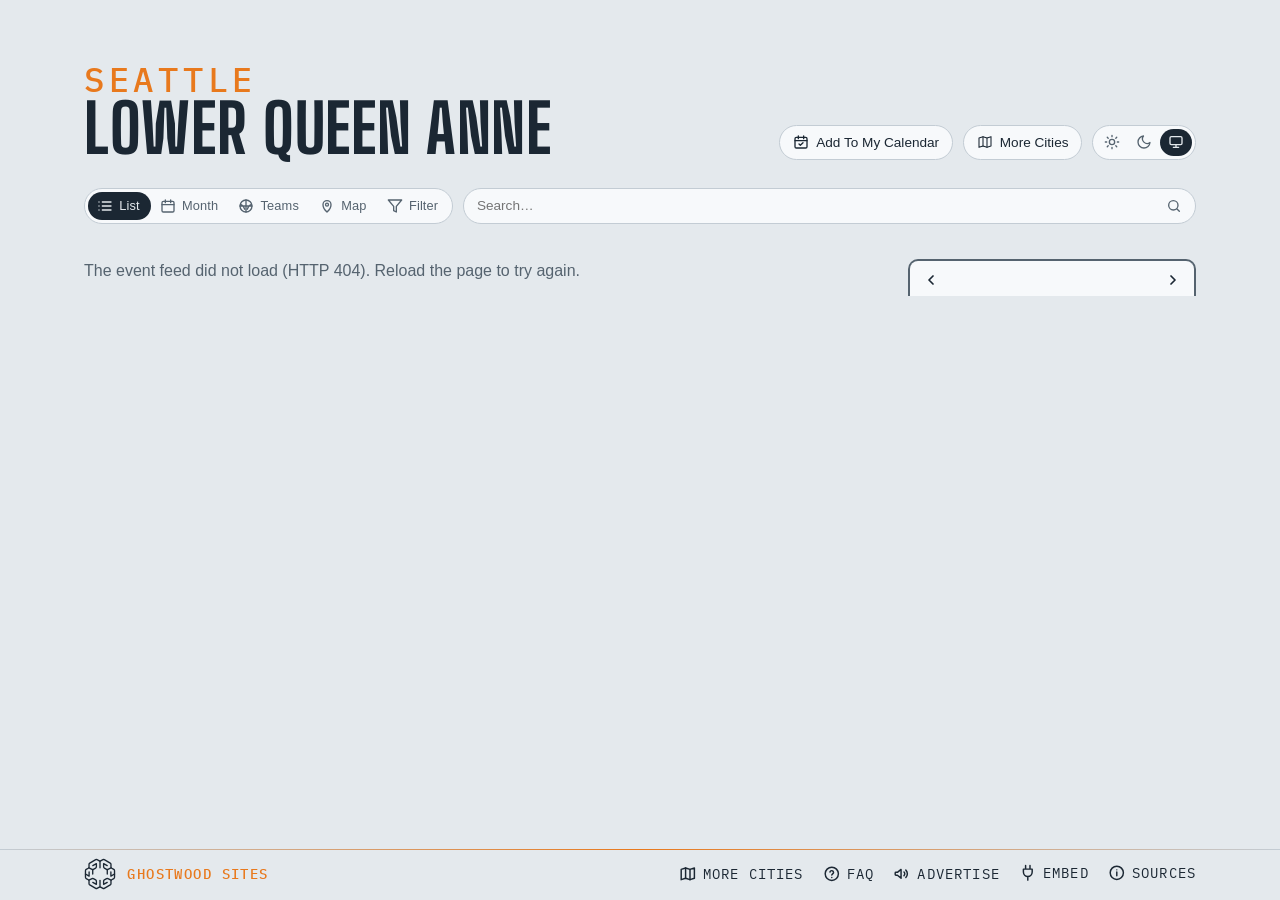
==== site/index.html @ 710bb53f "Refresh wording: "once a day" on Sources, the calendar note and Advertise The sites rebuild once a d" ====
<!DOCTYPE html>
<html lang="en">
<head>
<meta charset="utf-8">
<meta name="viewport" content="width=device-width, initial-scale=1, viewport-fit=cover">
<!-- browser chrome matches the page; app.js repoints both when a theme is
     chosen by hand -->
<meta name="theme-color" media="(prefers-color-scheme: light)" content="#edf1f4" data-light="#edf1f4">
<meta name="theme-color" media="(prefers-color-scheme: dark)" content="#141a20" data-dark="#141a20">
<link rel="manifest" href="manifest.webmanifest">
<link rel="apple-touch-icon" href="apple-touch-icon.png">
<meta name="apple-mobile-web-app-title" content="LQA Events">
<meta name="mobile-web-app-capable" content="yes">
<script>
  // Before the first paint: the theme (light, dark, or system — nothing set,
  // prefers-color-scheme decides); app.js applyTheme keeps the pill in sync.
  try {
    var t = localStorage.getItem('lqa-theme');
    if (t === 'light' || t === 'dark') document.documentElement.dataset.theme = t;
  } catch (e) { /* no storage — system it is */ }
</script>
<!-- Google tag (gtag.js) — the here.events GA4 property, one stream for the map and every city; reports split by hostname -->
<script async src="https://www.googletagmanager.com/gtag/js?id=G-BTQFXS68HN"></script>
<script>
  window.dataLayer = window.dataLayer || [];
  function gtag(){dataLayer.push(arguments);}
  gtag('js', new Date());
  gtag('config', 'G-BTQFXS68HN');
</script>
<title>Lower Queen Anne Events — around Seattle Center</title>
<meta name="description" content="What's on around Seattle Center — Climate Pledge Arena, McCaw Hall, and Seattle Center grounds. Calendar, iCal feed, and embeddable widget.">
<!-- the site's own address (lqa.seattle.here.events since 2026-10-10) and what a shared link shows: name, line, and the share card (share.png, 1200×630, drawn from the masthead) -->
<link rel="canonical" href="https://lqa.seattle.here.events/">
<meta property="og:type" content="website">
<meta property="og:site_name" content="Lower Queen Anne Events">
<meta property="og:title" content="Lower Queen Anne Events">
<meta property="og:description" content="What's on around Seattle Center — the arena, McCaw Hall, the grounds and the neighborhood, with the home teams' seasons.">
<meta property="og:url" content="https://lqa.seattle.here.events/">
<meta property="og:image" content="https://lqa.seattle.here.events/share.png">
<meta property="og:image:width" content="1200">
<meta property="og:image:height" content="630">
<meta name="twitter:card" content="summary_large_image">
<link rel="icon" href="favicon.svg" type="image/svg+xml">
<link rel="preconnect" href="https://fonts.googleapis.com">
<link rel="preconnect" href="https://fonts.gstatic.com" crossorigin>
<link href="https://fonts.googleapis.com/css2?family=Big+Shoulders:opsz,wght@10..72,500;10..72,700&family=IBM+Plex+Mono:wght@400;500&display=swap" rel="stylesheet">
<link rel="stylesheet" href="styles.css?v=__V__">
<link rel="alternate" type="text/calendar" href="events.ics" title="Lower Queen Anne Events">
</head>
<body>

<!-- the Ghostwood Labs mark, drawn once; the masthead and the footer <use> it -->
<svg width="0" height="0" style="position:absolute" aria-hidden="true">
  <symbol id="gw-mark" viewBox="0 0 576 576">
    <g fill="none" stroke="currentColor" stroke-width="24" stroke-linecap="round" stroke-linejoin="round">
      <path d="M300.19 51.03A26 26 0 0 1 275.81 51.03L235.63 29.71A26 26 0 0 0 210.57 30.08L103.63 91.02A26 26 0 0 0 90.5 113.61L90.5 161.4A26 26 0 0 1 77.38 183.98L39.62 205.52A26 26 0 0 0 26.5 228.1L26.5 347.9A26 26 0 0 0 39.62 370.48L77.38 392.02A26 26 0 0 1 90.5 414.6L90.5 462.39A26 26 0 0 0 103.63 484.98L210.57 545.92A26 26 0 0 0 235.63 546.29L275.81 524.97A26 26 0 0 1 300.19 524.97L340.37 546.29A26 26 0 0 0 365.43 545.92L472.37 484.98A26 26 0 0 0 485.5 462.39L485.5 414.6A26 26 0 0 1 498.62 392.02L536.38 370.48A26 26 0 0 0 549.5 347.9L549.5 228.1A26 26 0 0 0 536.38 205.52L498.62 183.98A26 26 0 0 1 485.5 161.4L485.5 113.61A26 26 0 0 0 472.37 91.02L365.43 30.08A26 26 0 0 0 340.37 29.71L300.19 51.03Z"/>
      <path d="M288 57.5L288 177.5"/>
      <path d="M288 518.5L288 403.5"/>
      <path d="M90.5 176.5L144.63 204.58A26 26 0 0 0 169.19 204.26L209.58 181.92A26 26 0 0 0 223 159.17L223 101.5L158.5 137.5"/>
      <path d="M485.5 176.5L431.37 204.58A26 26 0 0 1 406.81 204.26L366.42 181.92A26 26 0 0 1 353 159.17L353 101.5L417.5 137.5"/>
      <path d="M157 211L157 287.5"/>
      <path d="M419 211L419 287.5"/>
      <path d="M90.5 399.5L144.63 371.42A26 26 0 0 1 169.19 371.74L209.58 394.08A26 26 0 0 1 223 416.83L223 474.5L158.5 438.5"/>
      <path d="M485.5 399.5L431.37 371.42A26 26 0 0 0 406.81 371.74L366.42 394.08A26 26 0 0 0 353 416.83L353 474.5L417.5 438.5"/>
      <path d="M26.5 288L92 325.5L92 250.5"/>
      <path d="M549.5 288L484 325.5L484 250.5"/>
    </g>
  </symbol>
</svg>

<header class="masthead">
  <!-- the masthead drawing (the Highsmith aerial of Seattle Center as line
       art, masthead-lines.png + the .masthead-photo rules in styles.css) is
       OFF for now — Steve, 2026-10-12: "ditch the space needle bg. I will
       revisit it later". To bring it back: <div class="masthead-photo" aria-hidden="true"></div> here, and the credit under Sources. -->
  <div class="masthead-text">
    <p class="eyebrow" data-teams="Seattle">Seattle</p> <!-- the Teams view reads "Seattle" over "Hometown Teams" (Steve, 2026-10-11, no ", WA"); app.js swaps it -->
    <h1>Lower Queen Anne</h1> <!-- just the name: one line on any screen -->
  </div>
  <!-- the masthead's tools (Steve, 2026-10-26: Add To My Calendar "should move here"):
       Add To My Calendar, the More Cities pill (app.js mounts it) and the theme pill.
       From 2026-09-16 to 2026-10-26 the theme pill stood here alone, the calendar
       chips down in the bar. -->
  <div class="masthead-tools">
  <!-- Add To My Calendar: the subscribe pop (#subscribePop, in the bar) hangs under this button, placed by app.js placeSubscribePop -->
  <button id="subscribeBtn" class="chip" type="button" aria-expanded="false" aria-controls="subscribePop" title="Subscribe in your calendar app">
    <svg viewBox="0 0 24 24" fill="none" stroke="currentColor" stroke-width="2" stroke-linecap="round" stroke-linejoin="round" aria-hidden="true"><rect x="3" y="5" width="18" height="16" rx="2"/><path d="M8 3v4M16 3v4M3 10h18M9 15l2 2 4-4"/></svg>
    <span>Add To My Calendar</span>
  </button>
  <!-- the home teams' seasons, home and away (the Teams view below the bar) -->
  <!-- the theme pill: light, dark, system (Steve, 2026-09-15; app.js applyTheme) -->
  <div id="themeToggle" class="theme-toggle" role="radiogroup" aria-label="Color theme" data-active="system">
    <button type="button" role="radio" aria-checked="true" data-theme="light" title="Light">
      <svg viewBox="0 0 24 24" fill="none" stroke="currentColor" stroke-width="2" stroke-linecap="round" aria-hidden="true"><circle cx="12" cy="12" r="4"/><path d="M12 2v2M12 20v2M4.9 4.9l1.4 1.4M17.7 17.7l1.4 1.4M2 12h2M20 12h2M4.9 19.1l1.4-1.4M17.7 6.3l1.4-1.4"/></svg>
    </button>
    <button type="button" role="radio" aria-checked="false" data-theme="dark" title="Dark">
      <svg viewBox="0 0 24 24" fill="none" stroke="currentColor" stroke-width="2" stroke-linecap="round" stroke-linejoin="round" aria-hidden="true"><path d="M21 12.8A9 9 0 1 1 11.2 3a7 7 0 0 0 9.8 9.8z"/></svg>
    </button>
    <button type="button" role="radio" aria-checked="false" data-theme="system" title="System">
      <svg viewBox="0 0 24 24" fill="none" stroke="currentColor" stroke-width="2" stroke-linecap="round" stroke-linejoin="round" aria-hidden="true"><rect x="3" y="4" width="18" height="12" rx="2"/><path d="M8 20h8M12 16v4"/></svg>
    </button>
    <span class="theme-knob" aria-hidden="true"></span>
  </div>
  </div>
</header>

<!-- one row of matching chips: the view switch, filters, search, the clubs, the season calendar chip.
     The subscribe pop lives in the bar's markup but hangs under the masthead's Add To My Calendar button (app.js places it). -->
<!-- the bar, and the panel that floats open beneath it (over the content,
     which stays put) -->
<div class="filter-area">
<!-- one slim line standing in for the masthead once it has scrolled off
     (app.js shows it, with the Top button, and raises --barh to match) -->
<!-- the masthead, folded into one line once it has scrolled off: eyebrow, title, stamp -->
<div class="bar-title" hidden><span class="bar-eyebrow" data-teams="Seattle">Seattle</span><span class="bar-name">Lower Queen Anne</span><span class="bar-eyebrow" id="barUpdated"></span></div>
<nav class="filterbar" aria-label="Filters">
  <label class="search-wrap">
    <input id="searchBox" type="search" placeholder="Search…" aria-label="Search events by venue, team, or type" autocomplete="off">
    <svg viewBox="0 0 24 24" fill="none" stroke="currentColor" stroke-width="2" stroke-linecap="round" stroke-linejoin="round" aria-hidden="true"><circle cx="11" cy="11" r="7"/><path d="m20 20-3.5-3.5"/></svg>
  </label>
  <!-- the view switch: the events list | the home teams' seasons, a two-stop pill like the theme's -->
  <div id="viewToggle" class="theme-toggle view-toggle" role="radiogroup" aria-label="View" data-active="events"><!-- List · Month · Teams · Map (Steve, 2026-09-14; the words and the Map stop 2026-10-24): Month is the list with the month calendar, Map the venues on the ground (local-map.js); app.js remembers the choice -->
    <button id="eventsBtn" type="button" role="radio" aria-checked="true" data-view="events" title="Events">
      <svg viewBox="0 0 24 24" fill="none" stroke="currentColor" stroke-width="2" stroke-linecap="round" stroke-linejoin="round" aria-hidden="true"><path d="M8 6h13M8 12h13M8 18h13M3 6h.01M3 12h.01M3 18h.01"/></svg><span class="vt-label">List</span>
    </button>
    <button id="monthBtn" type="button" role="radio" aria-checked="false" data-view="month" aria-controls="calBox" title="Month — the month's events on a calendar">
      <svg viewBox="0 0 24 24" fill="none" stroke="currentColor" stroke-width="2" stroke-linecap="round" stroke-linejoin="round" aria-hidden="true"><rect x="3" y="5" width="18" height="16" rx="2"/><path d="M8 3v4M16 3v4M3 10h18"/></svg><span class="vt-label">Month</span>
    </button>
    <button id="teamsBtn" type="button" role="radio" aria-checked="false" data-view="teams" aria-controls="teamsView" title="Home Teams — season schedules, every game, home and away">
      <svg viewBox="0 0 24 24" fill="none" stroke="currentColor" stroke-width="2" stroke-linecap="round" stroke-linejoin="round" aria-hidden="true"><circle cx="12" cy="12" r="9"/><path d="M3.6 9.5c3 1 5.4 3.6 6.3 7.3M20.4 9.5c-3 1-5.4 3.6-6.3 7.3M12 3v18M3 12h18"/></svg><span class="vt-label">Teams</span>
    </button>
    <button id="mapBtn" type="button" role="radio" aria-checked="false" data-view="map" aria-controls="mapView" title="Map — where the venues are">
      <svg viewBox="0 0 24 24" fill="none" stroke="currentColor" stroke-width="2" stroke-linecap="round" stroke-linejoin="round" aria-hidden="true"><path d="M12 21s-6-5.5-6-11a6 6 0 0 1 12 0c0 5.5-6 11-6 11z"/><circle cx="12" cy="10" r="2.2"/></svg><span class="vt-label">Map</span>
    </button>
    <button id="filterToggle" class="vt-filter" type="button" aria-expanded="false" aria-controls="filterPanel" title="Filters">
      <svg viewBox="0 0 24 24" fill="none" stroke="currentColor" stroke-width="2" stroke-linecap="round" stroke-linejoin="round" aria-hidden="true"><path d="M22 3H2l8 9.46V19l4 2v-8.54z"/></svg>
      <span class="vt-label">Filter</span>
    </button>
    <span class="theme-knob" aria-hidden="true"></span>
  </div>
  <div id="subscribePop" class="pop" hidden>
      <label class="pop-filter" id="subFilterRow" hidden>
        <input type="checkbox" id="subUseFilter" checked> Include my filter choices
      </label>
      <!-- one row of three: the calendar you'd add to, each with its own
           icon and name -->
      <div class="pop-tiles">
        <!-- the webcal: link — Apple Calendar on a Mac, iPhone or iPad (and any
             other desktop calendar app that claims webcal) -->
        <a id="webcalLink" class="tile" href="#" title="macOS / iOS Calendar (or whichever calendar app handles webcal links)">
          <img class="tile-logo" src="https://www.google.com/s2/favicons?domain=www.apple.com&amp;sz=128" alt="" width="64" height="64">
          <span>Apple</span>
        </a>
        <!-- Google Calendar's own icon (its favicon is a small upscaled one); Outlook's favicon, as for the venue marks -->
        <a id="gcalLink" class="tile" href="#" target="_blank" rel="noopener" title="Google Calendar">
          <img class="tile-logo" src="https://ssl.gstatic.com/calendar/images/dynamiclogo_2020q4/calendar_31_2x.png" alt="" width="64" height="64">
          <span>Google</span>
        </a>
        <a id="outlookLink" class="tile" href="#" target="_blank" rel="noopener" title="Outlook">
          <img class="tile-logo" src="https://www.google.com/s2/favicons?domain=outlook.live.com&amp;sz=128" alt="" width="64" height="64">
          <span>Outlook</span>
        </a>
      </div>
      <!-- the other ways in, as chips under the row -->
      <div class="pop-tools">
        <a id="qrBtn" class="chip" href="#" aria-expanded="false" title="QR code for your phone">
          <svg viewBox="0 0 24 24" fill="none" stroke="currentColor" stroke-width="1.8" aria-hidden="true">
            <rect x="4" y="4" width="6" height="6"/><rect x="14" y="4" width="6" height="6"/>
            <rect x="4" y="14" width="6" height="6"/>
            <path d="M14 14h2.5v2.5H14zM17.5 17.5H20V20h-2.5zM14 20h1M20 14v1"/>
          </svg>
          <span>QR Code</span>
        </a>
        <a id="copyIcs" class="chip" href="#" title="Copy the feed link">
          <svg viewBox="0 0 24 24" fill="none" stroke="currentColor" stroke-width="1.8" stroke-linecap="round" aria-hidden="true">
            <path d="M10 13a5 5 0 0 0 7.54.54l3-3a5 5 0 0 0-7.07-7.07l-1.72 1.71"/>
            <path d="M14 11a5 5 0 0 0-7.54-.54l-3 3a5 5 0 0 0 7.07 7.07l1.71-1.71"/>
          </svg>
          <span>Copy Link</span>
        </a>
      </div>
      <div id="qrPanel" class="qr-panel" hidden>
        <div id="qrImg" role="img" aria-label="QR code for the calendar feed"></div>
        <p class="pop-note">Scan with your phone to subscribe there.</p>
      </div>
      <p class="pop-note">Refreshed once a day. Your calendar picks up changes on its own schedule.</p>
  </div>
  <!-- the home teams, one pill per club, in the bar itself while the Teams
       view is open (crests only when the names won't fit; app.js sets is-crests) -->
  <div class="team-strip" id="teamStrip" aria-label="Teams"></div>
  <!-- narrow layouts only (app.js hides it when the calendar is docked):
       floats the calendar over the list. Chevron left = opens, right = folds. -->
  <button id="calToggle" class="chip cal-toggle" type="button" aria-expanded="false" aria-controls="calBox" title="Show calendar" hidden>
    <svg viewBox="0 0 24 24" fill="none" stroke="currentColor" stroke-width="2" stroke-linecap="round" stroke-linejoin="round" aria-hidden="true"><rect x="3" y="5" width="18" height="16" rx="2"/><path d="M8 3v4M16 3v4M3 10h18"/></svg>
    <span>Hide calendar</span>
    <svg class="chev" viewBox="0 0 24 24" fill="none" stroke="currentColor" stroke-width="2.2" stroke-linecap="round" stroke-linejoin="round" aria-hidden="true"><path d="M15 6l-6 6 6 6"/></svg>
  </button>
  <!-- the right end of the bar (Steve, 2026-09-16): the season calendar chip (Teams view only); flex order places it after the clubs. Add To My Calendar left the bar for the masthead tools 2026-10-26 (Steve: it "should move here", beside More Cities) -->
  <button id="teamPdfBtn" class="chip" type="button" title="Season calendar — download it as a PDF">
    <svg viewBox="0 0 24 24" fill="none" stroke="currentColor" stroke-width="2" stroke-linecap="round" stroke-linejoin="round" aria-hidden="true"><rect x="3" y="4" width="18" height="17" rx="2"/><path d="M3 9h18M8 2v4M16 2v4M8 13h3M13 13h3M8 17h3M13 17h3"/></svg>
    <span>Season Calendar</span> <!-- Steve, 2026-09-16: named for what it is, not the file type -->
  </button>
</nav>
<!-- the funnel in the bar drops this open below it -->
<div id="filterPanel" class="filter-panel fp-tree" hidden>
  <!-- top row: presets (chips injected by app.js; the one matching the
       current state is lit), the Only Sold Out switch and the Include Holidays
       switch (off by default; US, WA and Seattle holidays from app.js) -->
  <div class="fp-top">
    <div class="fp-presets" id="fpPresets"></div>
    <!-- Only Sold Out: only the events the checker (or a source) marks
         sold out, or within 5% of the house — LQAFilter.ticketState -->
    <!-- these two are switches, not allow boxes like the rows below: Sold Out
         narrows the list to those, Holidays adds days — so they wear a
         different face (.sw) -->
    <label class="fp-switch fp-soldout">
      <input type="checkbox" role="switch" id="soldOnlyToggle" autocomplete="off">
      <span class="sw"></span>
      <span class="fp-name">Only Sold Out</span> <!-- the words Steve set 2026-10-05 ("only sold"), in the panel's Title Case; was "Sold Out (or Nearly)" -->
    </label>
    <label class="fp-switch fp-holidays">
      <input type="checkbox" role="switch" id="holidaysToggle" autocomplete="off">
      <span class="sw"></span>
      <span class="fp-name">Include Holidays</span> <!-- "include holidays", Steve 2026-10-05; was "Holidays" -->
    </label>
  </div>
  <!-- Four groups — Venues (two lists), Event Type under the second, Teams
       (capacity bands keep state + share-code slots but no rows since
       2026-09-22), every row three-state (Steve, 2026-09-22: "check,
       unchecked or X for exclude, same for every filter option, don't auto
       check or uncheck any filters"), worn as a Show | Hide word pair at
       the row's end (third pass the same day, after a three-face box and
       then a tick box + x):
       · Show lit = show these. Shows among venues and
         teams add up (any of them); shown event types then narrow to
         those kinds.
       · Hide lit = never these (the name struck).
       · neither  = no preference.
       One tap sets a word, a second tap on it clears it — no cycling. No
       row ever changes another: no dashes, no greying, no bulk switches
       apart from a group's own Show All / Hide All. The rule is
       LQAFilter.matchesFilter; the pair is a role="group" of two
       aria-pressed buttons (app.js filterRow). No counts on the rows
       (Steve, 2026-09-22). The everyday way to hide things is on
       the event sheet (Hide chips + Undo), with the view note above the list
       saying what is hidden. -->
  <div class="fp-cols">
    <div class="fp-group">
      <h3>Lower Queen Anne<span class="fp-allnone"><button type="button" class="fp-set" data-scope="campus" data-on="1">Show All</button><i>·</i><button type="button" class="fp-set" data-scope="campus" data-on="0">Hide All</button></span></h3>
      <div id="panelVenues" class="fp-list"><!-- campus venue rows injected by app.js --></div>
    </div>
    <div class="fp-group">
      <h3>Around Town<span class="fp-allnone"><button type="button" class="fp-set" data-scope="town" data-on="1">Show All</button><i>·</i><button type="button" class="fp-set" data-scope="town" data-on="0">Hide All</button></span></h3>
      <div id="panelVenuesTown" class="fp-list"><!-- the stadiums, the Convention Center, injected by app.js --></div>
      <h3>Event Type<span class="fp-allnone"><button type="button" class="fp-set" data-scope="type" data-on="1">Show All</button><i>·</i><button type="button" class="fp-set" data-scope="type" data-on="0">Hide All</button></span></h3>
      <div id="panelBadges" class="fp-list"><!-- the six kinds (Festivals left the list 2026-10-05, when the festivals got rows of their own), injected by app.js; stacked under Around Town (named Downtown & SoDo until 2026-10-05, when Capitol Hill joined it) since 2026-09-22 --></div>
    </div>
    <div class="fp-group">
      <h3>Home Teams<span class="fp-allnone"><button type="button" class="fp-set" data-scope="team" data-on="1">Show All</button><i>·</i><button type="button" class="fp-set" data-scope="team" data-on="0">Hide All</button></span></h3>
      <div id="panelTeams" class="fp-list"><!-- team rows injected by app.js; "Home Teams", as the chip says (Steve, 2026-10-05) --></div>
      <h3>Festivals<span class="fp-allnone"><button type="button" class="fp-set" data-scope="fest" data-on="1">Show All</button><i>·</i><button type="button" class="fp-set" data-scope="fest" data-on="0">Hide All</button></span></h3>
      <div id="panelFestivals" class="fp-list"><!-- the festivals (2026-10-05): each its own venue, a row apiece — Bumbershoot, Folklife and PrideFest on the campus (on by default), the Block Party a bus ride away (off); injected by app.js; under Home Teams so the three columns run about as long (Steve, 2026-10-05: "balance it with the rest of the filter columns") --></div>
    </div>
  </div>
</div>
</div>

<section class="agenda" aria-label="Upcoming events">
  <!-- the view note: one plain line, only while the view is not the usual one,
       saying what is hidden or added compared with it, with a way back
       (app.js renderViewNote) -->
  <div id="viewNote" class="view-note" hidden><span id="viewNoteText"></span><button id="viewNoteReset" type="button" class="chip">Usual View</button></div>
  <div class="agenda-layout">
    <ol id="agenda"><li class="empty">Loading events…</li></ol>
    <aside class="cal-side" aria-label="Month calendar">
      <!-- on narrow layouts this floats over the list (opened from the
           calendar chip at the right end of the filter bar); on the wide
           layout it's docked here -->
      <div class="cal" id="calBox">
        <!-- the card's header: ‹ month name › (Today is a floater at the lower right, shown when the list has left today) -->
        <div class="cal-head" id="calHead" aria-label="Change months">
          <button id="calPrev" type="button" aria-label="Previous month">
            <svg viewBox="0 0 24 24" fill="none" stroke="currentColor" stroke-width="2.6" stroke-linecap="round" stroke-linejoin="round" aria-hidden="true"><path d="M15 6l-6 6 6 6"/></svg>
          </button>
          <button class="cal-cur" id="calCur" type="button" aria-live="polite" title="Pick a month and year"></button> <!-- opens the month/year picker (app.js openMonthPick; Steve, 2026-09-15) -->
          <button id="calNext" type="button" aria-label="Next month">
            <svg viewBox="0 0 24 24" fill="none" stroke="currentColor" stroke-width="2.6" stroke-linecap="round" stroke-linejoin="round" aria-hidden="true"><path d="M9 6l6 6-6 6"/></svg>
          </button>
        </div>
        <div id="calGrid" class="cal-months"><!-- one .cal-month card per month, from app.js --></div>
        <!-- TODAY: a tab out of the card's foot, the odds tab's cut (Steve, 2026-09-15); app.js placeTodayTab moves it under the month board in the month view -->
        <button id="calToday" type="button" class="cal-today-tab" title="Back to today: the current month, past days put away" hidden>
      <svg viewBox="0 0 24 24" fill="none" stroke="currentColor" stroke-width="2" stroke-linecap="round" stroke-linejoin="round" aria-hidden="true"><rect x="3" y="5" width="18" height="16" rx="2"/><path d="M8 3v4M16 3v4M3 10h18"/><circle cx="12" cy="15.5" r="1.6" fill="currentColor" stroke="none"/></svg>
      <span>Today</span>
    </button>
      </div>
    </aside>
  </div>
  <!-- the month view (the calendar stop of the view pill): one continuous
       grid of weeks from this month on, square days carrying their events'
       names, a sticky ‹ MONTH › header naming the month at the top of the
       window (its name opens the month / year picker), and more months
       appended as you scroll — no end (app.js renderBoard). A tapped day
       opens a card listing everything on it (openDayPop). -->
  <section id="monthBoard" class="month-board" aria-label="Month calendar" hidden>
    <div id="mbSticky" class="mb-sticky">
      <div class="cal-head mb-head" aria-label="Change months">
        <button id="mbPrev" type="button" aria-label="Previous month">
          <svg viewBox="0 0 24 24" fill="none" stroke="currentColor" stroke-width="2.6" stroke-linecap="round" stroke-linejoin="round" aria-hidden="true"><path d="M15 6l-6 6 6 6"/></svg>
        </button>
        <button class="cal-cur" id="mbCur" type="button" aria-live="polite" title="Pick a month and year"></button>
        <button id="mbNext" type="button" aria-label="Next month">
          <svg viewBox="0 0 24 24" fill="none" stroke="currentColor" stroke-width="2.6" stroke-linecap="round" stroke-linejoin="round" aria-hidden="true"><path d="M9 6l6 6-6 6"/></svg>
        </button>
      </div>
    </div>
    <div id="mbGrid" class="mb-months"></div> <!-- one .mb-month block per month, appended by app.js appendMonth -->
    <div id="mbSentinel" class="mb-sentinel" aria-hidden="true"></div>
  </section>
</section>

<!-- the Map view (Steve, 2026-10-24): the ground with a pin on every room, sized by
     its upcoming events under the filters in force; a tapped pin opens its card.
     The rest of Seattle's rooms too, from city-map.json (scripts/city-map.mjs reads
     seattle.here.events' feed at build time) — Steve, 2026-10-25.
     Drawn by local-map.js from local-map.json (scripts/build-local-map.mjs — the
     shoreline, lakes and main roads read once from OpenStreetMap at build time)
     — no tiles, nothing fetched off-site -->
<section id="mapView" class="local-map" hidden aria-label="Map of the venues">
  <div class="lm-frame">
    <svg id="lmSvg" viewBox="0 0 1000 1000" preserveAspectRatio="xMidYMid meet" role="img" aria-label="Seattle with the venues marked, Lower Queen Anne's first"></svg>
    <div class="lm-zoom" aria-label="Zoom">
      <button type="button" data-z="in" title="Zoom in" aria-label="Zoom in">+</button>
      <button type="button" data-z="out" title="Zoom out" aria-label="Zoom out">−</button>
      <button type="button" data-z="fit" title="The whole map" aria-label="The whole map"><svg viewBox="0 0 24 24" fill="none" stroke="currentColor" stroke-width="2" stroke-linecap="round" stroke-linejoin="round" aria-hidden="true"><path d="M4 9V5a1 1 0 0 1 1-1h4M15 4h4a1 1 0 0 1 1 1v4M20 15v4a1 1 0 0 1-1 1h-4M9 20H5a1 1 0 0 1-1-1v-4"/></svg></button>
      <button type="button" data-z="me" title="Find my location" aria-label="Find my location" aria-pressed="false"><svg viewBox="0 0 24 24" fill="none" stroke="currentColor" stroke-width="2" stroke-linecap="round" stroke-linejoin="round" aria-hidden="true"><circle cx="12" cy="12" r="6"/><circle cx="12" cy="12" r="1.6" fill="currentColor"/><path d="M12 2v4M12 18v4M2 12h4M18 12h4"/></svg></button> <!-- the visitor's own spot: the browser's Geolocation API on their say-so (local-map.js), no service behind it — Steve, 2026-10-25 -->
    </div>
  </div>
  <p class="lm-caption" id="lmCaption"><span></span></p>
</section>

<!-- the Teams view: in place of the agenda while the Teams chip is on. A
     strip of the home teams, a bar naming a picked opponent, then the season
     in the agenda's own day/card markup (app.js renderTeams) -->
<section class="teams" id="teamsView" aria-label="Team schedules" hidden>
  <div class="teams-layout">
    <!-- the club's form block — record, standing, news, or the game in
         progress — above the list and the calendar alike (app.js renderTeamForm) -->
    <div id="teamHeadTop"></div> <!-- the block's spot in the flow: once it scrolls under the bar the block pins and goes compact (app.js markStuck) -->
    <div id="teamHead"></div>
    <!-- the printed poster's banner and legend (the PDF chip; print only) -->
    <div id="printHead" class="print-head" aria-hidden="true"></div>
    <div class="team-main">
      <div class="team-focus" id="teamFocus" hidden></div>
      <ol id="teamSched" class="team-sched"></ol>
    </div>
    <!-- the season at a glance, poster-style, in place of the list while the
         bar's Calendar chip is on: every month as a card, home games solid,
         away games pale, each cell the opponent and the time (app.js renderTeamCal) -->
    <div class="team-cal" id="teamCal" aria-label="Season calendar" hidden></div>
    <div id="printFoot" class="print-foot" aria-hidden="true"></div>
  </div>
</section>

<!-- a word after hiding something from the sheet, with Undo (app.js toast) -->
<div id="toast" class="toast" role="status" aria-live="polite" hidden><span id="toastText"></span><button id="toastUndo" type="button">Undo</button></div>

<!-- pinned to the bottom edge; Sources (the info mark) and Embed open upward from it,
     floating over the list -->
<footer>
  <!-- Two floaters centred just above this pinned footer, styled like the
       bar's chips. Today: back to now (the current month, past days put
       away, the list at its nearest day), shown only while the list has
       left today. Top: shown once the masthead has scrolled off. app.js
       toggles hidden on both; on narrow screens they drop their labels. -->
  <div class="floaters">
    <button id="toTop" type="button" class="chip" title="Back to top" aria-label="Back to top" hidden>
      <svg viewBox="0 0 24 24" fill="none" stroke="currentColor" stroke-width="2.2" stroke-linecap="round" stroke-linejoin="round" aria-hidden="true"><path d="M12 19V5M5 12l7-7 7 7"/></svg>
      <span>Top</span>
    </button>
  </div>
  <div class="foot-inner">
  <a class="gw" href="https://ghostwoodlabs.com/" target="_blank" rel="noopener" title="Ghostwood Labs"> <!-- the mark and the name are one link, opening a new tab (Steve, 2026-10-05: "any click on the gwl branding should open a new tab"); linked to the company site 2026-10-04, the day ghostwoodlabs.com went live -->
  <svg class="gw-logo" aria-hidden="true"><use href="#gw-mark"/></svg>
  <p class="gw-credit"><strong>Ghostwood Sites</strong></p>
  </a>
  <div class="foot-links"> <!-- Advertise, Embed, Sources as one thing at the row's right end, the credit at its left (the "Updated" stamp between them was removed 2026-10-05, Steve) -->
  <!-- the questions page, behind a question mark (Steve, 2026-10-28: "creating a FAQ page") -->
  <a class="foot-link" id="faq" href="faq.html" title="Questions about this calendar">
    <svg viewBox="0 0 24 24" fill="none" stroke="currentColor" stroke-width="2" stroke-linecap="round" stroke-linejoin="round" aria-hidden="true"><circle cx="12" cy="12" r="9"/><path d="M9.5 9.5a2.5 2.5 0 0 1 4.9.7c0 1.7-2.4 2.1-2.4 3.6M12 17h.01"/></svg>
    <span>FAQ</span>
  </a>
  <!-- advertising: a megaphone, to the placeholder sales page (Steve, 2026-09-15) -->
  <a class="foot-link" id="advertise" href="advertise.html" title="Advertise on this calendar">
    <svg viewBox="0 0 24 24" fill="none" stroke="currentColor" stroke-width="2" stroke-linecap="round" stroke-linejoin="round" aria-hidden="true"><path d="M3 11v2a1 1 0 0 0 1 1h2l5 4V6L6 10H4a1 1 0 0 0-1 1z"/><path d="M15 9.5a3.5 3.5 0 0 1 0 5"/><path d="M17.5 7a7 7 0 0 1 0 10"/></svg>
    <span>Advertise</span>
  </a>
  <!-- the sources, behind an info mark that opens upward like Embed -->
  <details class="share info" id="sources">
    <summary title="Where the listings come from">
      <svg viewBox="0 0 24 24" fill="none" stroke="currentColor" stroke-width="2" stroke-linecap="round" stroke-linejoin="round" aria-hidden="true"><circle cx="12" cy="12" r="9"/><path d="M12 11v5M12 8h.01"/></svg>
      <span>Sources</span>
    </summary>
    <div class="share-body info-body">
      <div class="share-cols">
        <div>
          <h3>Ticketing feeds</h3>
          <p>Ticketmaster for Climate Pledge Arena, T-Mobile Park, Lumen Field and the Paramount; TicketWeb for The Crocodile; the Showboxes’ own listing (AXS). DICE for The Vera Project.</p>
        </div>
        <div>
          <h3>Venue calendars</h3>
          <p>Seattle Center's calendar (McCaw Hall and Cornish Playhouse included), Children's Theatre, MoPOP, Pacific Science Center, KEXP, SIFF, On the Boards, Seattle Rep's performance feed, the Convention Center — and, for local bars, The Traveling Goat's events page.</p>
        </div>
        <div>
          <h3>Game dates</h3>
          <p>MLB, NHL and ESPN schedules flag the games a league may still move. The Seawolves’ matches come from the club’s own schedule at <a href="https://www.seawolves.rugby/schedule" target="_blank" rel="noopener">seawolves.rugby</a>.</p>
        </div>
        <div>
          <h3>The map</h3>
          <p>The shoreline, the lakes and the main roads are © <a href="https://www.openstreetmap.org/copyright" target="_blank" rel="noopener">OpenStreetMap</a> contributors (ODbL), drawn here as one file made at build time — no map tiles, nothing fetched from anywhere else. Venues are placed from their street addresses.</p>
        </div>
        <div>
          <h3>The final word</h3>
          <p>Refreshed once a day. Every listing links to the venue or ticket page — check there before you go.</p>
        </div>
      </div>
    </div>
  </details>
  <details class="share" id="embed">
    <summary>
      <svg class="plug" viewBox="0 0 24 24" fill="none" stroke="currentColor" stroke-width="2" stroke-linecap="round" stroke-linejoin="round" aria-hidden="true"><path d="M9 2v5M15 2v5M6 7h12v4a6 6 0 0 1-12 0V7zM12 17v5"/></svg>
      <span>Embed</span>
    </summary>
    <div class="share-body">
      <div class="share-cols">
        <div>
          <h3>Events widget</h3>
          <p>Drop these two lines into any page and the next events render in place.
            Style it with the <code>lqa-ev-</code> CSS classes.</p>
<pre><code>&lt;div id="lqa-events"&gt;&lt;/div&gt;
&lt;script src="https://lqa.seattle.here.events/embed.js" data-max="8" defer&gt;&lt;/script&gt;</code></pre>
        </div>
        <div>
          <h3>Data feeds</h3>
          <p>The raw data behind this page, fetchable from anywhere (CORS is open):</p>
          <ul class="feed-list">
            <li><code>events.json</code> — <a href="events.json">JSON feed</a></li>
            <li><code>events.ics</code> — <a href="events.ics">iCalendar feed</a></li>
          </ul>
          <p>Google and Outlook don't have feed formats of their own — they subscribe
            to the iCalendar feed. The <em>Add To My Calendar</em> button up top has
            one-click links for both.</p>
        </div>
        <div>
          <h3>Filter links</h3>
          <p>A link that opens this page with the filters you have set right now
            (<code>?f=…</code>) — for a widget's "see all" link, or to share one view.</p>
          <button id="copyFilterLink" class="chip" type="button" title="Copy a link that opens with this exact filter">
            <svg viewBox="0 0 24 24" fill="none" stroke="currentColor" stroke-width="2" stroke-linecap="round" stroke-linejoin="round" aria-hidden="true"><rect x="9" y="9" width="11" height="11" rx="2"/><path d="M5 15V5a2 2 0 0 1 2-2h10"/></svg>
            <span id="copyFilterLabel">Copy Filter Link</span>
          </button>
        </div>
      </div>
    </div>
  </details>
  </div> <!-- /.foot-links -->
  </div>
</footer>

<script src="qrcode.js?v=__V__" defer></script>
<!-- phones: tapping a listing opens this sheet instead of following the
     title link, so every detail and link gets a full-size tap target -->
<div id="sheet" class="sheet" hidden>
  <div class="sheet-back" id="sheetBack"></div>
  <div class="sheet-card" role="dialog" aria-modal="true" aria-labelledby="sheetTitle" tabindex="-1">
    <p class="sheet-venue" id="sheetVenue"></p>
    <h2 class="sheet-title" id="sheetTitle"></h2>
    <p class="sheet-when" id="sheetWhen"></p>
    <p class="sheet-tix" id="sheetTix" hidden><!-- Ticketmaster inventory: "272 of 18,100 tickets left · 614 resale · from $25 · checked Sep 15" (app.js) --></p>
    <p class="sheet-watch" id="sheetWatch" hidden><!-- a home game's TV / radio, from the league (app.js) --></p>
    <div class="sheet-sets-wrap" id="sheetSets" hidden><!-- a festival day's set times, stage by stage (app.js setTimesBlock) --></div>
    <div class="sheet-actions">
      <!-- order: the short chips first so they share a line, the long venue link after (Steve, 2026-09-15) -->
      <a id="sheetTickets" class="btn-cal" href="#" target="_blank" rel="noopener">Tickets</a>
      <!-- the plain way to hide a club's home games (2026-09-20); an Undo toast follows. The venue's own Only / Hide
           chips went 2026-10-26 (Steve: only Tickets and the venue link); the filter panel still has both -->
      <button id="sheetHideTeam" class="chip" type="button" title="Hide this club's home games" hidden></button>
      <button id="sheetTeam" class="chip" type="button" title="This club's whole season in the Teams view" hidden></button>
      <a id="sheetVenueLink" class="chip" href="#" target="_blank" rel="noopener"></a>
      <button id="sheetClose" class="chip" type="button">Close</button>
    </div>
  </div>
</div>

<script src="city.js?v=__V__" defer></script> <!-- the teams, the venues, the words for the place -->
<script src="cities.js?v=__V__" defer></script> <!-- every city on here.events, for the More Cities sheet (generated in lqa, synced) -->
<script src="filter.js?v=__V__" defer></script>
<script src="app.js?v=__V__" defer></script>
<script src="local-map.js?v=__V__" defer></script> <!-- the Map view (after app.js, which lends it LQAHooks) -->
</body>
</html>
---- site/styles.css ----
/* Lower Queen Anne Events — overcast-sky palette, marquee display type. */

:root {
  --sky: #e4e9ed;        /* overcast paper (a step down from #edf1f4, Steve 2026-10-12: "a little less glaring") */
  --mist: #f7f9fb;       /* card surface (was pure white) */
  --ink: #1b2733;        /* Puget ink */
  --ink-soft: #55636f;
  --ink-bright: #1b2733; /* the logo: pure white in the dark palette, ink here */
  --line: #c3ccd4;
  --gold: #e8791d;       /* Space Needle "Galaxy Gold" */
  --gold-soft: #fbe9d8;
  /* Color coding is muted (a step back from the pure primaries) and each
     group keeps to its own family so a dot or stripe reads as what it is:
     venues are cool (blue → violet → teal), event types are warm (yellow →
     orange → red → pink). */
  /* venue hues (chips, grid ticks, agenda tags): a sweep from teal through
     blue and violet to magenta, neighbors alternating light and dark */
  /* all three families sit a step back from the pure primaries: the same
     hues, less glare, so the stripes and ticks read after the titles */
  --v-cornish: #1a9c6e;
  --v-cpa: #2f7fd6;
  --v-tmobile: #3aa8b8;
  --v-seactr: #4048c8;
  --v-lumen: #6b6fcf;
  --v-husky: #8a5fd0;
  --v-siff: #8f6fc9;
  --v-vera: #7a3fc4;
  --v-otb: #c04fc0;
  --v-mccaw: #a32a7a;
  --v-scc: #4f7ca3;       /* Convention Center: steel blue, a step off the arena's */
  --v-sct: #2c8c9e; --v-mopop: #b34a9a; --v-pacsci: #2a7fb8; --v-kexp: #6d4fc4; /* the campus neighbours */
  --v-goat: #2f8f7c;     /* local bars: a muted sea-green (The Traveling Goat) */
  --v-rep: #c0392b;      /* Seattle Rep: a stage-curtain red, the one warm hue */
  --v-chbp: #7a8c2e;     /* the festivals (2026-10-05): the Block Party an olive green-gold, */
  --v-bumber: #c47a2b; --v-folklife: #5a8f3c; --v-pride: #c04a8a; /* Bumbershoot amber, Folklife leaf green, PrideFest pink */
  --v-paramount: #a0522d; --v-showbox: #b8860b; --v-sodo: #5b6b8a; --v-croc: #3b9142; /* Around Town's music rooms (2026-10-05): the Paramount's brick sienna, the Market's neon gold, SoDo slate, crocodile green */
  --venue-text: 72%;     /* how much of the venue hue the card's venue label keeps (light mode) */
  --tint: 26%;           /* the venue wash behind a series card (light mode; 13% in the dark palette) */
  --row-a: #f3f6f8; --row-b: #d6dde3; /* the list's rows alternate light and dark grey; only a series keeps its venue's hue (Steve, 2026-10-20) */
  /* event-type hues (calendar ticks, agenda right edge): concerts salmon and
     arts crimson keep clear of the brand orange; movies slate = "quiet" */
  --t-concert: #d9664f;
  --t-sports: #d4b106;
  --t-arts: #b8303f;
  --t-movie: #7a8a99;
  --t-community: #d63f9c;
  --t-expo: #2a9d8f;      /* conventions & expos: turquoise, the one hue the types didn't use */
  --t-bar: #c28a12;       /* bar nights: amber, an ale between the sports yellow and concert salmon */
  --alert: #e02b26;       /* cancelled / postponed notes: plain bright red */
  --barh-base: 3.4rem;   /* the pinned filter bar's height (chips 2.25rem + padding) */
  --titleh: 1.7rem;      /* the bar's title line (1.2rem + .5rem gap), added while scrolled */
  --barh: var(--barh-base); /* what the sticky things below the bar offset by */
  --rule: color-mix(in srgb, var(--line), var(--ink-soft)); /* list dividers: a step brighter than --line */
  /* the scorebug (the live game block, .tf-bug): a light panel in this theme, the broadcast's charcoal in the dark one (Steve, 2026-10-12: the charcoal panel on the light card looked bad) */
  --bug-bg: #f9fafb; --bug-frame: #c9d2da; --bug-ink: #1b2733; --bug-soft: #55636f; --bug-dim: #7c8894; --bug-rowline: #d5dce3; --bug-off: #b3bcc5; --bug-muted: #6b7784; --bug-score-bg: #ffffff; --bug-shadow: rgba(15, 25, 35, .10); --bug-redzone: #c8261f;
  --bug-bw: 1px; --frame: var(--line); --frame-w: 1px; /* the game block's frame and the bug's rules: hairlines in the card's line colour here, the 2px broadcast frame in the dark theme (Steve, 2026-10-12: "soften … the borders in general") */
  --cell-mix: 22%; --cell-ink: var(--ink); --cell-bar: 4px; --cell-shadow: none; /* the bug's team cells: a wash of the club colour with a bar of it at the left and ink type, instead of the solid cell ("soften the colors here") */
  --tick-mix: var(--ink); --tick-pct: 65%; /* the refresh countdown ring: the club's colour mixed toward ink here, toward white on the dark ground (the mix itself is written in the .tf-refresh rule: a token holding var(--team-2) would resolve here on :root, where no club colour exists, and come out empty) */
  --dot: color-mix(in srgb, var(--ink-soft) 40%, transparent); /* the dotted underline under the watch strip's links */
  --display: "Big Shoulders", "Arial Narrow", sans-serif;
  --body: -apple-system, BlinkMacSystemFont, "Segoe UI", "Helvetica Neue", sans-serif;
  --mono: "IBM Plex Mono", ui-monospace, Menlo, monospace;
}
/* Dark palette. Applies when the system prefers dark and the visitor hasn't
   picked Light, or whenever they've picked Dark (the toggle sets
   data-theme on <html>; "system" leaves it unset). The two blocks must
   stay identical — CSS has no way to give one ruleset two unrelated
   conditions. */
@media (prefers-color-scheme: dark) {
  :root:not([data-theme="light"]) {
    color-scheme: dark;
    --sky: #141a20; --mist: #1d252e; --ink: #e8edf1; --ink-soft: #9aa7b2; --ink-bright: #ffffff;
    --line: #333f4a; --gold: #f08a33; --gold-soft: #3a2a1a;
    --v-cornish: #3ecf97; --v-cpa: #4da3f0; --v-tmobile: #8ad8e0; --v-seactr: #6a72e6;
    --v-lumen: #8b8fe8; --v-husky: #c4a0f0; --v-siff: #b596e0; --v-vera: #a26be6; --v-otb: #e07ae0; --v-mccaw: #d158a7;
    --v-scc: #7fa7cc; --v-sct: #6cc9db; --v-mopop: #e88ad8; --v-pacsci: #62b8f7; --v-kexp: #b48cf5; --v-goat: #5fb3a1; --v-rep: #f0827a;
    --v-paramount: #e39a6e; --v-showbox: #e8c45a; --v-sodo: #aab8d6; --v-croc: #7ed67f;
    --venue-text: 100%; --tint: 13%;
    --row-a: #1e252c; --row-b: #2c343c;
    --t-concert: #f0806a; --t-sports: #f2d21b; --t-arts: #d63a4f;
    --t-movie: #8b9db0; --t-community: #e660a8; --t-expo: #4fd1c5; --t-bar: #e3ad3c; --alert: #ff4b3e;
    --bug-bg: #2b2d30; --bug-frame: #c9cdd2; --bug-ink: #f4f4f4; --bug-soft: #d5d8dc; --bug-dim: #b9bec4; --bug-rowline: #5c6167; --bug-off: #6a6d72; --bug-muted: #4a4f56; --bug-score-bg: #fafafa; --bug-shadow: rgba(0, 0, 0, .35); --bug-redzone: #ff7b7b;
  --bug-bw: 2px; --frame: var(--ink-soft); --frame-w: 2px; --cell-mix: 100%; --cell-ink: #fff; --cell-bar: 0px; --cell-shadow: 0 1px 2px rgba(0, 0, 0, .5);
    --bug-bw: 2px; --frame: var(--ink-soft); --frame-w: 2px; --cell-mix: 100%; --cell-ink: #fff; --cell-bar: 0px; --cell-shadow: 0 1px 2px rgba(0, 0, 0, .5);
    --tick-mix: white; --tick-pct: 45%;
    --dot: color-mix(in srgb, var(--ink-soft) 60%, transparent);
  }
}
:root[data-theme="dark"] {
  color-scheme: dark;
  --sky: #141a20; --mist: #1d252e; --ink: #e8edf1; --ink-soft: #9aa7b2; --ink-bright: #ffffff;
  --line: #333f4a; --gold: #f08a33; --gold-soft: #3a2a1a;
  --v-cornish: #3ecf97; --v-cpa: #4da3f0; --v-tmobile: #8ad8e0; --v-seactr: #6a72e6;
  --v-lumen: #8b8fe8; --v-husky: #c4a0f0; --v-siff: #b596e0; --v-vera: #a26be6; --v-otb: #e07ae0; --v-mccaw: #d158a7;
  --v-scc: #7fa7cc; --v-sct: #6cc9db; --v-mopop: #e88ad8; --v-pacsci: #62b8f7; --v-kexp: #b48cf5; --v-goat: #5fb3a1; --v-rep: #f0827a;
  --v-paramount: #e39a6e; --v-showbox: #e8c45a; --v-sodo: #aab8d6; --v-croc: #7ed67f;
  --venue-text: 100%; --tint: 13%;
  --row-a: #1e252c; --row-b: #2c343c;
  --t-concert: #f0806a; --t-sports: #f2d21b; --t-arts: #d63a4f;
  --t-movie: #8b9db0; --t-community: #e660a8; --t-expo: #4fd1c5; --t-bar: #e3ad3c; --alert: #ff4b3e;
  --bug-bg: #2b2d30; --bug-frame: #c9cdd2; --bug-ink: #f4f4f4; --bug-soft: #d5d8dc; --bug-dim: #b9bec4; --bug-rowline: #5c6167; --bug-off: #6a6d72; --bug-muted: #4a4f56; --bug-score-bg: #fafafa; --bug-shadow: rgba(0, 0, 0, .35); --bug-redzone: #ff7b7b;
  --tick-mix: white; --tick-pct: 45%;
  --dot: color-mix(in srgb, var(--ink-soft) 60%, transparent);
}
:root[data-theme="light"] { color-scheme: light; }

* { box-sizing: border-box; }
html { scroll-behavior: smooth; overflow-x: clip; } /* clip: the footer bleeds to the viewport edges */
@media (prefers-reduced-motion: reduce) { html { scroll-behavior: auto; } }
/* the page is 62rem wide, and steps wider on big screens so event names
   get a single line: the calendar column is fixed, so all of the extra
   width goes to the cards (the footer line follows) */
:root { --pagew: 62rem; }
@media (min-width: 1180px) { :root { --pagew: 72rem; } }
@media (min-width: 1360px) { :root { --pagew: 80rem; } }
body {
  /* no bottom padding: the sticky footer is the page's last thing, and any
     padding here would show as a blank band under it once the list is short.
     A column flex at least a viewport tall, so a short page (the Teams view
     with one team) still puts the footer at the bottom edge */
  display: flex; flex-direction: column; min-height: 100vh; min-height: 100dvh;
  margin: 0 auto; padding: 0 1.25rem; max-width: var(--pagew);
  background: var(--sky); color: var(--ink);
  font: 16px/1.55 var(--body);
}
/* flex items refuse to shrink below their content's minimum width, so one
   unwrappable line (a TV listing, the compact bar's title) would push a whole
   section past a phone's edge; let them shrink like blocks */
body > * { min-width: 0; }
a { color: inherit; text-underline-offset: 2px; }
:focus-visible { outline: 2px solid var(--ink-soft); outline-offset: 2px; }

/* ---- masthead ---- */
.masthead {
  display: flex; flex-wrap: wrap; gap: 1.5rem; align-items: flex-end;
  justify-content: space-between; padding: 2.5rem 0 1rem;
}
.eyebrow {
  font-family: var(--mono); font-size: .8rem; letter-spacing: .12em;
  text-transform: uppercase; color: var(--gold); margin: 0 0 .3rem;
}
h1 {
  font-family: var(--display); font-weight: 700; font-size: clamp(2.6rem, 7vw, 4.2rem);
  line-height: .92; text-transform: uppercase; letter-spacing: .01em; margin: 0;
}
.masthead-text { min-width: 0; max-width: 100%; } /* a flex item would grow to its widest line and push past a phone's edge */
/* "More Cities" (See All until 2026-10-13, Other Places until 2026-10-18): the pill before the theme pill, to the same map (Steve, 2026-10-12); in the pinned bar the chip's text folds away and the map glyph stays */
/* Add To My Calendar: the first of the masthead's tools (Steve, 2026-10-26, "should move here" — beside More Cities; in the bar from 2026-09-16 until then), sized like the More Cities pill beside it */
.masthead-tools #subscribeBtn { order: 3; display: inline-flex; align-items: center; gap: .45rem; min-height: calc(1.7rem + 8px); padding: 0 .95em; }
.masthead-tools #subscribeBtn svg { width: 1rem; height: 1rem; flex: none; }
.masthead-tools #subscribeBtn:hover { border-color: var(--ink-soft); }
.bar-title .masthead-tools #subscribeBtn { min-height: 1.7rem; padding: 0 .5em; } /* icon-only in the title line, like the pill (the label rule is .bar-title .masthead-tools .chip span) */
.masthead-tools .see-all { order: 4; display: inline-flex; align-items: center; gap: .45rem; min-height: calc(1.7rem + 8px); padding: 0 .95em; text-decoration: none; }
.masthead-tools .see-all svg { width: 1rem; height: 1rem; fill: none; stroke: currentColor; stroke-width: 1.6; stroke-linejoin: round; stroke-linecap: round; }
.masthead-tools .see-all:hover { border-color: var(--ink-soft); }
.bar-title .masthead-tools .see-all { min-height: 1.7rem; padding: 0 .5em; }
/* the mark and the name as one thing: the mark stretches to the text's
   height (eyebrow + title) and keeps square, in the footer mark's white */
.masthead { --mast-title: clamp(2.6rem, 7vw, 4.2rem); } /* the title's size; the eyebrow and the mark are cut from it */
.masthead h1 { font-size: var(--mast-title); }
/* the picture (Steve, 2026-09-21: line art, the Needle's crown the focus):
   the top of the Space Needle from the Highsmith aerial, traced to single
   smooth lines at build (a gradient-magnitude pass over the photo, see the
   memory note), a 4.5:1 window from the spire tip to the Queen Anne treeline
   with the Needle centred and the Cascades ridge behind
   (design/lqa-masthead-lines-gen.py). The
   drawing is a luminance mask (masthead-lines.png, white = line) over a box
   of ink, so the lines are the palette's own ink in either theme. A band
   behind the masthead, the Needle toward the right, dissolving into the page
   on every side — no hard edge where the art stops (Steve, 2026-09-21) */
.masthead { min-height: 11rem; overflow: hidden; isolation: isolate; } /* a slim band (Steve, 2026-09-20: minimal) */
.masthead-photo { /* the drawing fills the gap between the name and the theme pill (Steve, 2026-10-05: "in all the modes try to make it fill this space"): a flex item between them, as tall as the band (the negative margins reach over the band's padding) */
  order: 1; flex: 1 1 0; align-self: stretch; min-width: 0; z-index: -1;
  margin: -2.5rem 0 -1rem; pointer-events: none;
  background: #fff; opacity: .9; /* white lines on the dark palette, black on the light one (Steve: "white and black with antialiasing") */
  -webkit-mask-image: url(masthead-lines.png), linear-gradient(to right, transparent 0%, #000 10%, #000 92%, transparent 100%), linear-gradient(to bottom, #000 0%, #000 58%, transparent 100%);
  mask-image: url(masthead-lines.png), linear-gradient(to right, transparent 0%, #000 10%, #000 92%, transparent 100%), linear-gradient(to bottom, #000 0%, #000 58%, transparent 100%);
  -webkit-mask-size: auto 100%, 100% 100%, 100% 100%; mask-size: auto 100%, 100% 100%, 100% 100%; /* the drawing at the band's height, however wide the gap: the Needle stays whole, the ridge beside it shows as far as the gap allows */
  -webkit-mask-position: 50% 0%, 0 0, 0 0; mask-position: 50% 0%, 0 0, 0 0; /* the Needle is at the drawing's centre, so its spire is the centre of the gap at every width (Steve, 2026-10-05: "make the center the top of the needle") */
  -webkit-mask-repeat: no-repeat; mask-repeat: no-repeat;
  mask-mode: luminance, alpha, alpha;
  -webkit-mask-composite: source-in; mask-composite: intersect;
}
.masthead-tools { order: 2; }
:root[data-theme="light"] .masthead-photo { background: #000; opacity: .7; }
@media (prefers-color-scheme: light) { :root:not([data-theme="dark"]) .masthead-photo { background: #000; opacity: .7; } }
.masthead-text { position: relative; }
.masthead .eyebrow { font-size: calc(var(--mast-title) * .5); font-weight: 500; letter-spacing: .14em; margin-bottom: .1rem; line-height: 1; } /* "Seattle": half the title's size (Steve, 2026-09-16: twice the quarter it was), a shade bolder */
/* the masthead's tools (Steve, 2026-09-14): Add To My Calendar (back here
   2026-10-26), the More Cities pill and the theme pill at the masthead's
   right end — the bar below keeps its room for the switch, filters, search,
   the clubs and the season calendar chip */
.masthead { position: relative; }
.masthead-tools { display: flex; align-items: center; gap: .6rem; flex: none; margin-left: auto; }
.sub { color: var(--ink-soft); max-width: 34rem; margin: .8rem 0 0; }

.updated { /* the "Updated …" stamp: an eyebrow line under the title, spaced like the one above it */
  margin: .3rem 0 0; min-height: 1em;
}
/* Solid-ink pill with the page background as its text — a dark pill in
   light mode, a light one in dark — softened on hover (the event sheet's
   Tickets button). */
.btn-cal {
  display: inline-flex; align-items: center; gap: .55em; margin: auto 0;
  font: 600 1rem/1 var(--body); color: var(--sky); background: var(--ink);
  border: 0; border-radius: 999px; padding: .85em 1.4em .85em 1.15em; cursor: pointer;
  transition: background .15s, color .15s;
}
.btn-cal svg { width: 1.15em; height: 1.15em; flex: none; }
.btn-cal:hover { background: var(--ink-soft); color: var(--sky); }
/* the subscribe pop: app.js placeSubscribePop fixes it under the masthead's
   Add To My Calendar button (right edges aligned); these are the fallback
   position and the look */
.pop {
  position: absolute; right: 0; top: calc(100% + 1.1rem); z-index: 10;
  width: min(18rem, 100%); background: var(--mist); border: 1px solid var(--line);
  border-radius: 8px; padding: 1rem 1.1rem; box-shadow: 0 8px 28px rgba(15, 25, 35, .18);
  font-size: .92rem;
}
.pop p { margin: 0 0 .6rem; }
.pop > :last-child { margin-bottom: 0; }
/* everything in the pop sits on one centre line: the checkbox row, the
   three named calendar tiles, the QR / Copy Link chips, then the note */
.pop-tiles { display: grid; grid-template-columns: repeat(3, 4.6rem); justify-content: center; gap: .6rem; margin: 0 0 .7rem; }
.pop-tools { display: flex; justify-content: center; gap: .5rem; margin: 0 0 .9rem; }
.pop-tools .chip { display: inline-flex; align-items: center; gap: .4rem; text-decoration: none; padding: .45em .85em; }
.pop-tools .chip svg { width: 1rem; height: 1rem; flex: none; color: var(--gold); }
.pop-tools .chip:hover { border-color: var(--ink-soft); }
/* Copy Link: a check replaces the icon for a moment after copying */
.pop-tools .chip.is-done svg { display: none; }
.pop-tools .chip.is-done::before { content: "✓"; font-weight: 700; line-height: 1; }
.qr-panel { text-align: center; margin-bottom: .6rem; }
#qrImg {
  display: inline-block; width: 170px; height: 170px;
  background: #fff; padding: 6px; border-radius: 8px;
}
#qrImg svg { display: block; width: 100%; height: 100%; }
/* a tile: the service's icon over its name */
.tile {
  display: grid; justify-items: center; gap: .4rem;
  padding: .6rem .3rem .5rem; border: 1px solid var(--line); border-radius: 10px;
  background: var(--sky); text-decoration: none; color: var(--ink-soft);
}
.tile-logo { width: 2.4rem; height: 2.4rem; border-radius: 8px; object-fit: contain; }
.tile span { font-family: var(--mono); font-size: .62rem; text-transform: uppercase; letter-spacing: .08em; line-height: 1; }
.tile:hover { border-color: var(--ink-soft); color: var(--ink); }
/* ---- filter bar: one row of matching chips ---- */
/* Funnel (filters), Reset, Copy link, Add To Calendar, then the theme toggle
   at the right end. position: relative makes the bar the box the subscribe
   pop hangs from. */
.filterbar {
  display: flex; flex-wrap: nowrap; gap: .6rem; align-items: center;
  margin: .75rem 0 0; position: relative;
}
.filterbar > * { flex-shrink: 0; }
.filterbar .chip {
  display: inline-flex; align-items: center; gap: .45rem; min-height: 2.25rem;
  position: relative; /* for the visually-hidden labels in .is-tight */
}
.filterbar .chip svg { width: 1rem; height: 1rem; flex: none; }
.filterbar .chip:not(:disabled):hover { border-color: var(--ink-soft); }
/* the funnel's chevron is the panel's open/closed indicator. Its outline is
   deliberately the same whether or not a filter is active — Reset lighting
   up is the "something's filtered" signal. */
/* The bar can't wrap. When its content wouldn't fit — app.js measures and
   sets .is-tight — the view switch's words go (see .view-toggle); the labeled
   Add To My Calendar chip that used to shed its label here left the bar for
   the masthead 2026-10-26. */
/* the Teams chip is a switch: solid while its view is on show */
/* the view switch: list | month | home teams, a three-stop pill like the theme's (same rules, .view-toggle) */
.view-toggle[data-active="month"] .theme-knob { left: calc(3px + var(--tt)); }
.view-toggle[data-active="teams"] .theme-knob { left: calc(3px + 2 * var(--tt)); }
.view-toggle button[aria-checked="true"] { color: var(--sky); }
/* while the Teams view is up the agenda's own controls step aside — the
   filters, search, the Today floater, Add To Calendar and the phone's calendar chip */
html.teams-open .search-wrap,
html.teams-open .cal-toggle { display: none; } /* Add To Calendar stays: in Teams mode it offers the club's season feed */
html.teams-open #calToday { display: none; }
.cal-side:not(.is-float) .cal { margin-bottom: 1.6rem; } /* room for the TODAY tab below the docked card */
/* the search box: a chip that takes typing, a magnifier at its right end and
   no placeholder; it gives up width first when the row gets tight */
.filterbar .search-wrap { position: relative; display: flex; flex: 1 1 10rem; min-width: 10rem; max-width: none; } /* the whole of the row's slack (Steve, 2026-10-24, "span the full width"; capped at 28rem from 2026-09-15 until then) */ /* takes whatever room the row has left, never less than a word's worth: the chips drop their labels first (is-tight) */
#searchBox {
  width: 100%; font: 500 .85rem/1 var(--body); color: var(--ink); background: var(--mist);
  border: 1px solid var(--line); border-radius: 999px; padding: .5em 2.4em .5em .95em; min-height: 2.25rem;
  -webkit-appearance: none; appearance: none;
}
#searchBox::-webkit-search-cancel-button { margin-right: .2em; }
/* hover and focus both just brighten the edge — no orange ring on a text box */
#searchBox:hover { border-color: var(--ink-soft); }
#searchBox:focus, #searchBox:focus-visible { outline: none; border-color: var(--ink); }
.search-wrap svg {
  position: absolute; right: .85rem; top: 50%; width: 1rem; height: 1rem;
  transform: translateY(-50%); color: var(--ink-soft); pointer-events: none;
}
/* Right end of the bar, left to right: the calendar chip (narrow layouts
   only), then the season calendar chip (DOM order keeps the chips together;
   flex order places them); the search box grows to fill the gap before them.
   Add To My Calendar was the bar's last chip from 2026-09-16 to 2026-10-26. */
#calToggle { order: 2; }
#viewToggle { order: -1; } /* the view switch leads the bar in either mode (Steve, 2026-09-14) */
/* light / dark: a two-stop pill at the bar's right end, the ink knob
   sliding under the stop in effect (the system's side until a click) */
.theme-toggle {
  position: relative; display: inline-flex; order: 5;
  padding: 3px; border: 1px solid var(--line); border-radius: 999px; background: var(--mist);
}
.theme-toggle { --tt: 2rem; cursor: pointer; } /* stop width — wider on phones for the tap target; the rim and the knob are click targets too (a press anywhere steps the pill) */
.theme-toggle button {
  position: relative; z-index: 1; width: var(--tt); height: 1.7rem; cursor: pointer;
  background: none; border: 0; padding: 0; color: var(--ink-soft); border-radius: 999px;
  display: grid; place-items: center;
}
.theme-toggle button svg { width: 1rem; height: 1rem; }
.theme-toggle button[aria-checked="true"] { color: var(--sky); } /* still a click target: any stop flips */
.theme-toggle button:not([aria-checked="true"]):hover { color: var(--ink); }
.theme-knob {
  position: absolute; top: 3px; left: 3px; width: var(--tt); height: calc(100% - 6px);
  border-radius: 999px; background: var(--ink); transition: left .18s; /* ink knob, page-colored icon — like a checked box */
}
.theme-toggle[data-active="dark"] .theme-knob { left: calc(3px + var(--tt)); }
.theme-toggle[data-active="system"] .theme-knob { left: calc(3px + 2 * var(--tt)); }
@media (prefers-reduced-motion: reduce) { .theme-knob { transition: none; } }
/* the view stops carry their words — List · Month · Teams — while the bar has room (Steve, 2026-10-24,
   "span the full width … display text for the icons if there is space"; Kona first, every city the same day):
   is-tight (app.js fitFilterBar / fitTeamStrip) drops them back to icons, and the ink knob is measured under
   the lit stop by app.js placeKnob (--knob-x/--knob-w), whatever its width. After the .theme-toggle rules so
   width: auto wins. */
.view-toggle button { width: auto; min-width: var(--tt); padding: 0 .7rem 0 .55rem; gap: .4rem; display: inline-flex; align-items: center; justify-content: center; }
.view-toggle .vt-label { font: 500 .8rem/1 var(--body); letter-spacing: .01em; white-space: nowrap; }
.filterbar.is-tight .view-toggle button { padding: 0; width: var(--tt); }
.filterbar.is-tight .vt-label { display: none; }
.view-toggle[data-active] .theme-knob { left: var(--knob-x, 3px); width: var(--knob-w, var(--tt)); transition: left .18s, width .18s; }
@media (prefers-reduced-motion: reduce) { .view-toggle[data-active] .theme-knob { transition: none; } }
/* the Filter button rides at the end of the view pill, past a hairline, in every mode (Steve, 2026-10-24,
   "for all sites, and modes combine these"): icon + word like the stops, the word going with is-tight; while
   the panel is open it wears the ink like a knob of its own. It is not a stop: the knob never moves to it. */
.view-toggle .vt-filter { width: auto; min-width: var(--tt); padding: 0 .7rem 0 .55rem; } /* a stop like the others — no divider (Steve, 2026-10-24: "vert lines should be consistent") */
.filterbar.is-tight .view-toggle .vt-filter { width: auto; padding: 0 .35rem 0 .4rem; }
.view-toggle .vt-filter[aria-expanded="true"], .view-toggle .vt-filter[aria-expanded="true"]:hover { background: var(--ink); color: var(--sky); border-radius: 999px; }
/* the bar stays pinned at the top while the list scrolls (--barh is its
   height — the month dividers and the calendar strip stick just below it);
   the panel floats open under it, over the content, which stays put */
.filter-area {
  position: sticky; top: 0; z-index: 30; background: var(--sky);
  padding: .55rem 0 .6rem; margin-top: .2rem;
}
.filter-area .filterbar { margin: 0; }
/* the pinned bar's title: one slim line above the chips in the masthead's
   face, shown once the masthead itself has scrolled off; --titleh is what
   it adds to the bar, and html.is-scrolled adds that to --barh */
.bar-title { /* one size for all three parts */
  display: flex; align-items: baseline; gap: .9rem; white-space: nowrap;
  font-family: var(--display); font-weight: 700; font-size: 1.1rem; line-height: 1.2rem;
  text-transform: uppercase; letter-spacing: .02em; margin: 0 0 .5rem;
}
.bar-title[hidden] { display: none; } /* an author display beats the UA [hidden] rule */
.eyebrow[hidden], .bar-eyebrow[hidden] { display: none; } /* an empty eyebrow (a city with no neighbourhood) takes no room */
.bar-name { min-width: 0; overflow: hidden; text-overflow: ellipsis; } /* the title gives way first */
.bar-eyebrow { /* "Seattle" and "Updated …" in the masthead's eyebrow face */
  flex: none; font-family: var(--mono); font-weight: 400; letter-spacing: .08em; color: var(--gold);
}
#barUpdated { display: none; } /* the stamp is the footer's alone (Steve, 2026-09-16) */
html.is-scrolled { --titleh: 2.2rem; --barh: calc(var(--barh-base) + var(--titleh)); } /* the title line carries the masthead's tools while scrolled (app.js markStuck moves them): 1.7rem chips + the .5rem gap */
/* the tools in the title line: icon-only chips a size down, the theme pill scaled to match, at the line's right end (the pop still hangs from the bar below) */
.bar-title .masthead-tools { align-self: center; margin-left: auto; gap: .4rem; }
.bar-title .masthead-tools .chip { min-height: 1.7rem; padding: .2em .5em; }
.bar-title .masthead-tools .chip span { position: absolute; width: 1px; height: 1px; overflow: hidden; clip: rect(0 0 0 0); white-space: nowrap; }
.bar-title .masthead-tools .chip svg { width: 1rem; height: 1rem; }
.bar-title .theme-toggle { zoom: .8; }
.filter-panel {
  position: absolute; left: 0; right: 0; top: calc(100% + .5rem); z-index: 20;
  background: var(--mist); border: 1px solid var(--line);
  border-radius: 10px; padding: 1rem 1.1rem;
  box-shadow: 0 12px 36px rgba(0, 0, 0, .3);
  max-height: calc(100vh - 8rem); max-height: calc(100dvh - 8rem); overflow-y: auto;
}
/* Kayak-style panel: columns of checkbox rows, Select all | Clear all links
   per group, an "only" link on hover, and an event count on the right. */
/* the groups sit in columns with a rule between them (a rule above, on
   phones, where they stack) */
.fp-cols { display: grid; grid-template-columns: repeat(auto-fit, minmax(18rem, 1fr)); gap: 1.25rem 0; } /* wide enough that no name wraps; tablets get two columns */
.fp-group { padding: 0 1.25rem; min-width: 0; } /* columns share the width evenly; a long name clips with an ellipsis rather than pushing the next column out of the panel (2026-10-18, the neighbourhood rows) */
.fp-group:first-child { padding-left: 0; }
.fp-group:last-child { padding-right: 0; }
.fp-group + .fp-group { border-left: 1px solid var(--line); }
@media (max-width: 640px) {
  .fp-group { padding: 0; }
  .fp-group + .fp-group { border-left: 0; border-top: 1px solid var(--line); padding-top: 1.1rem; }
}
/* top row: preset chips (the lit one matches the current state) with the
   Sold Out and Holidays switches pushed to the right. They are switches, not
   allow boxes like the rows below (one narrows the list, one adds days), so
   they wear a pill-and-knob face instead of the tick box */
.fp-switch { position: relative; display: flex; align-items: center; gap: .5rem; cursor: pointer; }
.fp-switch input { position: absolute; opacity: 0; width: 1px; height: 1px; }
.sw {
  flex: none; width: 2rem; height: 1.15rem; position: relative;
  border: 1.5px solid var(--ink-soft); border-radius: 1rem; background: var(--mist);
  transition: background .15s, border-color .15s;
}
.sw::after {
  content: ""; position: absolute; top: .1rem; left: .1rem; width: .75rem; height: .75rem;
  border-radius: 50%; background: var(--ink-soft); transition: transform .15s, background .15s;
}
.fp-switch input:checked + .sw { background: var(--ink); border-color: var(--ink); }
.fp-switch input:checked + .sw::after { transform: translateX(.85rem); background: var(--mist); }
.fp-switch:hover .sw { border-color: var(--ink); }
.fp-switch input:focus-visible + .sw { outline: 2px solid var(--ink-soft); outline-offset: 2px; }
.fp-top { display: flex; align-items: center; gap: 1rem; padding: 0 1.25rem; margin: 0 0 1.1rem; }
/* one row that scrolls sideways at every width, never wraps (Steve,
   2026-09-22); a right-edge fade (.is-more-right, app.js presetEdge) says
   more chips sit beyond the edge and lifts once scrolled to the end */
.fp-presets { display: flex; flex-wrap: nowrap; align-items: center; gap: .4rem; flex: 1; min-width: 0; overflow-x: auto; scrollbar-width: none; padding: 2px 0; scroll-padding: 0 1rem; }
.fp-presets::-webkit-scrollbar { display: none; }
.fp-presets.is-more-right { -webkit-mask-image: linear-gradient(to right, #000 calc(100% - 2.6rem), transparent); mask-image: linear-gradient(to right, #000 calc(100% - 2.6rem), transparent); }
.fp-preset { flex: none; }
.fp-soldout { margin-left: auto; white-space: nowrap; flex: none; }
.fp-holidays { white-space: nowrap; flex: none; }
.fp-preset { font-size: .8rem; padding: .4em .85em; min-height: 2rem; }
.fp-preset:hover { border-color: var(--ink-soft); }
.fp-preset.is-on { background: var(--ink); color: var(--sky); border-color: var(--ink); }
.fp-group h3 {
  white-space: nowrap; /* never wraps (Steve, 2026-09-22) */
  font-family: var(--mono); font-size: .68rem; text-transform: uppercase;
  letter-spacing: .1em; color: var(--ink); margin: 0 0 .35rem; font-weight: 700; /* bold, ink (Steve, 2026-09-22) */
  display: flex; align-items: baseline; gap: .6rem;
}
/* All · None at the heading's right end: plain words in the heading's own face, not chips */
.fp-allnone { margin-left: auto; display: inline-flex; align-items: baseline; gap: .35rem; font-weight: 500; color: var(--ink-soft); } /* the links stay quiet next to the bold title */
.fp-allnone i { font-style: normal; opacity: .6; }
.fp-set { font: inherit; letter-spacing: inherit; text-transform: inherit; color: var(--ink-soft); background: none; border: 0; padding: 0; cursor: pointer; text-decoration: underline; text-decoration-color: color-mix(in srgb, var(--ink-soft) 50%, transparent); text-underline-offset: 2px; }
.fp-set:hover { color: var(--ink); text-decoration-color: currentColor; }
.fp-list { display: flex; flex-direction: column; }
.fp-list + h3 { margin-top: 1rem; } /* a second group stacked in the same column */
.fp-list[hidden] + h3 { margin-top: 0; } /* a group folded away leaves the next heading level with the other columns' */
.fp-row { display: flex; align-items: center; gap: .5rem; padding: .3rem .35rem; border-radius: 6px; }
.fp-row:hover { background: var(--sky); }
.fp-check { position: relative; display: flex; align-items: center; gap: .6rem; cursor: pointer; min-width: 0; }
/* the Show | Hide pair at the row's end (Steve, 2026-09-22, third pass):
   two small words joined into one pill. Neither lit = no preference; the
   lit one is ink. Hide lit strikes the row's name */
.fp-seg { flex: none; display: inline-flex; margin-left: auto; border: 1.5px solid var(--line); border-radius: 999px; background: var(--mist); overflow: hidden; }
.fp-seg-b {
  font: inherit; font-size: .68rem; line-height: 1; letter-spacing: .02em; color: var(--ink-soft);
  background: none; border: 0; padding: .28rem .55rem; margin: 0; cursor: pointer;
}
.fp-seg-b + .fp-seg-b { border-left: 1.5px solid var(--line); }
.fp-seg-b:hover { color: var(--ink); background: color-mix(in srgb, var(--ink) 8%, transparent); }
.fp-seg-b[aria-pressed="true"] { color: var(--mist); background: var(--ink); }
.fp-seg-b:focus-visible { outline: 2px solid var(--ink-soft); outline-offset: 2px; }
.fp-check:hover .fp-name { color: var(--ink); }
.fp-name { font-size: .88rem; display: flex; align-items: center; gap: .45rem; white-space: nowrap; min-width: 0; }
.fp-name > * { overflow: hidden; text-overflow: ellipsis; } /* never wraps; a too-narrow column clips with an ellipsis */
.fp-name a { text-decoration-color: var(--line); }
.fp-name a:hover { text-decoration-color: var(--ink-soft); }
.fp-row:has(.fp-seg[data-mode="ex"]) .fp-name { opacity: .55; } /* a hidden row reads dimmed — the colour change alone, no strike-through (Steve, 2026-10-05) */
/* a city-wide site folds its column by neighbourhood (seattle-events, 2026-10-18): the neighbourhood's row carries a chevron that
   opens the rooms under it, indented behind a hairline; its Show | Hide pair works every room at once */
.fp-hood .fp-name { font-weight: 600; }
.fp-fold { flex: none; width: 1.15rem; height: 1.15rem; display: inline-flex; align-items: center; justify-content: center; border: 0; border-radius: 4px; background: none; padding: 0; margin: 0 -.1rem 0 -.2rem; color: var(--ink-soft); cursor: pointer; }
.fp-fold:hover { color: var(--ink); background: color-mix(in srgb, var(--ink) 8%, transparent); }
.fp-fold svg { width: .72rem; height: .72rem; transition: transform .15s; }
.fp-fold[aria-expanded="true"] svg { transform: rotate(90deg); }
.fp-sub { display: flex; flex-direction: column; margin: 0 0 .25rem 1rem; padding-left: .3rem; border-left: 1px solid var(--line); }
.fp-sub[hidden] { display: none; }
.fp-tail .fp-name { color: var(--ink-soft); font-style: italic; } /* the "More rooms" row at a group's foot: the rooms the usual view hides, folded (2026-10-18) */
.fp-tail:has(.fp-seg[data-mode="ex"]) .fp-name { opacity: 1; } /* it is usually all-Hide; dimming it too would make it vanish */
/* three groups — the two venue lists (Lower Queen Anne the wider), Teams
   (Steve, 2026-09-20; Capacity rows dropped 2026-09-22) */
@media (min-width: 641px) and (max-width: 899px) { .fp-tree .fp-cols { grid-template-columns: 1.1fr 1fr; } .fp-tree .fp-group:nth-child(3) { grid-column: 1; border-left: 0; padding-left: 0; padding-right: 1.25rem; border-top: 1px solid var(--line); padding-top: 1rem; margin-top: -.25rem; } } /* tablets: two columns, Teams under Lower Queen Anne (three squeezed the headings into wraps) */
@media (min-width: 900px) { .fp-tree .fp-cols { grid-template-columns: 1.15fr 1fr 1fr; } .fp-tree { right: auto; width: min(100%, 58rem); } } /* three columns of about twelve rows each (Festivals under Home Teams, 2026-10-05); the panel no wider than they need — it used to run the toolbar's width and stretch the rows across it (Steve: "feel free to shrink the width of the filter pop up") */
.fp-note { font-family: var(--mono); font-size: .66rem; color: var(--ink-soft); letter-spacing: .04em; margin-left: .35rem; } /* a band's seat range after its name */
.chip {
  font: 500 .85rem/1 var(--body); cursor: pointer; border-radius: 999px;
  padding: .5em .95em; background: var(--mist); color: var(--ink);
  border: 1px solid var(--line);
}

/* ---- agenda layout: list + docked mini calendar ---- */
.agenda { margin-top: 1.6rem; }
/* the view note: one plain line above the list while the view is not the
   usual one, the way back at its right (app.js renderViewNote) */
.view-note { display: flex; align-items: center; gap: .8rem; flex-wrap: wrap; margin: 0 0 1.1rem; padding: .55rem .9rem; border: 1px solid var(--line); border-radius: 10px; background: var(--mist); font-size: .88rem; }
.fp-group h3[hidden], .fp-list[hidden] { display: none; } /* a group with no rows in this city folds away with its heading (the flex displays above would otherwise beat [hidden]; Steve, 2026-10-11) */
.view-note[hidden] { display: none; }
.view-note .chip { margin-left: auto; font-size: .78rem; padding: .3em .75em; min-height: 1.9rem; }
/* the toast: a word above the footer after hiding something from the sheet, with Undo */
.toast { position: fixed; left: 50%; bottom: calc(3.6rem + env(safe-area-inset-bottom)); transform: translateX(-50%); z-index: 40; display: flex; align-items: center; gap: 1rem; padding: .6rem .6rem .6rem 1rem; border-radius: 999px; background: var(--ink); color: var(--sky); font-size: .88rem; box-shadow: 0 12px 36px rgba(0, 0, 0, .35); max-width: calc(100vw - 2rem); }
.toast[hidden] { display: none; }
.toast button { font: 700 .82rem/1 var(--body); color: var(--gold); background: none; border: 1px solid color-mix(in srgb, var(--sky) 35%, transparent); border-radius: 999px; padding: .45em .9em; cursor: pointer; }
.toast button:hover { border-color: var(--sky); }
.agenda, .teams { margin-bottom: 1.5rem; } /* the gap above the footer (its own top margin is auto) */
.agenda-layout {
  display: grid; grid-template-columns: minmax(0, 1fr) 18rem;
  gap: 0 2.5rem; align-items: start;
}
.agenda-layout > ol { grid-column: 1; }
.cal-side { position: sticky; top: calc(var(--barh) + .5rem); grid-column: 2; grid-row: 1; } /* same offset under the bar as the pops */
/* the Add To Calendar pop hangs over the docked calendar (same width, same right edge)
   and is shorter, so the calendar steps out while the pop is open */
.cal-side:not(.is-float) .cal { transition: opacity .15s; }
html.pop-open .cal-side:not(.is-float) .cal { opacity: 0; pointer-events: none; }
/* Below the page's full width (62rem + padding) the calendar never docks —
   beside the list it would squeeze the cards to a sliver — so from here
   down it floats over the list instead. */
@media (max-width: 1023px) {
  .agenda-layout { display: flex; flex-direction: column; }
  /* the grid's align-items: start carries over; the strip must span the
     column or it shrinks to its content (it has none, so its right edge —
     where the handle hangs — would be the left edge of the page) */
  .cal-side { align-self: stretch; width: 100%; }
  /* a zero-height sticky strip, first in the column, carrying the handle
     (hanging off its right end) and the floating calendar; both ride along
     as the list scrolls */
  .cal-side { order: -1; height: 0; top: calc(var(--barh) + .5rem); z-index: 15; }
  .cal-side.is-float .cal {
    position: absolute; z-index: 14; right: 0; top: 0; /* right under the pinned bar */
    width: min(22rem, 100%);
    max-height: calc(100vh - 5rem); max-height: calc(100dvh - 5rem); overflow-y: auto;
  }
  .cal-side.is-float .cal-month { box-shadow: 0 12px 36px rgba(0, 0, 0, .3); }
}

/* ---- the Month view: the month's events, as the filters leave them, on one calendar ---- */
html.month-open .agenda-layout, html.month-open .cal-toggle { display: none; } /* the list and its mini calendar step aside; the board is the month */
/* ---- the month view: one continuous grid of weeks, square days (Steve, 2026-09-15) ----
   The grid runs from this month on with no end (app.js appends months as
   the sentinel nears the window), sized to the window: seven squares across,
   the page scrolling down them under the pinned filter bar; the ‹ MONTH ›
   header and the weekday row stick under the bar and name the month at the
   top (the sticky footer stays pinned at the bottom as everywhere). A day
   carries its events' names only, as many as fit, the rest folded into
   "+N more" (fitBoardCells); a tap on the day opens the card listing them all. */
.month-board[hidden] { display: none; }
.month-board { margin: 0 auto; max-width: 100%; position: relative; } /* app.js sizeBoard sets its width: seven squares that show the whole month in the window at the top of the page, centred when that is narrower than the page */
.mb-sticky { position: sticky; top: var(--barh); z-index: 6; background: var(--sky); padding-top: 1.9rem; } /* the room is the TODAY tab's, which rises from the header (Steve: an up tab) */
.mb-head { position: relative; } /* the tab and, on a centred board, the vertical month name hang off it */
/* TODAY over the month view's header: the same tab, upside down — rising from the header's top edge */
.cal-head button.cal-today-tab { width: auto; height: auto; min-width: 0; min-height: 0; display: inline-flex; border-radius: 6px 6px 0 0; } /* not the header's arrow-button size, nor the phones' 2.75rem touch minimum */
.cal-head button.cal-today-tab svg { width: .85rem; height: .85rem; }
.cal-head button.cal-today-tab[hidden] { display: none; } /* the override above would otherwise beat [hidden] */
.mb-head .cal-today-tab { top: auto; bottom: 100%; border-top: 2px solid var(--ink-soft); border-bottom: 0; border-radius: 6px 6px 0 0; padding: .24rem .7rem .3rem; box-shadow: 0 -3px 8px rgba(0, 0, 0, .25); }
/* the board centred narrower than the page (sizeBoard's is-narrow): the months' names stand beside their blocks, so the header keeps only ‹ › */
/* …and on a centred board the header goes altogether (Steve, 2026-09-16: "useless" — the names beside the blocks say the month and open the picker; scrolling moves the months); what stays is the sticky anchor, a hair tall, and TODAY as a chip under the filter bar while another month is at the top */
.month-board.is-narrow .mb-head { display: none; }
.month-board.is-narrow .mb-sticky { padding-top: 0; height: .4rem; }
.month-board.is-narrow .mb-sticky > .cal-today-tab { top: .4rem; bottom: auto; border: 2px solid var(--ink-soft); border-radius: 6px; box-shadow: 0 3px 8px rgba(0, 0, 0, .25); } /* painted: the days scroll under it, not through the gap to the bar; the TODAY tab hangs from its foot */
.mb-sticky .mb-head { border-bottom: 2px solid var(--ink-soft); border-radius: 10px; padding-bottom: .3rem; } /* the header on its own: the weekday row went with each month */
.mb-wdays { display: grid; grid-template-columns: repeat(7, minmax(0, 1fr)); background: var(--mist); border: 2px solid var(--ink-soft); border-bottom: 0; border-radius: 10px 10px 0 0; font-family: var(--mono); font-size: .62rem; letter-spacing: .1em; text-transform: uppercase; color: var(--ink-soft); }
.mb-wdays span { padding: .1rem .35rem .3rem; text-align: center; } /* centred over the column (Steve, 2026-09-16) */
/* every month its own block (Steve, 2026-09-15): a framed grid padded to whole weeks with blank slots, a gap between months, its name standing beside it on a centred board */
.mb-month { position: relative; margin-top: .8rem; }
.mb-days { border: 2px solid var(--ink-soft); border-radius: 0 0 10px 10px; overflow: hidden; grid-auto-rows: auto; }
/* the month's name: standing beside its block on a centred board; on a full-width board the pinned ‹ MONTH › bar names the month, so no heading over the block as well (it read twice — Steve's review, 2026-09-16) */
.mb-mname { display: none; font: 700 .95rem/1 var(--display); text-transform: uppercase; letter-spacing: .12em; color: var(--ink); background: none; border: 0; padding: .15rem .1rem .35rem; margin: 0; cursor: pointer; text-align: left; border-radius: 6px; }
.mb-mname:hover { color: var(--ink-soft); }
.month-board.is-narrow .mb-mname { display: block; position: absolute; right: calc(100% + .9rem); top: 50%; translate: 0 -50%; /* centred on its block (Steve, 2026-09-15) */ writing-mode: vertical-rl; transform: rotate(180deg); transform-origin: center; font: 700 var(--mname, 3rem)/1 var(--display); text-transform: uppercase; letter-spacing: .08em; color: var(--ink); background: none; border: 0; padding: 0; margin: 0; cursor: pointer; white-space: nowrap; border-radius: 6px; }
.month-board.is-narrow .mb-mname:hover { color: var(--ink-soft); }
.month-board.is-narrow .mb-mname:focus-visible { outline: 2px solid var(--ink); outline-offset: 4px; }
.month-board.is-short .mb-days > .cal-day { aspect-ratio: auto; height: var(--cellh); } /* a full-width board that would run past the window: the days give up a little height (never under 60% of their width) so the month fits (app.js sizeBoard) */
.mb-days > .cal-day { aspect-ratio: 1; height: auto; display: flex; flex-direction: column; align-items: stretch; gap: .15rem; padding: .3rem .3rem .35rem; cursor: pointer; }
.mb-days > .cal-day:hover { background: color-mix(in srgb, var(--ink) 6%, var(--mist)); }
.mb-days > .cal-day.is-today:hover { background: color-mix(in srgb, var(--ink) 26%, var(--mist)); }
.mb-days > .cal-day.is-blank { aspect-ratio: 1; margin: 0; width: auto; cursor: default; background: color-mix(in srgb, var(--line) 35%, var(--mist)); } /* a padding slot is a cell like the rest, a shade darker */
.mb-days > .cal-day.is-blank:hover { background: color-mix(in srgb, var(--line) 35%, var(--mist)); }
.mb-days .num { font-size: clamp(.72rem, 1.3vw, 1rem); line-height: 1; margin-bottom: .1rem; }
.mb-days .hol { font-size: .58rem; line-height: 1.2; color: var(--gold); letter-spacing: .06em; text-transform: uppercase; }
.mb-days .ticks { display: none; } /* phones only (below) */
/* an event on a day: its name only (Steve, 2026-09-15 — no times), one line in its venue's colour */
/* no venue colours on the names (Steve, 2026-09-15, late): plain ink, a neutral wash on hover and in the day's card */
.mb-ev { display: block; flex: none; width: 100%; text-align: left; font-family: var(--body); font-size: .7rem; line-height: 1.25; color: var(--ink); background: none; border: 0; border-radius: 4px; padding: .12rem .2rem; cursor: pointer; overflow: hidden; text-overflow: ellipsis; white-space: nowrap; font-weight: 600; }
.mb-ev:hover { background: color-mix(in srgb, var(--ink) 10%, transparent); }
.mb-ev[hidden] { display: none; }
.mb-ev.is-off { text-decoration: line-through; opacity: .7; }
.mb-more { flex: none; align-self: flex-start; font: inherit; font-family: var(--mono); font-size: .62rem; color: var(--ink-soft); background: none; border: 0; padding: .1rem .2rem; cursor: pointer; }
.mb-more[hidden] { display: none; }
.mb-more:hover { color: var(--ink); }
.mb-days .cal-day.is-past .mb-ev { opacity: .55; }
.mb-sentinel { height: 1px; }
/* the day's card: opens over the tapped day (the day, grown) and lists everything on it */
.mb-pop { position: fixed; z-index: 31; background: var(--mist); border: 2px solid var(--ink-soft); border-radius: 10px; box-shadow: 0 14px 40px rgba(0, 0, 0, .35); padding: .6rem .7rem .7rem; max-height: min(70vh, 32rem); overflow-y: auto; transform-origin: top left; animation: mb-pop-in .16s ease-out; }
@keyframes mb-pop-in { from { opacity: 0; transform: scale(.94); } to { opacity: 1; transform: none; } }
@media (prefers-reduced-motion: reduce) { .mb-pop { animation: none; } }
@media (max-width: 640px) { .mb-pop { left: 0; right: 0; bottom: 0; top: auto; width: auto; max-height: 70vh; border-radius: 12px 12px 0 0; border-bottom: 0; padding-bottom: calc(.7rem + env(safe-area-inset-bottom, 0px)); transform-origin: bottom center; } } /* a sheet from the foot, like the event's (app.js openDayPop leaves the position to this) */
.mb-pop h3 { font-family: var(--display); font-weight: 700; font-size: 1rem; text-transform: uppercase; letter-spacing: .06em; margin: 0 0 .5rem; display: flex; align-items: baseline; gap: .6rem; }
.mb-pop h3 .mb-pop-n { font-family: var(--mono); font-weight: 400; font-size: .68rem; letter-spacing: .1em; color: var(--ink-soft); }
.mb-pop .mb-ev { font-size: .85rem; padding: .4rem .6rem; margin-bottom: .35rem; white-space: normal; background: color-mix(in srgb, var(--ink) 6%, transparent); }
.mb-pop .mb-ev:hover { background: color-mix(in srgb, var(--ink) 14%, transparent); }
.mb-pop .mb-ev .mb-sub { display: block; font-family: var(--mono); font-weight: 400; font-size: .68rem; letter-spacing: .04em; color: var(--ink-soft); margin-top: .1rem; }
.mb-pop .mb-none { font-family: var(--mono); font-size: .8rem; color: var(--ink-soft); margin: 0; }
@media (max-width: 640px) { /* phones: the days are too small for names — they carry the venue ticks; the tap opens the same card */
  .mb-days > .cal-day { padding: .2rem .25rem; gap: .1rem; }
  .mb-days .hol, .mb-days .mb-ev, .mb-days .mb-more { display: none; }
  .mb-days .ticks { display: flex; }
}

/* ---- mini month calendar: a nav bar, then one framed card per month ---- */
.cal { display: grid; gap: 0; position: relative; } /* the header bar and the card are one piece; the TODAY tab hangs from its foot */
/* TODAY: a tab out of the calendar's foot, the odds tab's cut (Steve, 2026-09-15) — shown only while the list has left today (app.js syncTodayFloat) */
.cal-today-tab {
  position: absolute; top: 100%; left: 50%; transform: translateX(-50%); z-index: 4; display: inline-flex; align-items: center; gap: .35rem;
  font: 700 .62rem/1 var(--mono); letter-spacing: .14em; text-transform: uppercase; color: #f4f4f4; background: #2b2d30;
  border: 2px solid var(--ink-soft); border-top: 0; border-radius: 0 0 6px 6px; padding: .28rem .7rem .24rem; cursor: pointer; zoom: 1.15; /* the frame's own colour (Steve, 2026-09-15: the borders should match) */
  box-shadow: 0 3px 8px rgba(0, 0, 0, .25);
}
.cal-today-tab svg { width: .85rem; height: .85rem; }
.cal-today-tab:hover { background: #3a3d41; }
.cal-today-tab[hidden] { display: none; }
.cal[hidden] { display: none; } /* an author display beats the UA [hidden] rule */
.cal-months { display: grid; gap: 1.1rem; grid-auto-rows: max-content; } /* rows stay card-sized even while the reel pins the box's height */
/* when the month changes the cards move like a reel (app.js swapCal):
   forward, the top card scrolls up and out while the new one rises in from
   below; backward is the mirror. The box is clipped for the run. */
.cal-month { background: var(--mist); border: 2px solid var(--ink-soft); border-radius: 10px; overflow: hidden; }
/* ‹ MONTH › as the card's header: ‹ flush left, › flush right, the name
   dead center, joined to the card below (Today is a floater at the lower right) */
.cal-head {
  display: grid; grid-template-columns: 1fr auto 1fr; align-items: center;
  padding: .3rem .3rem .1rem; background: var(--mist);
  border: 2px solid var(--ink-soft); border-bottom: 0; border-radius: 10px 10px 0 0; /* the month card's frame */
}
.cal-head #calNext, .cal-head #mbNext { justify-self: end; } /* ‹ flush left, › flush right on both calendars */
.cal-head button.cal-cur { /* the month's name: a button that opens the month / year picker (outranks the bar's control rule below) */
  font-family: var(--display); font-weight: 700; font-size: 1rem;
  text-transform: uppercase; letter-spacing: .12em; text-align: center;
  display: inline-block; background: none; border: 0; color: var(--ink); cursor: pointer; padding: .1rem .5rem; border-radius: 6px; width: auto; min-width: 0; height: auto; min-height: 0;
}
.cal-head button.cal-cur:hover { background: color-mix(in srgb, var(--ink) 10%, var(--mist)); }
/* the month / year picker under a calendar's header (app.js openMonthPick) */
.cal-pick { position: fixed; z-index: 30; width: 15rem; padding: .6rem; background: var(--mist); border: 1px solid var(--line); border-radius: 10px; box-shadow: 0 12px 36px rgba(0, 0, 0, .3); }
.cp-head { display: grid; grid-template-columns: 2rem 1fr 2rem; align-items: center; margin-bottom: .45rem; }
.cp-head button { background: none; border: 0; color: var(--ink); font-size: 1.3rem; line-height: 1; cursor: pointer; border-radius: 6px; height: 1.75rem; }
.cp-head button:disabled { opacity: .3; cursor: default; }
.cp-head button:not(:disabled):hover { background: color-mix(in srgb, var(--ink) 10%, var(--mist)); }
.cp-year { font-family: var(--display); font-weight: 700; font-size: 1.05rem; letter-spacing: .1em; text-align: center; }
.cp-grid { display: grid; grid-template-columns: repeat(3, 1fr); gap: .3rem; }
.cp-grid button { font-family: var(--mono); font-size: .78rem; text-transform: uppercase; letter-spacing: .06em; padding: .45rem 0; background: none; border: 1px solid var(--line); border-radius: 6px; color: var(--ink); cursor: pointer; }
.cp-grid button:disabled { opacity: .3; cursor: default; }
.cp-grid button:not(:disabled):hover { border-color: var(--ink-soft); }
.cp-grid button.is-on { background: var(--ink); color: var(--sky); border-color: var(--ink); }
.cal-head button { /* flat controls inside the bar */
  display: inline-grid; place-items: center; width: 2rem; height: 1.75rem; cursor: pointer;
  background: none; color: var(--ink); border: 0; border-radius: 6px;
  transition: background .15s, transform .1s;
}
.cal-head button svg { width: 1rem; height: 1rem; }
.cal-head button:disabled { opacity: .3; cursor: default; }
.cal-head button:not(:disabled):hover { background: color-mix(in srgb, var(--ink) 10%, var(--mist)); }
.cal-head button:not(:disabled):active { transform: translateY(1px); }
.cal-month { border-radius: 0 0 10px 10px; }
.cal-mname { display: none; } /* the header carries the name */
/* floating over the list on a small screen the pair's outline is a touch
   brighter than the docked hairline, being over content */
.cal-side.is-float .cal-head, .cal-side.is-float .cal-month { border-color: color-mix(in srgb, var(--ink) 40%, var(--ink-soft)); }
/* each card: its name across the top in the display face, over a hairline
   where the weekday row used to be, then only its own days (the grid is
   padded to whole weeks with blank cells, never with the neighbor months'
   dates; the columns run Sunday to Saturday)  */
.cal-mname { padding: .45rem .6rem .3rem; border-bottom: 1px solid var(--line); font-size: .95rem; letter-spacing: .12em; }
.cal-days { display: grid; grid-template-columns: repeat(7, minmax(0, 1fr)); gap: 1px; background: var(--line); } /* minmax(0, …): a day's row of ticks can't widen its column, so the seven fit a 320px phone (the ticks wrap under) */
.cal-days > * {
  aspect-ratio: 1; padding: .2rem .25rem; /* square cells */
  font-family: var(--mono); font-size: .68rem; text-align: left; vertical-align: top;
}
/* The hairlines are the 1px gaps of the grid showing the container's line
   color through — so every horizontal and vertical line is one continuous
   stroke on the same pixel row/column. Each real day is an opaque cell, so
   it comes out boxed on all four sides. The padding slots before the 1st
   and after the last day are opaque too and stretch one pixel into the gap
   beside them (leading ones to the left, trailing ones to the right and
   down) so no lines are drawn between padding slots — only where they meet
   a day, plus the rule under the month's name, which runs the full width. */
/* a day: the number top-left (a button centres its content otherwise, so a
   day with two rows of ticks lifted its number), the ticks under it as a
   centred block of at most four a row (Steve, 2026-09-15) */
.cal-day { background: var(--mist); border: 0; color: var(--ink); display: flex; flex-direction: column; align-items: stretch; justify-content: flex-start; width: 100%; min-width: 0; overflow: hidden; }
.cal-day.is-blank { width: auto; aspect-ratio: auto; margin: 0 0 0 -1px; } /* stretches with its margins; the row's height comes from its days */
.cal-day:not(.is-blank) ~ .cal-day.is-blank { margin: 0 -1px -1px 0; }
button.cal-day { cursor: pointer; }
/* inset ring rather than a border so the cell doesn't shift; the fill is a
   touch of ink over the card (lighter in dark mode, darker in light), so
   it reads in both themes */
button.cal-day:hover { background: color-mix(in srgb, var(--ink) 10%, var(--mist)); box-shadow: inset 0 0 0 1px var(--ink-soft); }
.cal-day .num { display: block; font-size: .88rem; line-height: 1; text-align: left; }
/* today: the hover treatment, a touch brighter, held */
.cal-day.is-today { background: color-mix(in srgb, var(--ink) 20%, var(--mist)); box-shadow: inset 0 0 0 1px var(--ink); }
.cal-day.is-today .num { font-weight: 700; }
/* three round dots at most, centred, then a "+" for the rest — the row sits at the cell's foot, the + the dots' own height and on their line (Steve, 2026-09-15 / 16) */
.ticks { display: flex; justify-content: center; align-items: center; gap: 2px; margin: auto auto 0; padding-top: .3rem; height: .32rem; box-sizing: content-box; }
.ticks i { width: .32rem; height: .32rem; border-radius: 50%; background: var(--dot, var(--ink-soft)); flex: none; }
.ticks .tick-more { display: block; width: .32rem; height: .32rem; margin-left: 1px; flex: none; color: var(--ink-soft); background: linear-gradient(currentColor, currentColor) center / 100% 1.5px no-repeat, linear-gradient(currentColor, currentColor) center / 1.5px 100% no-repeat; font-size: 0; }
/* past days go grey: the number in the soft ink, the venue ticks washed
   out — still tinted enough to tell venues apart, just clearly behind us */
.cal-day.is-past { color: var(--ink-soft); }
.cal-day.is-past .ticks i { filter: saturate(.4); opacity: .6; }

/* ---- agenda ---- */
.agenda ol { list-style: none; margin: 0; padding: 0; }
.agenda .empty { color: var(--ink-soft); }
/* dividers: a name centered between two rules, in the masthead's stamp type
   (see .updated) a size down. The month one is stuck to the top of the
   viewport while its month scrolls by (the next month's slides over it);
   holiday ones just scroll past. */
/* the name sits on a rule that fades out toward both edges (the rule is the
   row's background; the name's own background knocks it out behind the text) */
.month-row, .holiday-row {
  position: relative; display: flex; justify-content: center; align-items: center; gap: .6rem; flex-wrap: wrap;
  padding: .6rem 0 .45rem;
  font-family: var(--display); font-weight: 700; font-size: 1.2rem; line-height: 1;
  text-transform: uppercase; letter-spacing: .08em; color: var(--ink);
  /* opaque above the rule, fading out below it: while stuck, the rows
     scroll on under the lower half and dissolve as they near the line, so
     they never run into the oval that hangs below it */
  background: linear-gradient(var(--sky) 50%, transparent);
}
/* the rule itself: a 1px layer at the row's center, above the shadow. A
   month's warms to the brand orange at the middle like the footer's edge;
   a holiday's stays the plain list rule */
.month-row::before, .holiday-row::before {
  content: ""; position: absolute; left: 0; right: 0; top: 50%; height: 1px; z-index: 1;
  background: linear-gradient(90deg, transparent, var(--rule) 15%, var(--rule) 85%, transparent);
}
.month-row::before { background: linear-gradient(90deg, transparent, var(--line) 15%, var(--gold) 50%, var(--line) 85%, transparent); }
.month-row > span, .holiday-row > span { position: relative; z-index: 1; background: var(--sky); padding: 0 .9rem; }
/* the label sits in an oval the rule runs into: the same 1px line as the
   rule, bent around the name (months and holidays alike) */
.month-row > span, .holiday-row > span {
  border: 1px solid var(--rule); border-radius: 999px; padding: .4em 1.1em .3em;
  background: color-mix(in srgb, var(--rule) 15%, var(--sky)); /* a whisper above the page, well clear of the outline */
}
.month-row > span:not(.hol-pill) { border-color: var(--gold); } /* the month oval takes the orange its rule arrives in */
.holiday-row > span, .month-row > .hol-pill { display: inline-flex; align-items: center; gap: .5rem; }
/* a holiday is a flag, not another divider: a solid orange pill, ink type,
   on the same orange-centred rule as a month's */
.holiday-row::before { background: linear-gradient(90deg, transparent, var(--line) 15%, var(--gold) 50%, var(--line) 85%, transparent); }
.holiday-row > span, .month-row > .hol-pill { background: var(--gold); border-color: var(--gold); color: #1b2733; }
/* a holiday sharing the month's row: its own pill beside the month's, a
   size down like a holiday row, gone while the month is stuck up top */
.month-row > .hol-pill { font-size: 1.05rem; }
.month-row.is-stuck > .hol-pill { display: none; }
/* a month with only holidays: the month oval ends on the page's centre line,
   every month's the same, and its holidays stack to the right of it — so the
   months line up down the page instead of drifting with the pills beside them */
.month-row.has-hol:not(.is-stuck) { display: grid; grid-template-columns: 11.5rem minmax(0, 1fr); gap: .4rem .6rem; align-items: center; } /* a fixed month column from the left: the ovals line up on its edge and the pills get the rest of the row, no empty half on the left */
@media (max-width: 640px) { .month-row.has-hol:not(.is-stuck) { grid-template-columns: minmax(0, 2fr) minmax(0, 3fr); } }
.month-row.has-hol:not(.is-stuck) > span:not(.hol-pill) { grid-column: 1; grid-row: 1 / span var(--hols, 1); justify-self: end; align-self: center; } /* centred on the pills' rows: no more rows than pills, or the gaps of empty rows would pull it down */
.month-row.has-hol:not(.is-stuck) > .hol-pill { grid-column: 2; justify-self: start; }
.month-row { position: sticky; top: var(--barh); z-index: 5; }
.month-group { display: block; } /* one per month: the sticky divider's bounds, so the next month pushes it out */
.holiday-row { font-size: 1.05rem; }
.month-row + .day-row, .holiday-row + .day-row { background: none; }
/* the rule between days fades out toward both edges */
.day-row {
  display: grid; grid-template-columns: 5.2rem 1fr; gap: 1rem;
  padding: 1rem 0;
  scroll-margin-top: calc(var(--barh) + .5rem); /* a jumped-to day lands under the pinned bar, not behind it */
  background: linear-gradient(90deg, transparent, var(--rule) 15%, var(--rule) 85%, transparent) top / 100% 1px no-repeat;
}
.day-row.is-past { opacity: .5; }
/* ---- series: "n of N" under the time, and a git-style graph in a gutter
   right of the cards (one lane per concurrent series, --gutter set by
   app.js) whose lines, in the mini calendar's border colour, curve into
   each card's right edge ---- */
.agenda-layout.has-series .day-row { grid-template-columns: 5.2rem 1fr var(--gutter); }
/* clip: a series line continuing from the previous page starts at the very
   top edge, and its round cap would otherwise poke out above the list */
#agenda { position: relative; overflow: clip; }
.series-graph { position: absolute; left: 0; top: 0; pointer-events: none; overflow: visible; }
/* a hairline in the calendar's border colour; at each join a faint
   mirrored pair carries the curves on into the card */
.sg-line { fill: none; stroke-width: 1.5; stroke-opacity: .85; stroke-linecap: round; pointer-events: stroke; }
.sg-trunk { stroke: var(--ink-soft); pointer-events: none; } /* a merged lane's shared line */
.series-n { position: absolute; right: .55em; bottom: .45em; font: .68rem/1 var(--mono); color: var(--ink-soft); letter-spacing: .04em; white-space: nowrap; } /* "1 of 2" at the card's lower right (Steve, 2026-09-22) */
.ev:has(.team-mark) .series-n { right: calc(2.9rem + .75rem + .6rem); } /* clear of the crest */
.ev:has(.series-n) { padding-bottom: 1.15em; } /* room under the last line for the marker */
@media (max-width: 640px) { .series-graph { display: none; } }
/* the day's number and weekday sit centred on the day's FIRST event (Steve,
   2026-09-15): app.js alignRails gives the rail that row's height, and the
   rail centres its two lines in it */
.date-rail { text-align: center; align-self: start; display: flex; flex-direction: column; justify-content: center; gap: .1rem; } /* the same line metrics as the clock (.t-clock), so the two centre on one midpoint */
.date-rail .dnum {
  font-family: var(--display); font-weight: 700; font-size: 2.6rem; line-height: 1; display: block;
}
.date-rail .dmeta {
  font-family: var(--mono); font-size: .7rem; text-transform: uppercase;
  letter-spacing: .06em; color: var(--ink-soft); line-height: 1; /* "WEDNESDAY" fits the rail; line-height 1 like the clock's PM */
}
.day-events { display: grid; gap: .6rem; align-content: start; }
.agenda .day-events > .ev { background: var(--row-a); } /* the list only: the Teams schedule keeps its home-game wash */
.agenda .day-events > .ev:nth-child(even) { background: var(--row-b); }
/* a series row carries a whisper of its venue's color (set inline by app.js); the rest are the greys above */
.ev { display: flex; gap: .8rem; align-items: flex-start; padding: .45em .55em; border-radius: 6px; position: relative; overflow: hidden; }
.ev-body { display: flex; flex-direction: column; align-items: flex-start; gap: .18rem; min-width: 0; }
.ev-title { display: flex; align-items: center; gap: .45rem; min-width: 0; }
/* home games carry the team crest as a monochrome watermark at the row's
   right — grayscale in light mode, inverted to white-on-dark in dark mode */
/* a row with a mark keeps its text clear of it — the title wraps rather than
   running underneath (mark width + its inset + a little breathing room) */
.ev:has(.team-mark) { padding-right: calc(2.9rem + .75rem + .6rem); }
.team-mark {
  position: absolute; right: .75rem; top: 50%; transform: translateY(-50%);
  width: 2.9rem; height: 2.9rem; object-fit: contain;
  opacity: .7; pointer-events: none;
  filter: grayscale(1);
}
@media (prefers-color-scheme: dark) {
  :root:not([data-theme="light"]) .team-mark { filter: grayscale(1) invert(1) brightness(1.35); }
}
:root[data-theme="dark"] .team-mark { filter: grayscale(1) invert(1) brightness(1.35); }
/* a bar's supplied logo (site/marks/) keeps its own look in both themes —
   no grayscale, no inversion. Full strength: the Goat's is gold line art on
   a near-black disc, and on a dark card only the lines show, so dark mode
   also lifts its brightness to keep the gold legible. */
:root .team-mark.venue-mark { filter: none; opacity: 1; }
@media (prefers-color-scheme: dark) {
  :root:not([data-theme="light"]) .team-mark.venue-mark { filter: brightness(1.5) saturate(1.15); }
}
:root[data-theme="dark"] .team-mark.venue-mark { filter: brightness(1.5) saturate(1.15); }
.ev a { font-weight: 600; text-decoration-color: var(--line); }
.ev a:hover { text-decoration-color: var(--ink-soft); }
.ev .time { font-family: var(--mono); font-size: .8rem; color: var(--ink-soft); min-width: 5.5rem; padding-top: .15em; display: flex; flex-direction: column; gap: .1rem; }
/* all-day rows lead their day; the clock face reads ALL over DAY (app.js
   clockCell, Steve 2026-10-14 — the word "all day" in soft ink before) */
.ev.is-allday .time { color: var(--ink); font-weight: 500; }
.ev .venue {
  font-family: var(--mono); font-size: 1rem; font-weight: 700; text-transform: uppercase;
  /* the venue's hue, pulled toward the ink in light mode so small text on
     white keeps its contrast (--venue-text is 100% in the dark palette) */
  letter-spacing: .06em; color: color-mix(in srgb, var(--dot, var(--ink-soft)) var(--venue-text), var(--ink));
}
/* the venue link keeps the label's look — .ev a above is for the title */
.ev .venue a { font-weight: inherit; text-decoration-color: var(--line); }
.ev .venue a:hover { text-decoration-color: var(--ink-soft); }

/* ---- status badges: "date tbd", "cancelled" / "postponed" ---- */
.badge {
  font-family: var(--mono); font-size: .62rem; text-transform: uppercase;
  letter-spacing: .08em; border-radius: 3px; padding: .18em .5em;
  border: 1px solid currentColor; align-self: center; white-space: nowrap;
}
.b-tbd { color: var(--ink-soft); border-style: dashed; }
/* a cancelled or postponed show stays in its slot, struck through and dimmed,
   with a third line: "Cancelled Sep 5" */
.ev.is-off .ev-title a, .ev.is-off .venue { text-decoration: line-through; color: var(--ink-soft); }
.ev.is-off .time, .ev.is-off .team-mark { opacity: .55; }
.ev-note { font-family: var(--mono); font-size: .76rem; letter-spacing: .04em; color: var(--alert); font-weight: 700; }
/* Ticketmaster inventory: a third line, "272 of 18,100 tickets left · 614
   resale · from $25". A sold-out or nearly-sold-out card is framed in the
   alert red (an inset shadow, so nothing shifts) and wears a small tab out
   of its foot saying which — the ODDS tab's cut (Steve, 2026-09-15); room
   for it below, and the card lets it show */
.ev-tix { font-family: var(--mono); font-size: .72rem; letter-spacing: .02em; color: var(--ink-soft); }
/* the frame is a pseudo-element with a z-index so it paints OVER the series
   connectors (the .series-graph svg comes after the rows); the ink colour —
   white on the dark theme, like the odds bug's frame — not the alert red
   (Steve, 2026-09-15) */
.ev.is-soldout { overflow: visible; margin-bottom: .95rem; }
.ev.is-soldout::before { content: ""; position: absolute; inset: 0; border: 1.5px solid var(--ink); border-radius: 6px; pointer-events: none; z-index: 1; }
.ev.is-soldout::after {
  content: attr(data-tab); position: absolute; top: 100%; left: 1rem; z-index: 1;
  font: 700 .6rem/1 var(--mono); letter-spacing: .14em; color: #f4f4f4; background: #2b2d30;
  border: 1.5px solid #c9cdd2; border-top: 0; border-radius: 0 0 6px 6px; padding: .24rem .6rem .2rem;
  box-shadow: 0 3px 8px rgba(0, 0, 0, .25); pointer-events: none;
}
.sheet-tix { font-family: var(--mono); font-size: .76rem; color: var(--ink-soft); margin: -.4rem 0 .6rem; }
/* a festival day's set times (the Block Party): on the card a mono line per
   stage, the stage's name in ink, the acts in order with their starts; in
   the sheet the stage over its sets with start and end, the grid scrolling
   inside the sheet past a screen's worth */
.ev-stage { font-family: var(--mono); font-size: .74rem; letter-spacing: .03em; color: var(--ink-soft); } /* a festival set's stage, or the day's count of them */
.sheet-sets-wrap { max-height: 40vh; max-height: 40dvh; overflow: auto; margin: -.4rem 0 .9rem; padding-right: .3rem; }
.sheet-sets .ss-stage { margin: .55rem 0 .15rem; font: 700 .72rem/1 var(--mono); text-transform: uppercase; letter-spacing: .08em; color: var(--ink); }
.sheet-sets .ss-stage:first-child { margin-top: 0; }
.sheet-sets ul { list-style: none; margin: 0; padding: 0; }
.sheet-sets li { display: flex; gap: .6rem; font-size: .86rem; line-height: 1.45; color: var(--ink); }
.sheet-sets .ss-time { flex: none; width: 6.2em; font-family: var(--mono); font-size: .74rem; line-height: inherit; color: var(--ink-soft); white-space: nowrap; }
/* notes in the masthead's stamp type (see .updated), small */
.pop-note {
  font-family: var(--display); font-weight: 700; font-size: .76rem; line-height: 1.35;
  text-transform: uppercase; letter-spacing: .05em; color: color-mix(in srgb, var(--ink) 70%, var(--ink-soft));
  text-align: center; text-wrap: balance;
}
.pop-filter { display: flex; justify-content: center; gap: .5em; align-items: center; cursor: pointer; font-weight: 600; font-size: .88rem; margin: 0 0 .8rem; }
.pop-filter input { accent-color: var(--ink); }
.pop-filter[hidden] { display: none; } /* an author display beats the hidden attribute: say it outright (Teams mode has no filter to include) */

/* ---- share / embed: a <details> in the footer that opens UPWARD, its body
   floating over the list ---- */
.share summary {
  list-style: none; cursor: pointer; display: inline-flex; align-items: center; gap: .4rem;
  font-family: var(--mono); font-size: .74rem; text-transform: uppercase; letter-spacing: .08em;
  color: var(--ink); padding: .2rem 0;
}
.share summary::-webkit-details-marker { display: none; }
.share summary:hover { color: var(--ink-soft); }
.share summary .chev { width: .85rem; height: .85rem; transition: transform .15s; } /* up = opens upward */
.share summary .plug { width: 1.05rem; height: 1.05rem; }
.share[open] summary .chev { transform: rotate(180deg); }
/* one column, the mini calendar's width, hanging from the right end */
.share-body {
  position: absolute; right: 0; bottom: calc(100% + .5rem); z-index: 25;
  width: min(18rem, 100%);
  background: var(--mist); border: 1px solid var(--line); border-radius: 10px;
  padding: 1.1rem 1.25rem; text-align: left; white-space: normal; /* .foot-inner is nowrap */
  box-shadow: 0 -12px 36px rgba(0, 0, 0, .3);
  max-height: calc(100vh - 8rem); max-height: calc(100dvh - 8rem); overflow-y: auto;
}
.share-body .share-cols { grid-template-columns: 1fr; gap: 1.25rem; }
.share-body .share-cols > div { min-width: 0; } /* let the long code line scroll instead of widening the column */
.share .chip { display: inline-flex; align-items: center; gap: .45rem; min-height: 2.25rem; }
.share .chip svg { width: 1rem; height: 1rem; flex: none; }
.share .chip:hover { border-color: var(--ink-soft); }
#copyFilterLabel { transition: opacity .4s; }
#copyFilterLabel.is-fading { opacity: 0; }
.share-cols { display: grid; grid-template-columns: repeat(auto-fit, minmax(18rem, 1fr)); gap: 1.5rem; }
.share h3 { font-size: 1.05rem; margin: 0 0 .4rem; }
.share p { color: var(--ink-soft); margin: 0 0 .7rem; }
.share pre {
  background: var(--ink); color: var(--sky); border-radius: 8px;
  padding: .9rem 1rem; overflow-x: auto; font-family: var(--mono); font-size: .78rem;
}
@media (prefers-color-scheme: dark) { :root:not([data-theme="light"]) .share pre { background: var(--mist); color: var(--ink); border: 1px solid var(--line); } }
:root[data-theme="dark"] .share pre { background: var(--mist); color: var(--ink); border: 1px solid var(--line); }
.share code { font-family: var(--mono); }
.feed-list { list-style: none; padding: 0; margin: 0; display: grid; gap: .4rem; }
.feed-list code { background: var(--mist); border: 1px solid var(--line); border-radius: 4px; padding: .15em .45em; font-size: .82rem; }

/* pinned to the bottom edge and bleeding to the viewport's sides (negative
   margins undo the body's column), the list scrolling behind it; the content
   inside stays in the page column. Row one: credit left, "Put this on your
   site" right. Row two: the sources, a sentence per line, centered. */
footer {
  position: sticky; bottom: 0; z-index: 12; background: var(--sky);
  margin: auto calc(50% - 50vw) 0; /* auto: pushed to the bottom of a short page (the sections keep the 1.5rem gap) */
  padding: .6rem 1.25rem calc(.6rem + env(safe-area-inset-bottom));
}
/* no fade above the footer (Steve, 2026-09-10: the list and the season
   calendar show whole right down to the edge); the edge itself is a hairline
   that warms to the brand orange at the center and cools to --line at the sides */
footer::after {
  content: ""; position: absolute; left: 0; right: 0; top: 0; height: 1px; pointer-events: none;
  background: linear-gradient(90deg, var(--line), var(--gold) 50%, var(--line));
}
/* Two floaters centred just above the pinned footer (its box, so they never
   cover the credit or Sources), under the footer's own upward pops. They
   are bar chips: mist, hairline, no shadow. Today shows only while the list
   has left today (past days open, another month, or scrolled away from the
   nearest day); Top once the masthead has scrolled off — app.js toggles
   hidden on both, and a hidden one takes no room so the other stays
   centred. Narrow screens drop the labels, leaving the icons. */
.floaters {
  position: absolute; left: 0; right: 0; bottom: calc(100% + .9rem); z-index: 5;
  display: flex; justify-content: center; gap: .6rem; pointer-events: none;
}
.floaters .chip {
  pointer-events: auto; display: inline-flex; align-items: center; justify-content: center; gap: .45rem;
  height: 2.25rem; padding: 0 .95em 0 .8em;
}
.floaters .chip svg { width: 1rem; height: 1rem; flex: none; }
.floaters .chip:hover { border-color: var(--ink-soft); }
.floaters .chip:focus-visible { outline: 2px solid var(--ink-soft); outline-offset: 3px; }
.floaters .chip[hidden] { display: none; } /* the class rule above would otherwise beat the UA's [hidden] */
@media (max-width: 640px) {
  .floaters .chip span { display: none; }
  .floaters .chip { width: 2.25rem; padding: 0; border-radius: 50%; }
}
/* one line: Ghostwood Labs at the left, Embed then Sources at the right.
   app.js sets .is-tight (labels off Embed/Sources) and .is-tighter (credit
   down to its mark) when the line wouldn't fit. */
.foot-inner {
  position: relative; max-width: calc(var(--pagew) - 2.5rem); margin: 0 auto;
  display: flex; align-items: center; justify-content: space-around; gap: 1.2rem; white-space: nowrap;
}
/* two things across, one at each end — the credit and the links (the Updated
   stamp that sat dead centre between them was removed 2026-10-05, Steve) */
@media (min-width: 641px) {
  .foot-inner { display: grid; grid-template-columns: auto auto; justify-content: space-between; }
}
footer p { color: var(--ink-soft); font-size: .72rem; margin: 0; }
.gw { display: flex; align-items: center; gap: .7rem; }
.gw-logo { width: 32px; height: 32px; color: var(--ink-bright); flex: none; } /* pure white on dark */
footer .gw-credit { font-size: .9rem; letter-spacing: .1em; line-height: 1; } /* same size as Sources / Embed */
/* the credit, then the links (space-around on phones; Steve, 2026-09-15) */
footer .gw { order: 1; }
footer .foot-links { order: 3; display: flex; align-items: center; gap: 1.2rem; }
footer .foot-link { order: 1; } /* Advertise, Embed, Sources */
footer #embed { order: 2; }
footer .share.info { order: 3; position: relative; }
/* the Advertise link: dressed as the Sources / Embed labels, after them */
footer .foot-link { position: relative; top: -.5px; display: inline-flex; align-items: center; gap: .4rem; /* measured half a pixel under its neighbours' labels (Steve, 2026-09-15) */ font-family: var(--mono); font-size: .9rem; text-transform: uppercase; letter-spacing: .08em; color: var(--ink); text-decoration: none; padding: .2rem 0; white-space: nowrap; }
footer .foot-link:hover { color: var(--ink-soft); }
/* Advertise, Embed, Sources: one type, one colour; their icons one size, white on dark (Steve, 2026-09-15) */
footer .foot-link, footer .share summary { font-family: var(--mono); font-size: .9rem; font-weight: 400; letter-spacing: .08em; text-transform: uppercase; color: var(--ink); }
footer .foot-link svg, footer .share summary svg:not(.chev) { width: 1.1rem; height: 1.1rem; color: var(--ink-bright); }
footer .share summary .chev { color: var(--ink-bright); }
.foot-inner.is-tight .foot-link span { position: absolute; width: 1px; height: 1px; overflow: hidden; clip: rect(0 0 0 0); white-space: nowrap; }
/* the advertising page (advertise.html): a short column of prose under the masthead */
.ad-page { max-width: 40rem; margin: 0 auto 4rem; padding: 0 1.25rem; }
.ad-page h2 { font: 700 1.3rem/1.2 var(--body); margin: 1.6rem 0 .5rem; }
.ad-page p, .ad-page li { color: var(--ink-soft); line-height: 1.55; }
.ad-page ul { padding-left: 1.2rem; }
.ad-page .ad-lead { font-size: 1.1rem; color: var(--ink); }
.ad-page .ad-back { display: inline-block; margin-top: 2rem; font-family: var(--mono); font-size: .8rem; text-transform: uppercase; letter-spacing: .08em; color: var(--ink); }
footer .info summary svg { width: 1.1rem; height: 1.1rem; }
.info-body { width: min(18rem, 90vw); text-align: left; } /* the Embed panel's width; its own details box is only as wide as its label */
.info-body h3 { font-size: 1.05rem; margin: 0 0 .4rem; }
.info-body p { color: var(--ink-soft); margin: 0 0 .5rem; }
footer .share summary { font-size: .9rem; white-space: nowrap; }
.foot-inner.is-tight .share summary span, .foot-inner.is-tighter .gw-credit {
  position: absolute; width: 1px; height: 1px; overflow: hidden; clip: rect(0 0 0 0); white-space: nowrap;
}
.gw-credit {
  font-family: var(--mono); font-size: .9rem; text-transform: uppercase;
  letter-spacing: .1em; color: var(--ink); white-space: nowrap; margin: 0;
}
.gw-credit strong { font-weight: 500; color: var(--gold); }
a.gw { text-decoration: none; color: inherit; } /* the mark and the credit are one link to ghostwoodlabs.com, in a new tab (2026-10-05); bare like the other footer links */
a.gw:hover .gw-credit strong { color: var(--ink-bright); }

/* ---- the Teams view: the home teams' seasons, home and away ---- */
.teams { width: 100%; margin: 1.6rem auto 0; } /* width: as a body flex item, auto margins would shrink it to its content and it would shift per team */
/* list or calendar, one at a time, each the full width (the bar's
   Calendar chip switches; app.js sets .is-cal on the section) */
.teams.is-cal .team-main { display: none; }
.team-cal[hidden] { display: none; }
/* the season's months as cards filling the page, poster-style */
.team-cal { display: grid; grid-template-columns: repeat(2, minmax(0, 1fr)); gap: 1.1rem; align-items: start; } /* two across, always (app.js pads week rows per pair) */
@media (max-width: 640px) { .team-cal { gap: .7rem; } }
/* the form block across the top of the calendar: crest, record and standing
   in the club's colours, then a line or two on where the season stands */
/* between seasons, in place of the empty list: the season past in numbers and the next one's outlook */
.season-next { margin: .6rem 0 0; padding: 1rem 1.2rem 1.1rem; border: 1px solid var(--line); border-radius: 10px; background: var(--mist); }
.season-next .sn-title { margin: 0 0 .5rem; font-family: var(--display); font-size: 1.2rem; font-weight: 700; letter-spacing: .08em; text-transform: uppercase; color: var(--team-2); }
.season-next .sn-blurb { margin: 0 0 .7rem; font-size: .95rem; line-height: 1.5; color: var(--ink); max-width: 70ch; }
.season-next .sn-facts p { margin: .3rem 0 0; font-family: var(--mono); font-size: .78rem; color: var(--ink-soft); }
.season-next .sn-facts b { font-weight: 700; color: var(--ink); }
.season-next .sn-soft { color: color-mix(in srgb, var(--ink-soft) 70%, transparent); }
#teamHead { margin-bottom: 1.1rem; }
#teamHead.is-multi { display: grid; gap: .7rem; } /* several clubs picked: a block each, stacked */
#teamHead.is-compact.is-multi .team-form:not(:first-child) { display: none; } /* pinned under the bar there is room for one */
/* the poster chooser under the PDF chip, with several clubs picked */
.pdf-pick { position: fixed; z-index: 30; display: flex; flex-direction: column; align-items: stretch; gap: .4rem; width: 12rem; padding: .6rem .7rem; background: var(--mist); border: 1px solid var(--line); border-radius: 10px; box-shadow: 0 12px 36px rgba(0, 0, 0, .3); } /* a column, its left edge on the chip's (Steve, 2026-09-15) */
.pdf-pick-label { font-family: var(--mono); font-size: .7rem; text-transform: uppercase; letter-spacing: .08em; color: var(--ink-soft); margin-bottom: .1rem; }
.pdf-pick .chip { display: flex; align-items: center; justify-content: flex-start; gap: .45rem; }
.pdf-pick .chip img { width: 18px; height: 18px; object-fit: contain; }
/* Teams mode: the block close under the chips (the masthead's own spacing is the same in both views, so the bar never moves between them) */
html.teams-open #teamsView { margin-top: .5rem; }
#teamHead:empty { display: none; }
.team-form {
  display: flex; align-items: center; gap: 1.1rem;
  padding: .85rem 1.1rem; border: var(--frame-w, 2px) solid var(--frame, var(--ink-soft)); border-radius: 10px; background: var(--mist);
}
.team-form { --crest: 9.5rem; } /* the crest sets the block's height: nothing beside it may run taller */
/* pinned under the bar while the season scrolls by — and compact while it
   is (app.js markStuck sets .is-compact once the page has scrolled past the
   block's spot, and --head-h so the opponent bar and the month rows pin
   below it): the crests small, the record or the score on one line, the
   lines, the watch list and the news folded away */
#teamHead { position: relative; padding-top: .5rem; background: var(--sky); z-index: 6; will-change: transform; }
#teamHead.is-compact { position: sticky; top: var(--barh); } /* the whole block scrolls off with the page; the compact bar is what pins (app.js markStuck) */ /* the gap under the bar is the block's own padding, painted, so nothing scrolling under it shows through (seen 2026-09-13: the month pill peeking above the compact bar) */ /* its own layer: the crests' shadows are not repainted as the list scrolls under it */
#teamHead.is-compact .team-form.is-live { flex-wrap: nowrap; } /* one row, whatever the run between the crests holds */
/* the block changes height in place — the news unfolds, the pinned block
   goes compact and back — and the browser's scroll anchoring would answer
   each change by moving the page to keep whatever it had picked as the
   anchor still: with the block pinned that lands the list hundreds of
   pixels down and pins it compact (seen 2026-09-11). Nothing on the page
   loads late above the fold, so the anchoring is not missed. */
html { overflow-anchor: none; }
.team-form.is-wait { min-height: 15.9rem; border-color: transparent; background: transparent; box-shadow: none; } /* the block's frame, empty, while the first scoreboard poll is out (app.js teamBlock): the page keeps its shape instead of drawing the season card, then the news, then the highlights */
@media (max-width: 640px) { .team-form.is-wait { min-height: 22rem; } }
#teamHead.is-compact .team-form { box-shadow: 0 8px 28px rgba(15, 25, 35, .18); }
#teamHead.is-compact .team-form { --crest: 2.6rem; align-items: center; justify-content: center; gap: .7rem; padding: .4rem .9rem; }
#teamHead.is-compact .tf-wiki, #teamHead.is-compact .tf-refresh-wrap, #teamHead.is-compact .tf-lines > * { display: none; }
#teamHead.is-compact .is-live .tf-lines > .tf-state, #teamHead.is-compact .team-form.is-pre:not(.is-live) .tf-lines > p:first-child { display: block; margin: 0; } /* one line stays: the first pitch, or the opener */
#teamHead.is-compact .tf-body, #teamHead.is-compact .tf-inner { display: flex; align-items: center; gap: .8rem; width: auto; min-width: 0; }
#teamHead.is-compact .tf-head { flex-wrap: nowrap; gap: .3rem .6rem; white-space: nowrap; }
#teamHead.is-compact .tf-record, #teamHead.is-compact .tf-score { font-size: 1.3rem; }
#teamHead.is-compact .tf-standing, #teamHead.is-compact .tf-title { font-size: .85rem; }
#teamHead.is-compact .tf-live { font-size: .65rem; padding: .2em .5em; }
#teamHead.is-compact .tf-live::before { width: .4rem; height: .4rem; }
#teamHead.is-compact .team-form.is-live { align-items: center; }
/* the compact game bar uses the whole width: the crests at the block's ends, the score, the venue and the scorebug spread between them, the refresh control at the right end */
#teamHead.is-compact .team-form.is-live .tf-body { flex: 1 1 auto; min-width: 0; }
#teamHead.is-compact .team-form.is-live .tf-inner { width: 100%; justify-content: space-between; gap: 1rem; }
#teamHead.is-compact .team-form.is-live .tf-refresh-wrap { display: flex; position: static; }

#teamHead.is-compact .team-form.is-live .tf-cluster { display: contents; }
/* the pinned bar's run: hidden in the full block, a row of short lines in the compact one */
.tf-brief { display: none; }
#teamHead.is-compact .team-form.is-live .tf-brief { display: flex; align-items: center; justify-content: center; gap: 1.3rem; flex: 1 1 auto; min-width: 0; font-family: var(--mono); font-size: .74rem; color: var(--ink-soft); } /* centred in the run it has, not on the page */
#teamHead.is-compact .team-form.is-live .tf-brief p { margin: 0; min-width: 0; white-space: nowrap; overflow: hidden; text-overflow: ellipsis; flex: 0 1 auto; }
#teamHead.is-compact .team-form.is-live .tf-brief b { font-weight: 700; color: var(--ink); }
#teamHead.is-compact .team-form.is-live .tf-info { flex-direction: row; align-items: center; gap: 1.4rem; flex: 1 1 auto; min-width: 0; }
#teamHead.is-compact .team-form.is-live .tf-info > * { display: none; }
#teamHead.is-compact .team-form.is-live .tf-info > .tf-series, #teamHead.is-compact .team-form.is-live .tf-info > .tf-next { display: block; margin: 0; min-width: 0; white-space: nowrap; overflow: hidden; text-overflow: ellipsis; } /* the run between the crests: the series, the next game */
#teamHead.is-compact .team-form:not(.is-live) .tf-body { flex: 0 1 auto; }
#teamHead.is-compact .tf-head { justify-content: center; }
.team-focus { top: calc(var(--barh) + .5rem + var(--head-h, 0px)); }
.team-form img { width: var(--crest); height: var(--crest); object-fit: contain; flex: none; }
.tf-body { min-width: 0; flex: 1 1 22rem; }
/* only a game in progress carries the news; the season block, the pregame
   and the final keep the stats lines (Next, Series, the record, last season)
   and drop the stories, the "more" button and the season blurb (Steve, 2026-09-15) */
.team-form.is-season .tf-news, .team-form.is-season .tf-more, .team-form.is-season .tf-wiki > p,
.team-form.is-pre .tf-news, .team-form.is-pre .tf-more, .team-form.is-pre .tf-wiki > p,
.team-form.is-final .tf-news, .team-form.is-final .tf-more, .team-form.is-final .tf-wiki > p { display: none; }
/* with the news gone the rule under the lines went with it (Steve, 2026-09-16: "scraps of left over design") */
.team-form.is-season .tf-wiki .tf-lead, .team-form.is-pre .tf-wiki .tf-lead, .team-form.is-final .tf-wiki .tf-lead { border-bottom: 0; padding-bottom: 0; margin-bottom: 0; }
/* the season's Wikipedia lead, at the right; under the rest when the row is narrow */
.tf-wiki { position: relative; flex: 1 1 24rem; min-width: 0; align-self: stretch; display: flex; flex-direction: column; max-height: var(--crest); overflow: hidden auto; scrollbar-width: thin; padding-left: 1.1rem; border-left: 1px solid var(--line); font-size: .85rem; line-height: 1.45; color: var(--ink); } /* the rule runs the block's height; beside the crests the column scrolls inside it */
.tf-wiki > .tf-cols, .tf-wiki > p { margin-block: auto; } /* short: centred on the row; tall: scrolls from the top (justify-content: center would clip the top) */
/* beside the crests every story shows; a fade at the foot says there is more below (app.js foldNews sets is-scroll; is-at-end once scrolled to the end) */
.tf-wiki.is-scroll:not(.is-at-end) { -webkit-mask-image: linear-gradient(#000 calc(100% - 1.4rem), transparent); mask-image: linear-gradient(#000 calc(100% - 1.4rem), transparent); }
/* the fold, under the row and on phones: the rest of the stories behind a button that says how many (app.js foldNews) */
.tf-wiki.is-open { max-height: none; }
.tf-news li.is-more { display: none; }
.tf-wiki.is-open .tf-news li.is-more { display: grid; }
.tf-wiki:not(.has-more) .tf-more { display: none; }
/* the pregame's starters and the leaders out, at the top of the column */
.tf-wiki .tf-lead { margin-bottom: .55rem; padding-bottom: .5rem; border-bottom: 1px solid var(--line); }
.tf-wiki .tf-lead p:first-child { margin-top: 0; }
.tf-lines p[hidden] { display: none; } /* a line fitLead dropped */
.tf-more { display: inline-flex; align-items: center; justify-content: center; gap: .35rem; margin: .6rem auto 0; flex: none; font-size: .78rem; padding: .45em .9em .45em 1.05em; color: var(--ink-soft); }
.tf-more svg { width: .9rem; height: .9rem; transition: transform .2s; }
.tf-more:hover { color: var(--ink); border-color: var(--ink-soft); }
.tf-wiki.is-open .tf-more svg { transform: rotate(180deg); }
.tf-wiki > p { margin: 0; display: -webkit-box; -webkit-box-orient: vertical; -webkit-line-clamp: 4; overflow: hidden; } /* the Wikipedia fallback: four lines */
.tf-lines .tf-wikilink { display: inline-block; margin-top: .35rem; font-family: var(--mono); font-size: .72rem; color: var(--ink-soft); text-decoration: none; }
.tf-lines .tf-wikilink:hover { color: var(--ink); text-decoration: underline; }
/* the news: headline (a link), date, one line of summary */
.tf-news { list-style: none; margin: 0; padding: 0; display: grid; gap: .4rem; }
.tf-news li { display: grid; grid-template-columns: minmax(0, 1fr) auto; column-gap: .5rem; align-items: baseline; }
.tf-news a { font-weight: 600; color: var(--ink); text-decoration: none; white-space: nowrap; overflow: hidden; text-overflow: ellipsis; } /* one line each, so three fit beside the crest */
.tf-news a:hover { text-decoration: underline; color: var(--team-2); }
.tf-news .tf-date { font-family: var(--mono); font-size: .7rem; color: var(--ink-soft); white-space: nowrap; } /* the outlet and the day */
.tf-news p { grid-column: 1 / -1; margin: .05rem 0 0; font-size: .8rem; color: var(--ink-soft); white-space: nowrap; overflow: hidden; text-overflow: ellipsis; }
@media (max-width: 760px) { .team-form { flex-wrap: wrap; } .tf-wiki { flex-basis: 100%; max-height: none; padding-left: 0; border-left: 0; padding-top: .6rem; border-top: 1px solid var(--line); } }
.tf-head { display: flex; align-items: baseline; flex-wrap: wrap; gap: .3rem .8rem; font-family: var(--display); text-transform: uppercase; letter-spacing: .08em; }
.tf-record { font-size: 2rem; font-weight: 700; line-height: 1; color: var(--team-2); }
.tf-standing { font-size: 1.1rem; font-weight: 700; color: var(--ink); }
.tf-title { font-size: 1.1rem; font-weight: 700; color: var(--team-2); }
.tf-lines p { margin: .3rem 0 0; font-family: var(--mono); font-size: .78rem; color: var(--ink-soft); }
.tf-lines b { font-weight: 700; color: var(--ink); }
.tf-lines .tf-blurb { font-family: var(--body); font-size: .9rem; color: var(--ink); max-width: 60ch; }
.tf-run { display: inline-flex; gap: .2rem; vertical-align: middle; }
.tf-run i { font: 700 .66rem/1.5rem var(--mono); font-style: normal; width: 1.5rem; text-align: center; border-radius: 4px; background: var(--line); color: var(--ink-soft); }
.tf-run i.r-W { background: var(--team-2); color: var(--team-2-on); }
.tf-run i.r-L { background: color-mix(in srgb, var(--ink-soft) 25%, var(--mist)); }
@media (max-width: 640px) { .team-form { gap: .8rem; padding: .7rem .8rem; } .team-form { --crest: 4rem; } .tf-record { font-size: 1.6rem; } }
}
/* a game in progress: LIVE tag, the score in the club's accent, the state of play */
.tf-live { display: inline-flex; align-items: center; gap: .4rem; padding: .25em .6em; border-radius: 999px; background: var(--alert); color: #fff; font-size: .8rem; letter-spacing: .12em; }
.tf-live::before { content: ""; width: .5rem; height: .5rem; border-radius: 50%; background: #fff; animation: tf-pulse 1.2s ease-in-out infinite; }
.is-final .tf-live { background: var(--ink-soft); }
.is-final .tf-live::before { animation: none; }
@keyframes tf-pulse { 50% { opacity: .25; } }
@media (prefers-reduced-motion: reduce) { .tf-live::before { animation: none; } }
/* refresh: the arrow spins while a fetch is out; beside it, when the score was last fetched */
.tf-refresh-wrap { position: absolute; bottom: .5rem; right: .9rem; z-index: 2; display: flex; align-items: center; gap: .4rem; margin: 0; font-family: var(--mono); } /* the block's lower right corner, on the strip's centre line */
.team-form.is-live { position: relative; align-items: flex-start; } /* the crests sit at the top; the refresh control needs the corner */
.is-live .tf-wiki { padding-top: .2rem; } /* the refresh control sits at the block's foot now, not above the news */
/* the top of the cluster — the tag and score, the state, the venue, the series and the predictor — is centred; the starters, the hurt and the watch list are left-aligned under it */
.is-live .tf-head { justify-content: center; }
.is-live .tf-lines .tf-state, .is-live .tf-lines .tf-series { text-align: center; }
/* the left section: the crests' row, then the venue line and the watch strip, centred across it; the news column beside */
.is-live .tf-main { flex: 2 1 34rem; min-width: 0; display: flex; flex-direction: column; gap: .45rem; } /* the game takes two parts of the row, the news one */
.is-live .tf-row { display: flex; align-items: flex-start; gap: 1.1rem; height: calc(var(--crest) + 1rem); } /* the crests' height and a little air */
.is-live .tf-row > img, .is-live .tf-row > img.tf-opp, .is-live .tf-row > .tf-opp-abbr { flex: 0 3 auto; min-width: 5rem; width: var(--crest); height: auto; aspect-ratio: 1; margin-top: var(--crest-top, 0px); } /* level with the bug (app.js alignCrests); when the row is tight both crests give way, alike, before the bug does */
.tf-row > .is-link { cursor: pointer; } /* a crest opens the club's site */
.tf-row > .is-link:hover { opacity: .85; }
.tf-row > .is-link:focus-visible { outline: 2px solid var(--team-2); outline-offset: 3px; border-radius: 50%; }
.tf-opp-abbr { display: grid; place-items: center; border-radius: 50%; border: 2px solid var(--ink-soft); background: color-mix(in srgb, var(--ink-soft) 18%, transparent); font-family: var(--display); font-size: 1.9rem; font-weight: 700; letter-spacing: .06em; color: var(--ink); } /* a club with no mark on file */
#teamHead.is-compact .tf-row > .tf-opp-abbr { flex: none; min-width: 0; width: var(--crest); height: var(--crest); margin-top: 0; font-size: .7rem; border-width: 1px; }
.is-live .tf-row > .tf-body { align-self: center; }
#teamHead.is-compact .tf-row > img, #teamHead.is-compact .tf-row > img.tf-opp { flex: none; min-width: 0; height: var(--crest); margin-top: 0; }
#teamHead.is-compact .tf-row { height: auto; }
/* one height for every block, a game on or not: the crests' (the narrow layout, which stacks, is free of it) */
@media (min-width: 761px) {
  .team-form { min-height: var(--crest); }
  #teamHead.is-compact .team-form { min-height: 0; }
  .team-form > .tf-body, .team-form > .tf-main, .team-form > .tf-wiki { max-height: calc(var(--crest) + 1rem); }
  .team-form.no-watch > .tf-body, .team-form.no-watch > .tf-main, .team-form.no-watch > .tf-wiki { max-height: calc(var(--crest) + 3.9rem); } /* the season played out: the strip's two lines go to the column's wrap instead, the block as tall as before */
  .team-form.has-wrap > .tf-main { max-height: none; } /* the season's wrap under the bug: the block grows to hold it (Steve, 2026-10-05) */
  .team-form > .tf-body { overflow: hidden; }
}

.is-live .tf-row .tf-body { flex: 1 1 auto; }
#teamHead.is-compact .tf-main, #teamHead.is-compact .tf-row { display: contents; } /* compact: the crests and the line back in the block's own row */
.tf-pred { justify-content: center; }
.is-live .tf-wiki { flex: 1 1 20rem; }
.is-live .tf-inner { width: 100%; display: flex; align-items: center; gap: 1.3rem; } /* the score cluster, then the column of the rest — the block stays the crests' height */
.tf-cluster { flex: 0 1 auto; min-width: 0; max-width: 100%; margin: 0 auto; padding: .35rem 1.2rem .45rem; display: flex; flex-direction: column; align-items: center; } /* centred between the crests, with air around it */
.tf-info { flex: 1 0 11rem; min-width: 0; display: flex; flex-direction: column; gap: .2rem; font-family: var(--mono); font-size: .76rem; color: var(--ink-soft); }
.tf-info p { margin: 0; }
.tf-info b { font-weight: 700; color: var(--ink); }
.tf-cluster > .tf-where { margin: 0 0 .3rem; text-align: center; font-family: var(--display); font-size: 1.05rem; font-weight: 700; letter-spacing: .06em; text-transform: uppercase; color: var(--ink); white-space: nowrap; } /* the venue along the top of the bug */
.tf-cluster > .tf-where a { color: inherit; text-decoration: none; }
.tf-cluster > .tf-where a:hover { color: var(--team-2); text-decoration: underline; }
#teamHead.is-compact .team-form.is-live .tf-cluster > .tf-where { margin: 0; font-size: .9rem; color: var(--ink-soft); overflow: hidden; text-overflow: ellipsis; flex: 0 0 auto; max-width: 14rem; } /* the venue keeps its line; the run beside it gives way first */
#teamHead.is-compact .team-form.is-live .tf-at { display: none; } /* the bar keeps the refresh button, not the stamp */
.tf-info .tf-blurb { margin: .15rem 0 0; font-family: var(--body); font-size: .85rem; line-height: 1.4; color: var(--ink); display: -webkit-box; -webkit-box-orient: vertical; -webkit-line-clamp: 3; overflow: hidden; }
/* the season's bug and the pregame's, in the same frame */
.is-season .tf-head { display: none; } /* the record is in the bug (or, with the odds up, on a line beside); the head serves the compact bar */
.tf-lead .tf-season .tf-run { margin-left: .15rem; } .tf-lead .tf-season .tf-run i { font-size: .6rem; line-height: 1.25rem; width: 1.25rem; } /* the last five, small, at the end of the season line */
#teamHead.is-compact .is-season .tf-head { display: flex; }
.bug-team-soft { --cell: var(--bug-muted); font-size: .8rem; letter-spacing: .1em; }
.bug-team i { font-style: normal; }
.bug-team .bug-nick { display: none; }
#teamHead.is-compact .bug-team .bug-abbr { display: none; }
#teamHead.is-compact .bug-team .bug-nick { display: inline; padding: 0 .45rem; white-space: nowrap; } /* the compact bar has the room for the name: Seahawks, not SEA */
.bug-ev .tf-run { vertical-align: middle; }
.bug-ev .bug-lbl { font-weight: 700; font-size: .58rem; letter-spacing: .12em; text-transform: uppercase; color: #f4f4f4; margin-right: .55rem; vertical-align: middle; } /* the cell's name in small caps before its figure: LAST 5, LAST GAME */
.bug-score.bug-odds { font-size: 1.05rem; letter-spacing: .02em; }
.bug-grid.bug-grid-2.has-ring { grid-template-columns: 6.6rem minmax(3.6rem, max-content) auto; }
.is-pregame .bug-grid.no-ev > :nth-child(3) { grid-area: 2 / 1; } .is-pregame .bug-grid.no-ev > :nth-child(4) { grid-area: 2 / 2; } /* no odds yet, no ring: four cells, two rows */
.is-pregame .bug-grid.no-ev > :nth-child(3), .is-pregame .bug-grid.no-ev > :nth-child(4) { border-bottom: 0; }
.bug-grid.bug-grid-2.has-ring > .bug-ring { grid-area: 1 / 3 / 3 / 4; } /* both rows (outranks the per-cell pinning below, which puts the third cell in row 1) */
.bug-ring { display: flex; align-items: center; justify-content: center; gap: .55rem; padding: .15rem .8rem; border-left: var(--bug-bw, 2px) solid var(--bug-frame); }
.bug-ring svg { width: 3.1rem; height: 3.1rem; flex: none; }
/* squeezed (app.js fitBug: the grid runs wider than the frame): the ring's label goes, then the desktop's zoom */
.tf-bug.is-tight, .tf-bug.is-tight:not(.is-generic) { zoom: 1; }
#teamHead.is-compact .bug-ring, #teamHead.is-compact .is-season-bug .bug-ev { display: none; }
#teamHead.is-compact .bug-grid.bug-grid-2.has-ring { grid-template-columns: minmax(2.7rem, max-content) 2rem; }
.is-live .tf-wiki { max-height: calc(var(--crest) + 1rem); } /* the news column no taller than the row */
/* the season's wrap (Steve, 2026-10-05): with the last game played the
   block drops the watch strip, the next opponent's crest and the news
   column, and draws the season under the crest and the bug, the block's
   width, growing to hold it (app.js buildSeasonWrap): one row of six
   tiles — the months, the record, the scoring, the streaks, the best and
   worst, the wins on last season */
.team-form.is-live.has-wrap > .tf-main, .team-form.is-live.has-wrap > .tf-main:not(:has(+ .tf-wiki)) { flex: 1 1 100%; width: 100%; margin-inline: 0; } /* the block's width, not centred at its content's (the rule below centres a main with no column beside it) */
.team-form.has-wrap .tf-row { display: grid; grid-template-columns: 1fr auto 1fr; align-items: center; width: 100%; max-width: 100%; height: auto; padding: .5rem 0 .9rem; } /* the crest at the block's left edge, the bug at the block's exact centre (the two 1fr columns match whatever the crest's width), both centred on the row — not the crest dropped level with the bug under its venue line, which left all the air above it (Steve, 2026-10-05: "vert centering here is bad"; then "center this … crest should be left justified") */
.team-form.has-wrap .tf-row > img { grid-column: 1; justify-self: start; margin-top: 0; }
.team-form.has-wrap .tf-row > .tf-body { grid-column: 2; min-width: 0; max-width: 100%; }
/* the big moves, at the row's right end, right-justified (Steve, 2026-10-05: "2026 season over is fine. the rest should be right justified"): a line per move in the column's mono */
.team-form.has-wrap .tf-row > .tf-ahead { grid-column: 3; justify-self: stretch; text-align: right; min-width: 0; padding-left: .75rem; }
.tf-ahead .tf-move { margin: .4rem 0 0; font-family: var(--mono); font-size: .84rem; line-height: 1.3; color: var(--ink); text-wrap: balance; } /* a short line each, sized to fill the column; a long one wraps in two even halves, never a word alone on the second line */
.tf-ahead .tf-move:first-child { margin-top: 0; }
.tf-ahead .tf-move a { color: inherit; text-decoration: none; border-bottom: 1px solid var(--line); } /* linked to the source: ESPN's transactions page for the club */
.tf-ahead .tf-move a:hover { color: var(--gold); border-color: var(--gold); }
.tf-ahead .tf-move-day { font-size: .76rem; color: var(--ink-soft); }
@media (max-width: 900px) { .team-form.has-wrap .tf-row > .tf-ahead { grid-column: 1 / -1; justify-self: stretch; text-align: left; max-width: none; margin-top: .6rem; } } /* under the row once the three columns can't share the width */
.tf-wrap { width: 100%; min-width: 0; margin-top: .2rem; padding-top: 1rem; border-top: 1px solid var(--line); display: grid; grid-template-columns: repeat(3, minmax(0, 1fr)); gap: 1rem 2.2rem; font-family: var(--mono); font-size: .86rem; color: var(--ink-soft); } /* six tiles, three across in two rows: room for text that can be read (Steve, 2026-10-05: "text here is too small … take more vert space") */
.tw { min-width: 0; }
.tw-l { display: block; font-size: .7rem; font-weight: 700; letter-spacing: .12em; text-transform: uppercase; color: var(--ink); margin-bottom: .4rem; white-space: nowrap; overflow: hidden; text-overflow: ellipsis; }
.tw p { margin: 0; white-space: nowrap; overflow: hidden; text-overflow: ellipsis; line-height: 1.6; }
.tw .tw-foot { font-size: .78rem; margin-top: .2rem; }
.tw-bar { display: grid; grid-template-columns: 4.6rem minmax(0, 1fr) auto; align-items: center; gap: .6rem; line-height: 1.75; white-space: nowrap; max-width: 24rem; }
.tw-bar > span:first-child { overflow: hidden; text-overflow: ellipsis; }
.tw-bar i { position: relative; display: block; height: .7rem; border-radius: 2px; background: var(--line); overflow: hidden; }
.tw-bar i b { display: block; height: 100%; border-radius: inherit; background: var(--team-2); }
.tw-bar i s { position: absolute; left: 50%; top: 0; bottom: 0; width: 1px; background: var(--mist); opacity: .9; z-index: 1; } /* the .500 tick */
.tw-bar.is-them i b { background: color-mix(in srgb, var(--ink-soft) 55%, var(--mist)); }
.tw-bar .tw-n { color: var(--ink); font-weight: 700; }
.tw-bar.is-them .tw-n { color: var(--ink-soft); }
.tw p.is-them b { color: var(--ink-soft); }
/* the months: a stacked column each in a short chart; the streaks: a square a game */
.tw-months { display: flex; align-items: stretch; gap: .35rem; height: 4.2rem; max-width: 24rem; }
.tw-col { flex: 1 1 0; min-width: 0; display: grid; grid-template-rows: minmax(0, 1fr) auto; text-align: center; }
.tw-stack { display: flex; flex-direction: column; justify-content: flex-end; min-height: 0; }
.tw-stack i { display: block; width: 100%; flex: none; }
.tw-stack .tw-w { background: var(--team-2); border-radius: 0 0 2px 2px; }
.tw-stack .tw-x { background: color-mix(in srgb, var(--ink-soft) 25%, var(--mist)); border-radius: 2px 2px 0 0; }
.tw-col em { font-style: normal; font-size: .68rem; line-height: 1.7; letter-spacing: .04em; overflow: hidden; text-overflow: ellipsis; }
.tw-col.is-best em { color: var(--team-2); font-weight: 700; }
.tw-col.is-worst em { opacity: .55; }
.tw-sq { display: inline-flex; gap: .14rem; vertical-align: middle; margin: 0 .45rem 0 .4rem; }
.tw-sq i { width: .56rem; height: .56rem; border-radius: 2px; background: var(--team-2); }
.tw-sq.is-L i { background: color-mix(in srgb, var(--ink-soft) 40%, var(--mist)); }
.tw p b { color: var(--ink); font-weight: 700; }
/* the leaders: a fourth column the height of both rows, a line a stat — the stat, the player, the figure */
.tf-wrap.has-leaders { grid-template-columns: 1.15fr 1fr 1fr 1.15fr; }
.tf-wrap.has-leaders .tw-leaders { grid-column: 4; grid-row: 1 / span 2; }
.tw-lead { display: grid; grid-template-columns: auto minmax(0, 1fr) auto; align-items: baseline; gap: .6rem; line-height: 1.75; white-space: nowrap; }
.tw-lead > span:first-child { color: var(--ink-soft); }
.tw-lead .tw-who { color: var(--ink); overflow: hidden; text-overflow: ellipsis; }
.tw-lead .tw-n { color: var(--ink); font-weight: 700; }
@media (max-width: 1100px) { .tf-wrap.has-leaders { grid-template-columns: repeat(3, minmax(0, 1fr)); } .tf-wrap.has-leaders .tw-leaders { grid-column: auto; grid-row: auto; } }
#teamHead.is-compact .tf-wrap { display: none; }
@media (max-width: 640px) { .tf-wrap, .tf-wrap.has-leaders { grid-template-columns: 1fr 1fr; gap: .8rem 1.2rem; font-size: .78rem; } .tf-wrap.has-leaders .tw-leaders { grid-column: 1 / -1; } }
.is-live img.tf-opp { margin-left: .2rem; }
.tf-refresh { display: inline-grid; place-items: center; width: 1.9rem; height: 1.9rem; padding: 0; border: 1px solid var(--ink-soft); border-radius: 50%; background: transparent; color: var(--ink); cursor: pointer; } /* the block's own colour inside */
.tf-refresh:hover { border-color: var(--ink); background: color-mix(in srgb, var(--ink) 8%, transparent); }
.tf-refresh svg { width: 1rem; height: 1rem; }
.tf-at { font-size: .7rem; color: var(--ink-soft); white-space: nowrap; }
/* the countdown to the next fetch: a ring around the refresh button, filling
   clockwise from the top over the poll's half-minute (app.js POLL_MS sets
   --tick-delay so a redraw picks it up mid-way) */
.tf-watch { position: relative; }
@property --tick { syntax: '<angle>'; inherits: false; initial-value: 0deg; }
.tf-refresh { position: relative; isolation: isolate; }
.tf-refresh::before { content: ""; position: absolute; inset: -1.5px; border-radius: 50%; z-index: 1; pointer-events: none; background: conic-gradient(color-mix(in srgb, var(--team-2) var(--tick-pct, 45%), var(--tick-mix, white)) var(--tick), transparent 0); -webkit-mask: radial-gradient(farthest-side, transparent calc(100% - 3px), #000 calc(100% - 2.5px)); mask: radial-gradient(farthest-side, transparent calc(100% - 3px), #000 calc(100% - 2.5px)); } /* a bright 2.5px ring over the button's border, covering it as it goes round */
.tf-refresh-wrap.is-ticking .tf-refresh::before { animation: tf-tick 30s linear forwards; animation-delay: var(--tick-delay, 0ms); }
@keyframes tf-tick { from { --tick: 0deg; } to { --tick: 360deg; } }
@media (prefers-reduced-motion: reduce) { .tf-refresh-wrap.is-ticking .tf-refresh::before { animation: none; --tick: 360deg; opacity: .35; } }
.tf-watch::before { content: ""; position: absolute; left: 0; right: 0; top: 0; height: 2px; }
.tf-watch::before { background: var(--line); }
/* a fresh score: the block's face lifts toward the club's accent and settles */
.team-form.is-flash { animation: tf-flash 1.2s ease-out; }
@keyframes tf-flash { 0% { background: color-mix(in srgb, var(--team-2) 28%, var(--mist)); } 100% { background: var(--mist); } }
@media (prefers-reduced-motion: reduce) { .team-form.is-flash { animation: none; } }
.tf-refresh svg { width: .9rem; height: .9rem; }
.tf-refresh.is-busy svg { animation: tf-spin .8s linear infinite; }
@keyframes tf-spin { to { transform: rotate(360deg); } }
@media (prefers-reduced-motion: reduce) { .tf-refresh.is-busy svg { animation: none; opacity: .5; } }
.is-live .tf-head { align-items: center; } /* the LIVE tag and refresh sit on the score's centre line, not its baseline */
.tf-score { font-size: 2rem; font-weight: 700; line-height: 1; color: var(--ink); letter-spacing: .04em; }
.tf-score b { color: var(--team-2); }
.tf-score .tf-dash { margin: 0 .3em; color: var(--ink-soft); font-weight: 400; }
.is-pre .tf-score .tf-dash { font-size: .55em; text-transform: uppercase; letter-spacing: .1em; }
.is-pre .tf-live { background: var(--team-2); color: var(--team-2-on); }
.is-pre .tf-live::before { animation: none; background: currentColor; }
/* the opponent's crest: as big as ours, after the lines, drawn the same way — no disc */
.team-form img.tf-opp { width: var(--crest); height: var(--crest); object-fit: contain; flex: none; }
.tf-lines .tf-state { color: var(--ink); font-weight: 700; }
.tf-out { margin: .3rem 0 0; font-family: var(--body); font-size: .85rem; color: var(--ink); } /* the last out, in prose */
.tf-lines .tf-out { max-width: 56ch; }
.tf-out b { font-family: var(--mono); font-size: .74rem; color: var(--ink); }
.tf-bugwrap { width: max-content; max-width: 100%; margin: 0; }
.tf-wiki .tf-lead .tf-out { margin: 0; font-family: var(--body); font-size: .82rem; } /* the last out, at the top of the news column, in prose */
.tf-wiki .tf-lead p, .is-live .tf-wiki .tf-lead p { text-align: left; margin: .25rem 0 0; } /* whatever the cluster centres, the column reads from the left (the second selector outranks the cluster's centring rules) */
.tf-hl { list-style: none; margin: .1rem 0 0; padding: 0; display: grid; gap: .1rem; min-width: 0; }
.tf-hl li { min-width: 0; overflow: hidden; } /* so a long title ellipsizes instead of running past the column */
.tf-hl a { font-size: .8rem; color: var(--ink); text-decoration: none; display: block; white-space: nowrap; overflow: hidden; text-overflow: ellipsis; }
.tf-hl a::before { content: "▶ "; font-size: .6rem; color: var(--team-2); }
.tf-hl a:hover { text-decoration: underline; color: var(--team-2); }
.tf-hl-head { margin-bottom: 0 !important; }
.tf-wiki .tf-lead p:first-child { margin-top: 0; }
.tf-wiki .tf-lead .tf-blurb { font-family: var(--body); font-size: .85rem; line-height: 1.4; color: var(--ink); max-width: none; white-space: normal; display: -webkit-box; -webkit-box-orient: vertical; -webkit-line-clamp: 3; overflow: hidden; }
/* the other sports' bug: team, score, that side's goals (or the ball) */
.bug-grid.bug-grid-2 { grid-template-columns: minmax(6.6rem, max-content) minmax(3.6rem, max-content) minmax(5rem, 1fr); } /* the name column grows for a record with a tag beside it (SH, the ball) rather than wrapping it */ /* the goals column takes what the row allows and trims with an ellipsis */
/* (doubled class: these outrank the baseball grid's pins further down) */
.bug-grid.bug-grid-2 > :nth-child(3) { grid-area: 1 / 3; } .bug-grid.bug-grid-2 > :nth-child(6) { grid-area: 2 / 3; }
.bug-grid.bug-grid-2 > :nth-child(4) { grid-area: 2 / 1; } .bug-grid.bug-grid-2 > :nth-child(5) { grid-area: 2 / 2; }
.bug-grid.bug-grid-2 > :nth-child(4), .bug-grid.bug-grid-2 > :nth-child(5), .bug-grid.bug-grid-2 > :nth-child(6) { border-bottom: 0; }
.bug-ev { display: block; min-width: 0; padding: 0 .7rem; line-height: 1.95rem; border-left: var(--bug-bw, 2px) solid var(--bug-frame); border-bottom: var(--bug-bw, 2px) solid var(--bug-rowline); font-size: .72rem; color: var(--bug-soft); letter-spacing: .02em; white-space: nowrap; overflow: hidden; text-overflow: ellipsis; }
.bug-ball { display: inline-block; vertical-align: middle; margin-right: .4rem; }
.bug-grid.bug-grid-2.no-ev { grid-template-columns: 8rem minmax(4.4rem, max-content); } .bug-grid-2.no-ev .bug-ev { display: none; } /* a final with nothing beside the scores */
.bug-ball { width: .55rem; height: .55rem; border-radius: 50%; background: var(--bug-on); flex: none; }
.bug-team { position: relative; }
/* the season bug's rows say what they count: SEASON over "every game", HOME over "at T-Mobile Park" (Steve, 2026-10-05: "define season v. home"); taller rows for the second line */
.is-season-bug .bug-grid { grid-template-rows: 2.5rem 2.5rem; }
.is-season-bug.is-final .bug-grid.bug-grid-2.no-ev { grid-template-columns: 1fr minmax(4.4rem, max-content); } /* the season played out: two rows of label and record, no last five, no last game; the label cell takes the width the top line needs */
.is-season-bug .bug-ev { line-height: 2.5rem; }
.is-season-bug .bug-team { grid-template-rows: auto auto; align-content: center; line-height: 1; }
.is-season-bug .bug-team small { font-family: var(--mono); font-size: .5rem; font-weight: 500; letter-spacing: .08em; text-transform: uppercase; text-shadow: none; opacity: .9; margin-top: .2rem; white-space: nowrap; } .bug-poss { position: absolute; left: .3rem; top: 50%; width: 1rem; height: .7rem; transform: translateY(-50%); } /* the football at the left edge of the name cell: who has the ball */
#teamHead.is-compact .bug-poss { width: .8rem; height: .55rem; left: .15rem; }
.bug-abbr:has(.bug-xtra) { display: grid; grid-template-columns: 3.1rem max-content; justify-items: start; align-items: center; gap: .3rem; width: 100%; box-sizing: border-box; padding: 0 .4rem; } /* the name in a fixed column, what rides with it (the record, SH, the ball) after: both rows' names start on one line and both records on another, whatever their lengths (Steve, 2026-10-01: SKC 6-3-17 over SEA 9-8-9 sat staggered when the pair was centred); the cell widens for a long extra (bug-grid-2 below) */
.bug-ab { font-weight: inherit; }
.bug-xtra { display: inline-flex; align-items: center; gap: .3rem; white-space: nowrap; } /* the record sits on the name's centre line, not its baseline */
.bug-grid:has(.bug-poss) .bug-abbr:has(.bug-xtra) { padding-left: 1.5rem; } /* room for the ball at the left edge — in both rows, so the names stay in line */
.bug-rec { font-family: var(--mono); font-size: .6rem; font-weight: 600; letter-spacing: .02em; line-height: 1; opacity: .8; text-shadow: none; } /* the record beside the abbreviation (football), as the broadcast prints it — goes with the abbreviation on the compact bar */
.bug-to { display: inline-flex; gap: .16rem; vertical-align: middle; margin-right: .5rem; } /* the timeouts left: three dashes, the spent ones dimmed (football) */
.bug-to b { display: block; width: .55rem; height: .2rem; border-radius: 1px; background: var(--bug-off); }
.bug-to b.on { background: var(--bug-on); }
.bug-sh { font-family: var(--mono); font-size: .55rem; font-weight: 700; letter-spacing: .08em; margin-right: .3rem; padding: .05rem .25rem; border-radius: 2px; background: var(--bug-on); color: #fff; text-shadow: none; } /* the side a skater down (hockey) */
.bug-card { display: inline-block; width: .42rem; height: .58rem; border-radius: 1px; vertical-align: middle; margin-right: .22rem; } /* a booking (soccer) */
.bug-card.is-y { background: #f3d23c; } .bug-card.is-r { background: var(--bug-on); }
.bug-foot { display: flex; justify-content: space-between; align-items: baseline; gap: 1.2rem; padding: .18rem .8rem .12rem; border-top: var(--bug-bw, 2px) solid var(--bug-frame); font-weight: 700; font-size: .9rem; letter-spacing: .06em; text-transform: uppercase; white-space: nowrap; } /* football in play: the quarter, the clock, the down and distance on a tab under the rows, as the broadcast draws it */
.bug-foot > span { min-width: 0; overflow: hidden; text-overflow: ellipsis; }
.bug-foot .bug-clock { flex: 1 1 auto; text-align: center; }
.bug-foot.is-pause { justify-content: center; } /* Halftime, End of 3rd */
.bug-foot .bug-dd.is-redzone { color: var(--bug-redzone); } /* the down and distance, red inside the 20 */
#teamHead.is-compact .bug-foot { display: none; }
#teamHead.is-compact .bug-ev { display: none; }
#teamHead.is-compact .bug-grid.bug-grid-2 { grid-template-columns: minmax(2.7rem, max-content) 1.6rem; }
/* compact: the scorebug stays, slimmed — no pitcher rows, no last out — in place of the score and the state line */
/* the odds bug wears a small tab out of its foot saying so (Steve, 2026-09-14) — room for it below, none on the compact bar */
.tf-bugwrap { position: relative; }
.tf-bugwrap:has(> .is-pregame) { margin-bottom: 1.5rem; }
.tf-bugwrap:has(> .is-pregame)::after { content: "ODDS"; position: absolute; left: var(--tab-l, 0); width: var(--tab-w, max-content); box-sizing: border-box; text-align: center; top: 100%; zoom: 1.25; font: 700 .6rem/1 var(--mono); letter-spacing: .14em; color: var(--bug-ink); background: var(--bug-bg); border: var(--bug-bw, 2px) solid var(--bug-frame); border-top: 0; border-radius: 0 0 6px 6px; padding: .22rem .6rem .18rem; box-shadow: 0 6px 20px var(--bug-shadow); } /* hung from the frame's bottom edge (top: 100%), so the frame's own line runs on unbroken above it; the bug's zoom, border and face */
.tf-bugwrap:has(> .is-pregame.is-tight) { margin-bottom: 1.2rem; }
.tf-bugwrap:has(> .is-pregame.is-tight)::after { zoom: 1; }
#teamHead.is-compact .tf-bugwrap { margin: 0; }
#teamHead.is-compact .tf-bugwrap::after { display: none; }
#teamHead.is-compact .tf-bugwrap .tf-out, #teamHead.is-compact .bug-top, #teamHead.is-compact .has-bug .tf-head .tf-score, #teamHead.is-compact .has-bug .tf-lines .tf-state { display: none; }
.tf-bug:not(.is-generic) { zoom: 1.02; } /* baseball's live bug has three rows on top: no room to grow */
#teamHead.is-compact .tf-bug, #teamHead.is-compact .tf-bug:not(.is-generic) { zoom: 1; border-width: 1px; border-radius: 5px; box-shadow: none; }
#teamHead.is-compact .bug-grid { grid-template-columns: minmax(2.7rem, max-content) 1.6rem 1.4rem auto; grid-template-rows: 1.2rem 1.2rem; }
#teamHead.is-compact .bug-team { font-size: .72rem; border-bottom-width: 1px; letter-spacing: .04em; }
#teamHead.is-compact .bug-score { font-size: 1rem; border-width: 1px; }
#teamHead.is-compact .bug-inn { border-width: 1px; }
#teamHead.is-compact .bug-inn b { font-size: .85rem; }
#teamHead.is-compact .bug-inn i { border-left-width: .25rem; border-right-width: .25rem; }
#teamHead.is-compact .bug-inn .bug-up { border-bottom-width: .36rem; }
#teamHead.is-compact .bug-inn .bug-dn { border-top-width: .36rem; }
#teamHead.is-compact .bug-field { padding: .1rem .45rem; gap: .5rem; }
#teamHead.is-compact .bug-bases { width: 1.9rem; height: 1.2rem; }
#teamHead.is-compact .bug-outs i { width: .5rem; height: .5rem; border-width: 1.5px; }
#teamHead.is-compact .bug-count > b { font-size: .8rem; }
/* where to watch: a low strip along the foot of the block, under both
   columns — the cast mark, then each network with the ways to get it
   inline, dotted apart, each a link where channels.json names one */
.team-form.is-live { flex-wrap: wrap; }
.tf-watch { flex: 1 1 100%; display: flex; align-items: center; gap: .5rem 1rem; margin-top: .3rem; padding: 0; height: 2.9rem; overflow: hidden; box-sizing: border-box; } /* two lines' room, its contents centred in it (the refresh control in its right end), so every block is the same height; the block's own bottom padding is folded into it so the centring is true */
.team-form.is-live { padding-bottom: 0; } /* the strip's height carries the bottom padding (above) */
.team-form.is-live.no-watch { padding-bottom: .85rem; } /* no strip once the season is played out (app.js renderTeamForm): the padding is the block's own again */
.tf-watch-label { font-family: var(--mono); font-size: .74rem; color: var(--ink); }
.tf-watch-none { font-family: var(--mono); font-size: .74rem; color: var(--ink-soft); }
.tf-channels a { color: inherit; text-decoration: none; border-bottom: 1px dotted var(--dot); }
.tf-channels a:hover { color: var(--team-2); border-bottom-color: currentColor; }
.sr-only { position: absolute; width: 1px; height: 1px; overflow: hidden; clip: rect(0 0 0 0); white-space: nowrap; }
/* the strip's three sections (app.js buildWatchStrip): streaming at the left, TV centred, radio at the right — a grid of three equal tracks so the middle stays centred whatever the ends hold; an empty section keeps its track */
.tf-sect { display: flex; align-items: center; gap: .5rem; min-width: 0; max-width: 100%; overflow: hidden; } /* a section never spills into its neighbour: its list wraps (and folds behind the chevron) inside its own track */
.tf-sect.at-l { justify-self: start; }
.tf-sect.at-c { justify-self: center; }
.tf-sect.at-r { justify-self: end; }
.tf-sect.is-empty { display: none; }
.tf-ico { flex: none; position: relative; color: var(--ink-soft); display: inline-flex; }
.tf-ico svg { width: 1.5rem; height: 1.5rem; }
.tf-sect .tf-channels { justify-content: flex-start; } /* the list starts at its mark; the section as a whole is what sits left, centred or right */
.tf-sect.at-r .tf-channels { justify-content: flex-start; } /* right-justified as a whole, but its entries still flow from its mark: pushed to the end they would leave a hole after the mark when the line wraps (Steve, 2026-09-14) */
.tf-watch.has-more { padding-right: 2.2rem; } /* the chevron's room at the right end, clear of the radio section */
@media (min-width: 641px) {
  /* the sections' places (app.js buildWatchStrip counts them): three sit left, centre and right; two at the ends; one centred — the ends keep a floor, so a long list wraps behind the chevron rather than crushing its neighbour, and a section never spills into the next */
  .tf-watch { display: grid; grid-template-columns: minmax(7rem, 1fr) minmax(0, auto) minmax(7rem, 1fr); align-items: center; column-gap: 1rem; }
  .tf-watch.has-3 { grid-template-columns: minmax(0, auto) minmax(0, auto) minmax(0, auto); justify-content: space-between; column-gap: 1.2rem; } /* minmax(0, …): a long list wraps inside its track (and folds behind the chevron) instead of running into its neighbour (Steve, 2026-09-16) */ /* each section its own width, the room left over split evenly between them: with a long streaming list and a short radio one, centring the middle section left it hard against the first and a hole before the third (Steve, 2026-09-19) */
  .tf-watch.has-3 .tf-sect { justify-self: start; }
  .tf-watch.has-2 { grid-template-columns: minmax(7rem, auto) minmax(7rem, auto); justify-content: space-between; }
  .tf-watch.has-1, .tf-watch.has-0 { grid-template-columns: minmax(0, auto); justify-content: center; }
  .tf-sect { min-width: 0; overflow: hidden; }
  .tf-watch > .tf-watch-label, .tf-watch > .tf-watch-none { grid-column: 1 / -1; }
}
.tf-channels { list-style: none; margin: 0; padding: 0; flex: 1 1 auto; min-width: 0; display: flex; flex-wrap: wrap; justify-content: flex-start; gap: .25rem 1.1rem; font-family: var(--mono); font-size: .74rem; line-height: 1.5; color: var(--ink-soft); max-height: 1.2rem; overflow: hidden; } /* one line, the groups a little apart (each starts with its bold name, so no more is needed); the rest unfolds behind the chevron (app.js foldWatch sets has-more when there is more) */
.tf-watch.is-open { height: auto; padding-top: .7rem; padding-bottom: .7rem; }
.tf-watch.is-open .tf-channels { max-height: none; }
.tf-sched { position: absolute; left: .45rem; top: 50%; transform: translateY(-50%); display: inline-flex; align-items: center; gap: .4rem; padding: .32rem .7rem; border: 1px solid var(--line); border-radius: 999px; background: var(--panel, transparent); color: var(--ink); font-family: var(--mono); font-size: .74rem; letter-spacing: .04em; text-transform: uppercase; cursor: pointer; white-space: nowrap; }
.tf-sched.is-loose { position: static; transform: none; margin: .6rem 0 0; }
.tf-sched svg { width: 1rem; height: 1rem; }
.tf-sched:hover { background: color-mix(in srgb, var(--ink) 10%, transparent); }
.tf-watch { padding-left: 11.5rem; } /* the Season Schedule button's room at the strip's left end */
.tf-watch.is-open .tf-sched { top: .75rem; transform: none; }
.tf-wmore { display: none; position: absolute; right: .2rem; top: 50%; transform: translateY(-50%); width: 1.5rem; height: 1.5rem; padding: 0; border: 0; border-radius: 50%; background: transparent; color: var(--ink-soft); cursor: pointer; place-items: center; }
.tf-wmore svg { width: 1.1rem; height: 1.1rem; transition: transform .2s; }
.tf-wmore:hover { color: var(--ink); background: color-mix(in srgb, var(--ink) 10%, transparent); }
.tf-watch.has-more .tf-wmore { display: grid; }
.tf-watch.is-open .tf-wmore svg { transform: rotate(180deg); }
.team-form.has-refresh .tf-watch, .team-form.has-refresh .tf-watch.has-more { padding-right: 3.2rem; } /* the refresh control's room in the strip's right end, on a game in progress */
.team-form.has-refresh .tf-watch.has-more { padding-right: 5.2rem; } /* both the chevron and the refresh control */
.team-form.has-refresh .tf-wmore { right: 3.4rem; } /* left of the refresh button on a game block */ /* the entries flow from the left, evenly spaced, rather than spread to the ends */
.tf-channels li { display: flex; flex-wrap: wrap; column-gap: .45rem; } /* the network, then each way, on one line */
.tf-channels li span + span::before { content: "· "; }
.tf-channels b { color: var(--ink); font-weight: 700; }
#teamHead.is-compact .tf-watch { display: none; }
/* the scorebug: a baseball game in progress, drawn like the broadcast's —
   a charcoal panel; the pitcher and the pitch count along the top; a row
   per side (visitors first): the abbreviation on the club's colour, the
   score on white; the inning between the half-inning arrows; the bases
   as diamonds, the outs as lamps, the count. While the block is compact
   the panel gives way to the head and the state line. */
.has-bug .tf-head .tf-score, .has-bug .tf-head .tf-live, .has-bug .tf-lines .tf-state { display: none; }
#teamHead.is-compact .has-bug .tf-head .tf-live { display: inline-flex; }
/* the compact game bar: both crests at the left end (the opponent's beside ours), then "Mariners at Athletics" in place of the venue, the slim bug and the lead lines; the LIVE tag, the venue, the watch lines and the countdown ring stay off it */
#teamHead.is-compact .team-form.is-live .tf-row > img:first-child { order: -3; }
#teamHead.is-compact .team-form.is-live .tf-row > .tf-opp { order: -1; }
#teamHead.is-compact .team-form.is-live .tf-head .tf-live, #teamHead.is-compact .team-form.is-live .tf-cluster > .tf-where, #teamHead.is-compact .team-form.is-live .tf-brief .tf-brief-watch { display: none; }
#teamHead.is-compact .team-form.is-live .tf-refresh::before { display: none; }
#teamHead.is-compact .team-form.is-live .tf-brief .tf-hl-head { display: none; } /* the "Highlights" heading has no list to head on the bar */
.tf-vs { display: none; }
#teamHead.is-compact .team-form.is-live .tf-row > .tf-vs { display: block; order: -2; margin: 0 -.15rem; font-family: var(--mono); font-size: .8rem; color: var(--ink-soft); white-space: nowrap; flex: 0 0 auto; } /* between the crests */
#teamHead.is-compact .team-form.is-live .tf-inner { justify-content: flex-start; }
/* the compact season bar: the record, the standing, the bug and the next game centred in the run between the crests and last season's line, which sits at the right end */
#teamHead.is-compact .team-form.is-live.is-season .tf-brief { display: contents; }
#teamHead.is-compact .team-form.is-season .tf-bugwrap { display: none; } /* the season bug's two records read as a score on the bar; the record and the standing beside it say the same */
#teamHead.is-compact .team-form.is-live.is-season .tf-head { margin-left: auto; }
#teamHead.is-compact .team-form.is-live.is-season .tf-brief .tf-series { margin-left: auto; order: 99; }
#teamHead.is-compact .tf-bug { isolation: isolate; } /* the rounded frame clips its cells even inside the pinned block's own compositing layer */
.tf-bug { --bug-on: #e5342b; zoom: 1.25; margin: 0 auto; width: max-content; max-width: 100%; font-family: var(--mono); color: var(--bug-ink); border: var(--bug-bw, 2px) solid var(--bug-frame); border-radius: 8px; overflow: hidden; background: var(--bug-bg); box-shadow: 0 6px 20px var(--bug-shadow); }
.bug-top { display: flex; justify-content: space-between; align-items: baseline; gap: 1.5rem; padding: .2rem .8rem .15rem; border-bottom: var(--bug-bw, 2px) solid var(--bug-frame); font-weight: 700; font-size: .9rem; letter-spacing: .06em; text-transform: uppercase; white-space: nowrap; }
.bug-top > span { min-width: 0; overflow: hidden; text-overflow: ellipsis; } /* one line, trimmed, never wrapped */
/* the pregame's and the season's top rows: the right-hand piece is a label (first pitch; last season's record) — when the frame is too narrow for both it goes, whole, rather than both trimming to nothing: the row wraps and the second line is clipped */
.is-pregame .bug-top, .is-season-bug .bug-top { flex-wrap: wrap; max-height: calc(1.55em + .35rem); overflow: hidden; }
.is-pregame .bug-top { justify-content: center; } /* the day and the time, centred over the rows */
.is-pregame .bug-top > span, .is-season-bug .bug-top > span { flex: 0 1 auto; }
.is-pregame .bug-top .bug-pc, .is-season-bug .bug-top .bug-pc { flex: 0 0 auto; margin-left: auto; }
.bug-pc { font-size: .85rem; }
.bug-top.bug-bat { font-weight: 400; font-size: .8rem; padding-top: .15rem; color: var(--bug-soft); } /* the batter's row under the pitcher's */
.bug-top.bug-bat .bug-pc { font-size: .75rem; }
.bug-top.bug-pitch { font-weight: 400; font-size: .72rem; padding: .1rem .7rem .2rem; color: var(--bug-dim); letter-spacing: .04em; } /* the last pitch: speed and type, then what came of it */
.bug-top.bug-pitch .bug-pc { font-size: .72rem; }
.bug-grid { display: grid; grid-template-columns: 6.6rem minmax(3.6rem, max-content) 2.4rem auto; grid-template-rows: 1.95rem 1.95rem; } /* wide and low; the score cell grows for a long record */
.bug-team { display: grid; place-items: center; font-family: var(--display); font-size: 1.15rem; font-weight: 700; letter-spacing: .06em; color: var(--cell-ink, #fff); text-shadow: var(--cell-shadow, none); background: color-mix(in srgb, var(--cell) var(--cell-mix, 100%), var(--bug-bg)); box-shadow: inset var(--cell-bar, 0px) 0 0 var(--cell); border-bottom: var(--bug-bw, 2px) solid var(--bug-rowline); } /* app.js sets --cell to the club colour: the solid cell in the dark theme, a wash with a bar of it in the light one */ /* the line between the two rows, darker than the frame */
.bug-score { display: grid; place-items: center; padding: 0 .35rem; white-space: nowrap; background: var(--bug-score-bg); color: #111; font-family: var(--display); font-size: 1.5rem; font-weight: 700; line-height: 1; border-bottom: var(--bug-bw, 2px) solid var(--bug-rowline); border-left: var(--bug-bw, 2px) solid var(--bug-frame); }
.bug-grid > :nth-child(1) { grid-area: 1 / 1; } .bug-grid > :nth-child(2) { grid-area: 1 / 2; } /* every cell pinned: the grid would otherwise place the row-spanning cells first */
.bug-grid > :nth-child(5) { grid-area: 2 / 1; } .bug-grid > :nth-child(6) { grid-area: 2 / 2; }
.bug-grid > :nth-child(5), .bug-grid > :nth-child(6) { border-bottom: 0; } /* the bottom row */
.bug-inn { grid-area: 1 / 3 / 3 / 4; display: flex; flex-direction: column; align-items: center; justify-content: center; gap: .1rem; border-left: var(--bug-bw, 2px) solid var(--bug-frame); border-right: var(--bug-bw, 2px) solid var(--bug-frame); }
.bug-inn b { font-family: var(--display); font-size: 1.4rem; line-height: 1; }
.bug-inn i { width: 0; height: 0; border-left: .38rem solid transparent; border-right: .38rem solid transparent; }
.bug-inn .bug-up { border-bottom: .55rem solid var(--bug-off); }
.bug-inn .bug-dn { border-top: .55rem solid var(--bug-off); }
.bug-inn .bug-up.is-on { border-bottom-color: var(--bug-on); }
.bug-inn .bug-dn.is-on { border-top-color: var(--bug-on); }
.bug-field { grid-area: 1 / 4 / 3 / 5; display: flex; align-items: center; justify-content: center; gap: 1.1rem; padding: .2rem 1rem .2rem .9rem; border-left: var(--bug-bw, 2px) solid var(--bug-frame); } /* centred: a long top line (the pitch, its result) widens the bug and the extra width lands in this cell — left-aligned, the count and the bases sat off-centre (Steve, 2026-09-18) */
.bug-bases { width: 3.1rem; height: 1.9rem; }
.bug-bases polygon { fill: transparent; stroke: var(--bug-soft); stroke-width: 2; stroke-linejoin: round; }
.bug-bases polygon.is-on { fill: var(--bug-on); stroke: #fff; }
.bug-count { display: flex; flex-direction: column; align-items: center; justify-content: center; gap: .15rem; }
.bug-count > b { font-family: var(--display); font-size: 1.35rem; line-height: 1; letter-spacing: .04em; }
.bug-outs { display: flex; align-items: center; gap: .35rem; }
.bug-outs i { width: .8rem; height: .8rem; border-radius: 50%; border: 2px solid var(--bug-soft); }
.bug-outs i.is-on { background: var(--bug-on); border-color: #fff; }

/* the pregame: the predictor ring and its percentages, one line of starters, the leaders out */
.tf-lines .tf-series, .tf-lines .tf-next, .tf-lines .tf-starters, .tf-lines .tf-hurt { color: var(--ink-soft); }
.is-live .tf-lines .tf-next { text-align: center; }
.tf-pred { display: flex; align-items: center; gap: .6rem; margin-top: .5rem; font-family: var(--mono); font-size: .74rem; color: var(--ink-soft); }
.tf-pred svg { width: 3.4rem; height: 3.4rem; flex: none; }
.tp-ring { display: flex; flex-direction: column; align-items: center; gap: .1rem; }
.tp-ring i { font-style: normal; font-size: .62rem; letter-spacing: .04em; color: var(--ink-soft); } /* soccer: the draw's share, under the ring */
.tf-pred .tp-side { display: flex; flex-direction: column; align-items: center; line-height: 1.1; }
.tf-pred .tp-side b { font-family: var(--display); font-size: 1.35rem; font-weight: 700; letter-spacing: .02em; color: var(--ink); } /* the ring carries the colours; the numbers stay legible */
.is-live .tf-wiki { justify-content: flex-start; } /* beside a game the news sits at the top */
/* the column wrapped under the row (app.js foldNews sets is-wrapped on the
   block when it measures the column below the row): as tall as it needs,
   the lead — the highlights, the last out — in a column of its own beside the news */
.team-form.is-live.is-wrapped > .tf-wiki { max-height: none; }
/* the row alone across the block (the news column wrapped under it, or none): as wide as its content, centred, so the crests sit close by the bug instead of at the block's far ends */
.team-form.is-live.is-wrapped > .tf-main, .team-form.is-live > .tf-main:not(:has(+ .tf-wiki)) { flex: 0 1 auto; max-width: 100%; margin-inline: auto; }
@media (min-width: 641px) {
  .team-form.is-live.is-wrapped .tf-cols { display: grid; grid-template-columns: minmax(0, 1fr) minmax(0, 1fr); column-gap: 1.2rem; align-items: start; }
  .team-form.is-live.is-wrapped .tf-cols .tf-lead { margin-bottom: 0; padding-bottom: 0; border-bottom: 0; padding-right: 1.2rem; border-right: 1px solid var(--line); align-self: stretch; }
  .team-form.is-live.is-wrapped .tf-cols .tf-lead:only-child, .team-form.is-live.is-wrapped.is-season .tf-cols .tf-lead, .team-form.is-live.is-wrapped.is-pre .tf-cols .tf-lead, .team-form.is-live.is-wrapped.is-final .tf-cols .tf-lead { grid-column: 1 / -1; padding-right: 0; border-right: 0; } /* no news beside it: the lines take the whole width (Steve, 2026-09-16: wasted space) */
  .team-form.is-live.is-wrapped .tf-cols .tf-lead { max-height: 6.4rem; overflow: hidden; } /* four lines' room under the crests: the block keeps near its wide height, app.js fitLead drops the lower-priority lines to fit */
}
/* the club's colours (app.js sets --team / --team-2 from filter.js TEAMS):
   the frame and the month's name in the accent, home games in the primary */
.team-cal .cal-month { border-radius: 10px; aspect-ratio: 1; display: flex; flex-direction: column; } /* the site's own frame (soft ink), not the club's accent */ /* a square card: the week rows share what's under the header */
.team-cal .cal-mname {
  display: flex; align-items: center; justify-content: center; gap: .6rem; margin: 0; /* an h3: no default margins, or the band gets a spare 1em above and below */
  padding: .5rem .6rem; font-size: 1.4rem; line-height: 1; letter-spacing: .1em; /* the name sets the header's height; even padding above and below */
  border-bottom-color: var(--ink-soft); color: #fff;
  background: color-mix(in srgb, var(--team) 55%, #6f7a85); /* a desaturated wash of the club's primary */
}
.team-cal .cal-mname img { width: 1.9rem; height: 1.9rem; object-fit: contain; }
.team-cal .cal-mname .sport { width: 1.3rem; height: 1.3rem; flex: none; color: rgba(255, 255, 255, .75); }
.team-cal .cal-mname { font-family: var(--display); font-weight: 700; text-transform: uppercase; text-align: center; }
/* poster cells: the day number tucked in the corner, the opponent and the
   time centred; a home game is a solid ink cell, an away game a pale one */
.team-cal .cal-days { flex: 1 1 auto; grid-auto-rows: minmax(0, 1fr); }
.team-cal .cal-day {
  aspect-ratio: auto; height: auto; min-height: 0; padding: .2rem .25rem; position: relative;
  display: flex; flex-direction: column; align-items: center; justify-content: center; gap: .15rem;
}
.team-cal .cal-day.is-blank { display: block; margin: 0; width: auto; background: color-mix(in srgb, var(--line) 35%, var(--mist)); } /* a padding slot is a cell like the rest, a shade darker, hairlines all round */
.team-cal .cal-day .num { position: absolute; top: .22rem; left: .3rem; font-size: .7rem; line-height: 1; }
.team-cal .cal-day .abbr { font-weight: 700; font-size: 1rem; line-height: 1; margin-top: .4rem; }
.team-cal .cal-day .gtime { font-size: .75rem; line-height: 1; opacity: .85; }
.team-cal .cal-day .gtime i { font-style: normal; }
@media (max-width: 640px) {
  .team-cal .cal-day .num { font-size: .55rem; top: .12rem; left: .18rem; }
  .team-cal .cal-day .abbr { font-size: .66rem; }
  .team-cal .cal-day .gtime { font-size: .54rem; }
}
/* two-tone: home games solid in the primary, away games solid in the accent
   (text by the accent's brightness, app.js --team-2-on). The home cell wears
   a hairline of the accent so a navy primary still stands off a dark card. */
.team-cal .cal-day.is-home { background: var(--team); color: #fff; box-shadow: inset 0 0 0 1.5px var(--team-2); }
.team-cal .cal-day.is-away { background: #eef1f4; color: var(--team); box-shadow: inset 0 0 0 1.5px var(--team); } /* white, as the pocket schedules print it; the club's colour for the type and a hairline */
.team-cal button.cal-day.is-home:hover { background: color-mix(in srgb, var(--team) 80%, #fff); }
.team-cal button.cal-day.is-away:hover { background: #fff; }
.team-cal .cal-day.is-today { box-shadow: inset 0 0 0 2px var(--gold); }
.team-cal .cal-day.is-past:not(.is-blank) { opacity: .5; }
.team-cal .cal-day.is-past .num { color: inherit; }
/* the PDF and list ⇄ calendar chips: only while the Teams view is open, just left of Home Teams */
#teamPdfBtn { display: none; } /* 2026-10-26: the season calendar moved into the game block's footer strip (.tf-sched); the chip stays for scripts that address it */
#teamPdfBtn:disabled { opacity: .35; cursor: default; } /* every club's list (teams-all) has no calendar or poster: the chips stay put, dimmed, so the bar never shifts */
#teamPdfBtn { order: 2; }
#teamPdfBtn { padding: .5em .7em; } /* icon only (the label stays for screen readers): the strip needs the room for its names */
#teamPdfBtn span { position: absolute; width: 1px; height: 1px; overflow: hidden; clip: rect(0 0 0 0); white-space: nowrap; }
#teamPdfBtn svg { width: 1.1rem; height: 1.1rem; }
/* the strip: one tab per team, crest over name, the chosen one solid */
/* the strip lives in the bar, right of the theme toggle, only while the
   Teams view is open: one pill per club, crest and name, scrolling sideways
   if it must; when the names won't fit the row app.js flags is-crests and
   the pills shrink to their crests */
html:not(.teams-open) .team-strip { display: none; }
.filterbar .team-strip { order: 1; flex: 1 1 0; min-width: 0; display: flex; gap: .4rem; overflow-x: auto; scrollbar-width: none; padding: 0; } /* no vertical padding: the strip is exactly a pill tall, so the bar keeps one height in both modes */ /* order: where the search box was, so Home Teams (3) keeps its place beside the theme pill (5) */
.team-strip::-webkit-scrollbar { display: none; }
.team-strip.is-more-right { -webkit-mask-image: linear-gradient(to right, #000 calc(100% - 2.6rem), transparent); mask-image: linear-gradient(to right, #000 calc(100% - 2.6rem), transparent); } /* more crests beyond the edge: a fade says so (app.js fitTeamStrip) */
.team-tab {
  flex: none; display: inline-flex; align-items: center; gap: .4rem; min-height: 2.25rem;
  padding: .3rem .75rem .3rem .45rem; border: 1px solid var(--line); border-radius: 999px;
  background: var(--mist); color: var(--ink-soft); cursor: pointer;
  font-family: var(--mono); font-size: .68rem; text-transform: uppercase; letter-spacing: .08em; line-height: 1;
}
.team-tab img { width: 1.5rem; height: 1.5rem; object-fit: contain; }
.team-tab:hover { border-color: var(--ink-soft); color: var(--ink); }
.team-tab:focus-visible { outline: 2px solid var(--ink-soft); outline-offset: -3px; } /* inside the pill: the strip clips anything past its edges */
.team-tab[aria-pressed="true"] { background: var(--ink); color: var(--sky); border-color: var(--ink); }
.team-tab .sport { width: .95rem; height: .95rem; flex: none; opacity: .75; } /* the sport, after the name */
/* a game in progress: the whole pill breathes — its edge and face lift a
   little and settle, over and over (no dot) */
.team-tab.is-live { animation: tab-pulse 1.8s ease-in-out infinite; }
/* no scale in the pulse (Steve, 2026-09-16): a bordered pill scaled by a few percent rasterises its arcs and its straight edges on different sub-pixels, and a seam showed at the brightest point — the pill breathes in colour and a soft ring instead, drawn on whole pixels */
@keyframes tab-pulse {
  50% { border-color: var(--ink); background: color-mix(in srgb, var(--ink) 14%, var(--mist)); box-shadow: 0 0 0 2px color-mix(in srgb, var(--ink) 35%, transparent); }
}
.team-tab.is-live[aria-pressed="true"] { animation-name: tab-pulse-on; } /* the chosen club's pill is solid ink: it breathes in brightness instead */
@keyframes tab-pulse-on { 50% { opacity: .78; box-shadow: 0 0 0 2px color-mix(in srgb, var(--ink) 35%, transparent); } }
@media (prefers-reduced-motion: reduce) { .team-tab.is-live { animation: none; border-color: var(--ink); } }
/* out of season (app.js teamActive): the crest alone, after the clubs in season */
.team-tab.is-off { order: 1; } /* out of season: after the clubs in season */
/* the off-season clubs keep their names while the row has room; when it hasn't, they go to crests first (app.js fitTeamStrip), then everyone does */
.team-strip.is-offcrests .team-tab.is-off { padding: .3rem .45rem; }
.team-strip.is-offcrests .team-tab.is-off span, .team-strip.is-offcrests .team-tab.is-off .sport { display: none; }
.team-strip.is-nosport .team-tab .sport { display: none; } /* the first thing to go when the row is tight */
.team-strip.is-crests .team-tab { padding: .3rem .45rem; }
.team-strip.is-crests .team-tab span, .team-strip.is-crests .team-tab .sport { display: none; }
/* the picked opponent: crest, name, how many games, their site, and the way back */
.team-focus[hidden] { display: none; } /* an author display beats the UA [hidden] rule */
/* it rides under the pinned bar while the games scroll, so the way back
   (and the club's site) stay in reach */
.team-focus {
  position: sticky; top: calc(var(--barh) + .5rem); z-index: 11;
  display: flex; align-items: center; flex-wrap: wrap; gap: .6rem; margin: .4rem 0 .2rem;
  padding: .55rem .8rem; border: 1px solid var(--line); border-radius: 10px; background: var(--mist);
  box-shadow: 0 8px 28px rgba(15, 25, 35, .18);
}
.team-focus img { width: 1.75rem; height: 1.75rem; object-fit: contain; }
.team-focus .focus-name { font-weight: 600; }
.team-focus .focus-n { font-family: var(--mono); font-size: .78rem; color: var(--ink-soft); }
.team-focus .chip { display: inline-flex; align-items: center; text-decoration: none; padding: .4em .8em; }
.team-focus .chip:last-child { margin-left: auto; }
.team-focus .chip:hover { border-color: var(--ink-soft); }
/* the postseason's rounds at the foot of the list: dashed cards, the "if they qualify" badge */
.team-sched .ev.is-post { border: 1px dashed var(--ink-soft); background: transparent; padding-right: .75rem; }
.team-sched .ev.is-post .ev-title { color: var(--ink); }
.badge.b-pre { background: transparent; color: var(--ink-soft); border: 1px dashed var(--ink-soft); } /* a preseason game */
.team-cal .cal-day.is-pre { opacity: .6; } /* preseason: there, but faded, like a played game */
.badge.b-post { background: color-mix(in srgb, var(--team-2) 22%, transparent); color: var(--ink); border: 1px dashed var(--team-2); }
.team-sched .month-group.is-post .month-row > span { color: var(--team-2); }
.team-sched .month-row.is-phase > span { color: var(--team-2); } /* the phase headings — Preseason, the regular season, Postseason — in the postseason pill's dress (Steve, 2026-09-16) */
.team-sched .month-row.is-phase { margin-top: .4rem; }
/* and on the calendar: hatched days, the final's in the accent */
.team-cal .cal-day.is-post { background: repeating-linear-gradient(-45deg, transparent 0 3px, color-mix(in srgb, var(--ink-soft) 22%, transparent) 3px 5px); }
.team-cal .cal-day.is-post.is-final { background: repeating-linear-gradient(-45deg, transparent 0 3px, color-mix(in srgb, var(--team-2) 45%, transparent) 3px 5px); }
/* the season list wears the agenda's day rows and cards */
.team-sched { list-style: none; margin: 0; padding: 0; }
/* month rows stick under the opponent bar while one is up (app.js sets --focus-h) */
.team-sched .month-row { top: calc(var(--barh) + var(--focus-h, 0px) + var(--head-h, 0px)); }
.team-sched .day-row { grid-template-columns: 5.2rem 1fr; }
.team-sched .ev { padding-right: calc(2.9rem + .75rem + .6rem); } /* clear of the crest */
/* on the dark palette a navy mark would sink into the card: a thin white
   outline traced round the crest's own shape (four hard 1px shadows, no
   blur, no disc) keeps it legible — in the list, and in the form block */
@media (prefers-color-scheme: dark) {
  :root:not([data-theme="light"]) .team-sched .opp-btn img, :root:not([data-theme="light"]) .team-form img { filter: drop-shadow(1px 0 0 #fff) drop-shadow(-1px 0 0 #fff) drop-shadow(0 1px 0 #fff) drop-shadow(0 -1px 0 #fff); }
}
:root[data-theme="dark"] .team-sched .opp-btn img, :root[data-theme="dark"] .team-form img { filter: drop-shadow(1px 0 0 #fff) drop-shadow(-1px 0 0 #fff) drop-shadow(0 1px 0 #fff) drop-shadow(0 -1px 0 #fff); }
.team-sched .ev.is-away { background: color-mix(in srgb, var(--ink-soft) 7%, transparent); }
.team-sched .venue.is-away { color: var(--ink-soft); }
.team-sched .ev.is-dim { opacity: .28; }
.team-sched .ev { transition: opacity .2s; }
/* a game row's foot: the ticket line at the left, TV / radio pushed to the right */
.team-sched .ev .ev-body { flex: 1 1 auto; } /* so the foot can reach the row's right edge */
/* the time cell as a scoreboard clock, in the events list and the Teams
   view alike: the digits as big as the column allows ("12:10" fills it),
   "PM" centred beneath, the cell centred on the row (Steve, 2026-09-15) */
.ev .time.t-clock { align-items: stretch; align-self: center; gap: .1rem; padding-top: 0; min-width: 6.4rem; }
/* the date rail's colours and faces: the digits in the display face and the ink, the PM as the weekday (Steve, 2026-09-15) */
.t-big { display: block; font: 700 2.05rem/1 var(--display); letter-spacing: -.01em; color: var(--ink); text-align: center; }
.t-foot { display: block; text-align: center; font: 700 1rem/1 var(--mono); text-transform: uppercase; letter-spacing: .1em; color: var(--ink-soft); }
.t-foot.t-zone { letter-spacing: .04em; font-size: .82rem; white-space: nowrap; } /* "PM PDT": the viewer's zone after the meridiem when their clock differs from the city's (2026-10-11) */ /* clearly bigger and bolder than the rail's weekday — .8rem read as no change (Steve, 2026-09-15) */
.ev-foot { display: flex; justify-content: space-between; align-items: baseline; gap: 1rem; align-self: stretch; flex-wrap: wrap; }
.ev-foot .ev-watch { margin-left: auto; text-align: right; }
.ev-watch-ico { display: inline-block; width: .95rem; height: .95rem; vertical-align: -.22em; margin-right: .3em; color: var(--ink-soft); }
.ev-watch-ico svg { width: 100%; height: 100%; display: block; }
.ev-watch { font-family: var(--mono); font-size: .72rem; color: var(--ink-soft); letter-spacing: .02em; }
.ev-watch-name { white-space: nowrap; } /* "Seattle Sports (710 AM)" breaks between outlets, never inside one */
.ev-watch b { font-weight: 700; }
.b-playoff { color: var(--gold); }
/* the opponent's crest is a button: full colour on the card itself (no
   disc behind it, Steve's call 2026-09-10 — a navy mark may sink into the
   dark card, and that is accepted), a ring on hover */
.opp-btn { position: absolute; right: .75rem; top: 50%; transform: translateY(-50%); width: 2.9rem; height: 2.9rem; padding: 0; border: 0; background: none; cursor: pointer; border-radius: 50%; }
.opp-btn .team-mark { position: static; transform: none; width: 100%; height: 100%; opacity: .9; }
:root .opp-btn .team-mark { filter: none; }
.opp-btn:hover .team-mark, .opp-btn:focus-visible .team-mark { opacity: 1; }
.opp-btn:hover, .opp-btn:focus-visible { box-shadow: 0 0 0 2px var(--ink-soft); }
.opp-abbr { font-family: var(--display); font-weight: 700; font-size: 1rem; color: var(--ink-soft); }
.team-sched .empty { color: var(--ink-soft); padding: 2rem 0; text-align: center; }
.team-fold { display: flex; justify-content: center; padding: .2rem 0 .6rem; }
.team-fold .chip { color: var(--ink-soft); }
.team-fold .chip:hover { border-color: var(--ink-soft); color: var(--ink); }

/* ---- the calendar chip (narrow layouts only) ---- */

/* Icon + chevron at the far right of the filter bar, a chip like the funnel.
   The chevron points left while closed ("opens out over the list") and flips
   right once open. On the wide layout the calendar is docked and app.js
   hides this. */
.cal-toggle[hidden] { display: none; }
.cal-toggle span { /* label for screen readers only */
  position: absolute; width: 1px; height: 1px; overflow: hidden; clip: rect(0 0 0 0); white-space: nowrap;
}
.cal-toggle .chev { width: .85rem; height: .85rem; transition: transform .15s; }
.cal-toggle[aria-expanded="true"] .chev { transform: rotate(180deg); }

/* phones follow the system light/dark setting, so no toggle; the query
   mirrors PHONE in index.html's head script — keep them in step */
/* phones keep the theme pill too (Steve, 2026-09-15): its system stop follows the OS */

/* ---- phones: the event sheet ---- */
.sheet { position: fixed; inset: 0; z-index: 20; display: flex; align-items: flex-end; }
.sheet[hidden] { display: none; }
.sheet-back { position: absolute; inset: 0; background: rgba(0, 0, 0, .55); }
.sheet-card {
  position: relative; width: 100%; max-height: 85vh; max-height: 85dvh; overflow: auto;
  background: var(--mist); color: var(--ink); border-radius: 16px 16px 0 0;
  padding: 1.1rem 1.25rem calc(1.25rem + env(safe-area-inset-bottom));
  box-shadow: 0 -8px 30px rgba(0, 0, 0, .35);
}
.sheet-venue { font-family: var(--mono); font-size: .8rem; text-transform: uppercase; letter-spacing: .06em; color: var(--ink-soft); margin: 0 0 .3rem; }
.sheet-title { font: 700 1.25rem/1.25 var(--body); margin: 0 0 .4rem; }
.sheet-when { color: var(--ink-soft); margin: 0 0 1rem; }
/* a home game's broadcasts, right under the date: small mono labels, then
   the names */
.sheet-when:has(+ .sheet-watch:not([hidden])) { margin-bottom: .3rem; }
.sheet-watch { color: var(--ink-soft); margin: 0 0 1rem; font-size: .92rem; }
.sheet-watch b { font: 500 .66rem/1 var(--mono); text-transform: uppercase; letter-spacing: .08em; margin-right: .3rem; }
.sheet-actions { display: flex; flex-wrap: wrap; justify-content: center; gap: .45rem; } /* smaller chips, as many to a line as fit, centred (Steve, 2026-09-15) */
.sheet-actions .chip[hidden], .sheet-actions .btn-cal[hidden] { display: none; } /* the chip rule below sets a display, which would otherwise beat the hidden attribute — an empty pill where a club's "season" chip isn't (Steve, 2026-09-15) */
/* short, button-like (Steve, 2026-09-21): two words each, the venue's name
   is the eyebrow above; solid pills of one height, Tickets in ink as the one
   primary, the rest in the page's mist */
.sheet-actions .btn-cal, .sheet-actions .chip {
  display: inline-flex; justify-content: center; align-items: center; min-height: 2.2rem;
  font-size: .82rem; font-weight: 600; padding: .4em 1em; text-decoration: none; margin: 0;
  border: 1px solid transparent;
}
.sheet-actions .chip { background: var(--mist); border-color: var(--line); }
body.sheet-open { overflow: hidden; }
/* the city switcher (2026-10-14): the same sheet from the More Cities pill and the footer's More Cities — a bottom
   sheet on phones, a centred dialog on wider screens (the listing sheet becomes a pop placed by app.js there; this
   one has no card to hang off) — the map link first, then every city grouped by state, this site marked, not linked */
.sheet.city-sheet { position: fixed; inset: 0; z-index: 35; display: flex; align-items: flex-end; justify-content: center; } /* over the sticky bar (30), under the toast (40) */
.sheet.city-sheet[hidden] { display: none; }
.sheet.city-sheet .sheet-back { display: block; }
.city-map { display: inline-flex; align-items: center; gap: .5rem; margin: 0 0 1rem; font-weight: 600; text-decoration: none; color: var(--ink); }
.city-map svg { width: 1.1rem; height: 1.1rem; fill: none; stroke: var(--gold); stroke-width: 2; stroke-linecap: round; stroke-linejoin: round; }
.city-map:hover { color: var(--gold); }
.city-groups { columns: 9rem; column-gap: 1.4rem; margin-bottom: 1.1rem; } /* columns, not a grid: a tall state (Washington) packs beside the short ones instead of pushing a row down */
.city-groups section { break-inside: avoid; margin-bottom: .9rem; }
.city-groups h3 { margin: 0 0 .3rem; font: 500 .68rem/1 var(--mono); letter-spacing: .1em; text-transform: uppercase; color: var(--gold); }
.city-groups ul { list-style: none; margin: 0; padding: 0; }
.city-groups li { display: flex; flex-wrap: wrap; align-items: baseline; gap: .1rem .45rem; padding: .18rem 0; font-size: .95rem; }
.city-groups li a { color: var(--ink); text-decoration: none; font-weight: 600; }
.city-groups li a:hover { color: var(--gold); }
.city-groups li small { font-family: var(--mono); font-size: .66rem; letter-spacing: .06em; text-transform: uppercase; color: var(--ink-soft); }
.city-groups li.is-here span { font-weight: 700; color: var(--gold); }
.city-groups li.is-soon span { color: var(--ink-soft); }
.city-close { display: block; margin: 0 auto; }
@media (min-width: 641px) {
  .sheet.city-sheet { align-items: center; }
  .sheet.city-sheet .sheet-card { width: min(46rem, calc(100vw - 2rem)); max-height: 85vh; max-height: 85dvh; overflow: auto; border-radius: 12px; padding: 1.1rem 1.4rem 1.2rem; box-shadow: 0 12px 40px rgba(0, 0, 0, .35); }
  .city-close { display: none; } /* outside click or Esc, like every other pop */
}
/* wider screens: the same sheet is a pop hanging off the clicked card — the
   site's floating-panel look (see .pop), placed by app.js, no backdrop, no
   Close button (outside click / Esc, like every other pop) */
@media (min-width: 641px) {
  .sheet { position: fixed; inset: auto; display: block; }
  .sheet-back { display: none; }
  .sheet-card {
    width: min(20rem, calc(100vw - 2rem)); max-height: none; overflow: visible;
    border: 1px solid var(--line); border-radius: 8px; padding: .9rem 1.1rem 1rem;
    box-shadow: 0 8px 28px rgba(15, 25, 35, .18);
  }
  .sheet-venue { font-size: .72rem; margin-bottom: .2rem; }
  .sheet-title { font-size: 1.05rem; margin-bottom: .3rem; }
  .sheet-when { font-size: .88rem; margin-bottom: .8rem; }
  .sheet-actions { gap: .45rem; }
  .sheet-actions .btn-cal:hover { background: var(--ink-soft); }
  .sheet-actions .chip:hover { border-color: var(--ink-soft); }
  #sheetClose { display: none; }
}

@media (max-width: 640px) {
  /* notch-safe edges, and every control at the 44px tap guideline */
  body {
    padding: 0 max(1rem, env(safe-area-inset-right)) calc(2.5rem + env(safe-area-inset-bottom)) max(1rem, env(safe-area-inset-left));
  }
  .chip, .filterbar .chip, #searchBox { min-height: 2.75rem; } /* .filterbar .chip would otherwise win */
  #searchBox { font-size: 1rem; } /* under 16px iOS Safari zooms the page when the box gets focus */
  :root { --barh-base: 3.9rem; } /* = 2.75rem chips + the .filter-area padding */
  .theme-toggle { --tt: 2.6rem; }
  .theme-toggle:not(.view-toggle) { --tt: 2.1rem; } /* the theme pill fits the phone's row */
  .theme-toggle button { height: 2.35rem; }
  .cal-days > * { min-height: 2.75rem; }
  .cal-head button { min-width: 2.75rem; min-height: 2.75rem; }
  /* presets: one swipeable row instead of three stacked ones; no label */
  .fp-top { gap: .6rem; margin: 0 -1rem 1rem; padding: 0 1rem; flex-wrap: wrap; }
  .fp-top .fp-presets { flex-basis: 100%; } /* the presets take the row; Sold Out (or Nearly) and Holidays go to the next (they had sat over the chips) */
  .masthead { padding: 1.6rem 0 .8rem; gap: 1.1rem; }
  h1 { font-size: clamp(2.4rem, 11vw, 3.2rem); }
  .masthead { min-height: 9rem; }
  .masthead-photo { position: absolute; top: 0; right: 0; bottom: 0; width: 62%; height: 100%; margin: 0; flex: none; opacity: .35; } /* on a phone the band wraps, so the drawing goes back to a box pinned at the right edge, clear of the title (Steve, 2026-09-22); the same mask centres the Needle in it */
  .pop { left: 0; right: 0; width: auto; }

  /* day groups: date reads across the top instead of down a rail */
  .day-row { display: block; padding: .85rem 0; }
  .date-rail {
    display: flex; flex-direction: row; justify-content: flex-start; align-items: baseline; gap: .55rem; /* a line above the events; the desktop rule's column and centring undone */
    text-align: left; margin-bottom: .5rem;
  }
  .date-rail .dnum { display: inline; font-size: 1.7rem; }
  .date-rail .dmeta { white-space: nowrap; }

  /* event rows keep the same time-column + stacked-body layout,
     just with a narrower time column */
  .ev { padding: .5em .6em; }
  .ev .time { min-width: 4.4rem; }
  .ev .time.t-clock { min-width: 5rem; }
  .t-big { font-size: 1.6rem; }
  .day-events { gap: .5rem; }
}

/* ---- print: the season calendar as a poster (the PDF chip) ---- */
.print-head, .print-foot, .cal-wd { display: none; } /* the poster's own parts, print only */
/* ---- the static More Cities links (scripts/seo.mjs writes them at build, before <footer>): real <a> links to the map
   and every other live city, so the HTML of each site links to the rest and Google can walk the network (the pill and
   sheet are JavaScript). Muted, one running line, the last thing under the list; never printed. (2026-10-19) */

@media print {
  /* a light sheet whatever the screen theme: the palette's light values,
     after the dark-theme rules so they win */
  :root.print-team, :root.print-team[data-theme="dark"] {
    color-scheme: light;
    --sky: #fff; --mist: #fff; --ink: #1b2733; --ink-soft: #55636f; --line: #c9d2da; --gold: #e8791d;
  }
  html.print-team body > *:not(#teamsView), html.print-team .team-main, html.print-team .floaters, html.print-team #teamHead { display: none !important; }
  html.print-team body { background: #fff; padding: 0; }
  html.print-team #teamsView { display: block; width: 100%; max-width: none; margin: 0; }
  @page { size: letter portrait; margin: 8mm; }
  /* the banner: crest, "SEATTLE MARINERS", the season, in the club's primary */
  html.print-team .print-head { display: flex; align-items: center; gap: 5mm; padding: 3mm 6mm; margin-bottom: 4mm; background: var(--team); color: #fff; border-radius: 3mm; print-color-adjust: exact; -webkit-print-color-adjust: exact; }
  html.print-team .print-head img { width: 16mm; height: 16mm; object-fit: contain; }
  html.print-team .ph-text { display: flex; flex-direction: column; font-family: var(--display); text-transform: uppercase; line-height: 1; }
  html.print-team .ph-team { font-size: 26pt; font-weight: 700; letter-spacing: .04em; }
  html.print-team .ph-season { font-size: 12pt; font-weight: 700; letter-spacing: .12em; color: var(--team-2); margin-top: 1.5mm; }
  /* the months: square cards like the screen's (the week rows share what's
     under the header), as many across (two, three, four) and as big as
     lets the whole season fit one sheet — app.js prepPrint sizes them
     (--pcard, --pgap); a short last row sits centred. Type scales with
     the card. */
  html.print-team .team-cal { display: flex; flex-wrap: wrap; justify-content: center; gap: var(--pgap, 5mm); }
  html.print-team .cal-month { flex: none; width: var(--pcard, 97mm); aspect-ratio: 1; display: flex; flex-direction: column; border: .4mm solid var(--team); border-radius: 2mm; break-inside: avoid; overflow: hidden; }
  html.print-team .cal-mname { padding: calc(var(--pcard, 97mm) * .02) 2mm; font-size: calc(var(--pcard, 97mm) * .047); letter-spacing: .12em; color: #fff; background: var(--team); border-bottom: 0; }
  html.print-team .cal-mname img { width: calc(var(--pcard, 97mm) * .067); height: calc(var(--pcard, 97mm) * .067); }
  html.print-team .cal-mname .sport { display: none; }
  html.print-team .cal-wd { display: grid; grid-template-columns: repeat(7, 1fr); background: color-mix(in srgb, var(--team) 12%, #fff); font: 700 calc(var(--pcard, 97mm) * .0235)/1 var(--mono); text-transform: uppercase; letter-spacing: .05em; color: var(--team); }
  html.print-team .cal-wd span { padding: calc(var(--pcard, 97mm) * .013) 0; text-align: center; }
  html.print-team .cal-days { flex: 1 1 auto; grid-auto-rows: minmax(0, 1fr); gap: 0; background: none; } /* the week rows split the card's height */
  /* the cells as the pocket schedules print them: the day number top left,
     the start top right, the opponent large across the foot; a day with no
     game solid grey with its number in white; home solid in the club's
     primary, away white in the club's colour with a hairline of it */
  html.print-team .cal-day { aspect-ratio: auto; height: auto; padding: calc(var(--pcard, 97mm) * .008) calc(var(--pcard, 97mm) * .01) calc(var(--pcard, 97mm) * .006); gap: 0; justify-content: flex-end; border: .2mm solid var(--line); margin: -.1mm; background: #fff; color: var(--ink); opacity: 1; box-shadow: none; }
  html.print-team .cal-day:not(.is-blank):not(.is-home):not(.is-away):not(.is-post), html.print-team .cal-day.is-blank { background: #b4b9be; color: #fff; border-color: #fff; }
  html.print-team .team-cal .cal-day.is-past:not(.is-blank) { opacity: 1; } /* played games print as strongly as the rest */
  html.print-team .cal-day .num { top: calc(var(--pcard, 97mm) * .01); left: calc(var(--pcard, 97mm) * .012); font-size: calc(var(--pcard, 97mm) * .021); }
  html.print-team .cal-day .abbr { font-family: var(--display); font-size: calc(var(--pcard, 97mm) * .052); line-height: 1; margin-top: auto; letter-spacing: .01em; }
  html.print-team .cal-day .gtime i { display: none; }
  html.print-team .cal-day .gtime { position: absolute; top: calc(var(--pcard, 97mm) * .01); right: calc(var(--pcard, 97mm) * .012); font-size: calc(var(--pcard, 97mm) * .019); line-height: 1; opacity: 1; }
  html.print-team .cal-day.is-home { background: var(--team); color: #fff; border-color: var(--team); box-shadow: none; }
  html.print-team .cal-day.is-away { background: #fff; color: var(--team); border-color: var(--team); box-shadow: none; } /* a hairline in the club colour, no heavier than the grid's */
  html.print-team .cal-day.is-today { box-shadow: none; }
  html.print-team .cal-day.is-pre { opacity: .55; } /* preseason, faded */
  html.print-team .cal-day, html.print-team .cal-mname, html.print-team .cal-wd, html.print-team .print-head, html.print-team .print-foot { print-color-adjust: exact; -webkit-print-color-adjust: exact; }
  /* the legend */
  html.print-team .print-foot { display: flex; flex-wrap: wrap; align-items: center; gap: 2mm 6mm; margin-top: 3mm; font: 500 7pt/1 var(--mono); color: var(--ink-soft); text-transform: uppercase; letter-spacing: .08em; }
  html.print-team .print-foot span { white-space: nowrap; } /* each legend entry whole; the row wraps between entries instead */
  html.print-team .print-foot span:last-child { margin-left: auto; text-transform: none; letter-spacing: 0; }
  html.print-team .pf-home::before, html.print-team .pf-away::before { content: ""; display: inline-block; width: 3.5mm; height: 3.5mm; margin-right: 1.5mm; vertical-align: -0.8mm; border: .3mm solid var(--team); }
  html.print-team .pf-home::before { background: var(--team); }
  html.print-team .pf-post::before, html.print-team .pf-final::before { content: ""; display: inline-block; width: 3.5mm; height: 3.5mm; margin-right: 1.5mm; vertical-align: -0.8mm; border: .3mm solid #b4b9be; }
  html.print-team .pf-post::before { background: repeating-linear-gradient(-45deg, #fff 0 .6mm, #b4b9be .6mm 1mm); } /* the playoff windows' hatch */
  html.print-team .pf-final::before { background: repeating-linear-gradient(-45deg, #fff 0 .6mm, color-mix(in srgb, var(--team-2) 60%, #fff) .6mm 1mm); } /* the final's, in the club's accent */
}

/* ---- small screens (a phone, or a narrow window): the news column sits under the row, so it is low priority — one headline, no summary line, the rest behind the arrow (app.js foldNews, NEWS_SHOWN_NARROW) ---- */
@media (max-width: 760px) {
  .tf-wiki:not(.is-open) .tf-news p { display: none; }
  .tf-more { width: 100%; margin-top: .5rem; min-height: 2.25rem; font-size: .85rem; }
}

/* ---- touch screens at any width — phones and tablets, portrait or landscape
   (Steve, 2026-09-22): the panel's small targets grow to thumb size. Keyed on
   the pointer, not the width, so a tablet in landscape (wider than some
   laptops) still gets them and a laptop with a mouse does not ---- */
@media (pointer: coarse) {
  .fp-seg-b { padding: .7rem .75rem; font-size: .74rem; } /* ~2.2rem tall */
  .fp-set { padding: .5rem .2rem; margin: -.5rem -.2rem; } /* Show All · Hide All: the same words, a taller hit area */
  .fp-switch { padding: .4rem 0; }
  .sw { width: 2.4rem; height: 1.4rem; }
  .sw::after { width: 1.05rem; height: 1.05rem; }
  .fp-switch input:checked + .sw::after { transform: translateX(1rem); }
}
/* ---- phones: the game block stacked (kept at the end of the file so it outranks the desktop rules above) ---- */
@media (max-width: 640px) {
  /* a phone (these come last, after every desktop rule they override): the crests on one line, small, at either end; the scorebug under them at its natural size; the news and the strip below */
  .is-live .tf-main { flex-basis: 100%; }
  .is-live .tf-wiki, .team-form > .tf-wiki { max-height: none; } /* the column itself is unbounded on a phone; its lead (above) is what's capped */
  .is-live .tf-row { height: auto; flex-wrap: wrap; align-items: center; justify-content: space-between; gap: .4rem .8rem; }
  .is-live .tf-row > img, .is-live .tf-row > img.tf-opp, .is-live .tf-row > .tf-opp-abbr { order: 0; margin-top: 0; min-width: 0; width: var(--crest); height: var(--crest); flex: none; }
  .is-live .tf-row > .tf-opp { order: 1; }
  .is-live .tf-row > .tf-body { order: 2; flex: 1 1 100%; }
  .tf-cluster { padding: 0; }
  .tf-inner, .tf-cluster, .tf-bugwrap, .is-live .tf-row > .tf-body { min-width: 0; max-width: 100%; width: 100%; } /* nothing wider than the block: the bug's long cells trim instead */
  .tf-bug, .tf-bug:not(.is-generic) { zoom: 1; width: 100%; max-width: 100%; }
  .tf-bugwrap:has(> .is-pregame) { margin-bottom: 1.2rem; }
  .tf-bugwrap:has(> .is-pregame)::after { zoom: 1; }
  /* the watch strip's sections stack on a phone, each a full row from the left; the strip grows to hold them (blocks stack here, so nothing needs one height) */
  /* strictly one row (Steve, 2026-09-16): the sections side by side, each clipped to one line, the chevron at the right end opening them as a stack */
  .tf-watch { flex-direction: row; align-items: center; justify-content: flex-start; gap: .8rem; height: 2.6rem; padding: 0 2.2rem 0 0; }
  .tf-watch:not(.is-open) .tf-sect { flex: 0 1 auto; min-width: 0; overflow: hidden; }
  .tf-watch:not(.is-open) .tf-channels { flex-wrap: nowrap; white-space: nowrap; }
  .tf-watch:not(.is-open) .tf-channels li { flex-wrap: nowrap; white-space: nowrap; }
  .tf-watch:not(.is-open) .tf-channels { display: block; overflow: hidden; text-overflow: ellipsis; } /* the row's end is an ellipsis, not a word cut in half — a block (not flex) is what text-overflow clips (Steve, 2026-09-18) */
  .tf-watch:not(.is-open) .tf-channels li { display: inline; } .tf-watch:not(.is-open) .tf-channels li > b { margin-right: .45rem; } /* inline, the flex gap after the network's name is gone: put it back */ .tf-watch:not(.is-open) .tf-channels li + li::before { content: "   "; white-space: pre; }
  .tf-watch.is-open { flex-direction: column; align-items: stretch; height: auto; padding: .4rem 2.2rem .55rem 0; gap: .3rem; }
  .tf-watch.is-open .tf-sect { width: 100%; }
  .tf-sect.is-empty { display: none; }
  .tf-sect .tf-channels, .tf-sect.at-r .tf-channels { justify-content: flex-start; }
  .tf-channels { gap: .25rem 1rem; } /* one line a section, the rest behind the chevron — as on a desktop (Steve, 2026-09-16: "still way too much detail" on the phone) */
  .tf-wmore { top: 50%; transform: translateY(-50%); }
  .tf-watch.is-open .tf-wmore { top: .75rem; transform: none; }
  .tf-wiki .tf-lead { max-height: 7.2rem; overflow: hidden; } /* four lines' room, the lower-priority lines dropped by app.js fitLead */
  .tf-wiki.is-open .tf-lead { max-height: none; }
  /* the search box is a round icon chip until tapped (or while it holds a
     query); open, it lies across the whole bar over the other chips
     (Steve, 2026-09-22: an 85px box with "Se" in it read broken) */
  .filterbar .search-wrap { flex: none; width: 2.75rem; min-width: 0; max-width: none; }
  .filterbar .search-wrap:not(.is-open) #searchBox { color: transparent; padding: 0; cursor: pointer; }
  .filterbar .search-wrap:not(.is-open) #searchBox::placeholder { color: transparent; }
  .filterbar .search-wrap:not(.is-open) #searchBox::-webkit-search-cancel-button { display: none; }
  .filterbar .search-wrap:not(.is-open) svg { right: 50%; transform: translate(50%, -50%); color: var(--ink); }
  .filterbar .search-wrap.is-open { position: absolute; left: 0; right: 0; width: auto; z-index: 20; }
  .filterbar .search-wrap.is-open #searchBox { background: var(--sky); border-color: var(--ink); } /* opaque over the chips beneath */
  /* the tools sit at the top right, on the eyebrow's line (short, so the room is there), clear of the title below; a flex row would cost the phone a line */
  .bar-title .masthead-tools { display: none; }
  .masthead > .masthead-tools { position: absolute; top: 2.5rem; right: 0; margin: 0; } /* the Add To My Calendar icon and the More Cities pill, at the top right on the eyebrow's line */
  .masthead .eyebrow { padding-right: 10rem; } /* the eyebrow's line ends short of the two pills at the right (a long eyebrow, "Omaha & Lincoln", would run under them) */
  /* a phone keeps the calendar icon alone: measured, the labelled chip plus More Cities ran into the eyebrow */
  .masthead-tools #subscribeBtn span { position: absolute; width: 1px; height: 1px; overflow: hidden; clip: rect(0 0 0 0); white-space: nowrap; }
  .masthead-tools #subscribeBtn { padding: 0 .55em; }
  .masthead-tools .theme-toggle { display: none; } /* no theme pill on a phone (Steve, 2026-09-16): the site follows the system setting there */
  .masthead-tools .chip { min-height: 1.9rem; padding: .3em .55em; }
  /* a 320px phone: measured, the row ran 34px past its box. The mini-calendar chip loses its chevron (its pressed state says open or closed) and the gaps close up a little: the row fits with room to spare and no control hidden */
  .filterbar { gap: .4rem; }
  .filterbar #calToggle .chev { display: none; }
  .filterbar #calToggle { padding: .5em .7em; }

} /* end of the phone block (it ran to the end of the file unclosed, harmlessly, until rules followed it) */


/* ---- the Map view (local-map.js, the fourth view stop, in a city whose city.js carries a map block — Steve, 2026-10-24) ---- */
html.map-open .agenda, html.map-open .cal-toggle, html.map-open #calToday, html.map-open .view-note { display: none; } /* the list and its calendar step aside; the filters and search stay — the pins follow them */
.local-map { margin-top: 1.2rem; }
.local-map[hidden] { display: none; }
.lm-frame { /* all the room there is: the content's width, and the height the window leaves between the toolbar and the pinned footer (local-map.js size() sets it; the calc is the first paint) — Steve, 2026-10-24 */
  position: relative; width: 100%; height: calc(100vh - 21.5rem); min-height: 18rem; margin: 0 auto;
  border: 1px solid var(--line); border-radius: 12px; background: var(--mist); overflow: hidden;
  --land: color-mix(in srgb, var(--ink) 9%, var(--mist)); --shore: color-mix(in srgb, var(--ink) 38%, transparent); --far: color-mix(in srgb, var(--ink) 4%, var(--mist));
  --water: color-mix(in srgb, #4da3f0 26%, var(--mist)); --road: color-mix(in srgb, var(--ink) 30%, transparent);
}
.lm-frame svg { display: block; width: 100%; height: 100%; touch-action: none; cursor: grab; user-select: none; -webkit-user-select: none; }
.lm-frame svg.is-dragging { cursor: grabbing; }
.lm-island { fill: var(--land); stroke: var(--shore); stroke-width: calc(var(--u, 1) * 1.2); stroke-linejoin: round; }
.lm-far { fill: var(--far); stroke: var(--shore); stroke-width: calc(var(--u, 1) * .8); opacity: .7; }
.lm-land { fill: var(--land); }
.lm-ocean { fill: var(--water); } /* a world ground: the sea under every country */
.lm-border { fill: none; stroke: var(--shore); stroke-width: calc(var(--u, 1) * .45); opacity: .4; } /* a world ground: state and province lines */
.lm-sea, .lm-water { fill: var(--water); stroke: var(--shore); stroke-width: calc(var(--u, 1) * .7); stroke-linejoin: round; }
.lm-road { fill: none; stroke: var(--road); stroke-linecap: round; stroke-linejoin: round; stroke-width: calc(var(--u, 1) * .6); opacity: .45; }
.lm-road-primary, .lm-road-trunk { stroke-width: calc(var(--u, 1) * .9); opacity: .6; }
.lm-road-motorway { stroke-width: calc(var(--u, 1) * 1.5); opacity: .8; }
.lm-town { font-family: var(--mono); font-weight: 500; letter-spacing: .08em; text-transform: uppercase; fill: var(--ink-soft); paint-order: stroke; stroke: var(--mist); stroke-width: calc(var(--u, 1) * 3); stroke-linejoin: round; pointer-events: none; }
.lm-town-dot { fill: var(--ink-soft); }
.lm-water-name { font-family: var(--body); font-style: italic; letter-spacing: .04em; fill: color-mix(in srgb, var(--ink) 55%, #4da3f0); pointer-events: none; }
.lm-peak { fill: none; stroke: var(--ink-soft); stroke-width: calc(var(--u, 1) * 1.2); stroke-linejoin: round; }
.lm-peak-name { font-family: var(--mono); letter-spacing: .06em; fill: var(--ink-soft); opacity: .8; paint-order: stroke; stroke: var(--mist); stroke-width: calc(var(--u, 1) * 3); pointer-events: none; }
.lm-pin { cursor: pointer; outline: none; }
.lm-pin circle { stroke: var(--mist); stroke-width: calc(var(--u, 1) * 1.6); transition: stroke-width .12s; }
.lm-pin.is-empty circle { fill: var(--mist); stroke: var(--pin); stroke-dasharray: calc(var(--u, 1) * 2) calc(var(--u, 1) * 2); } /* nothing upcoming under the filters: a hollow ring in the room's colour */
.lm-pin:hover circle, .lm-pin:focus-visible circle, .lm-pin.is-open circle { stroke: var(--ink); stroke-width: calc(var(--u, 1) * 2.4); }
.lm-pin .lm-n { font-family: var(--mono); font-weight: 700; fill: var(--mist); text-anchor: middle; pointer-events: none; }
.lm-pin.is-empty .lm-n { fill: var(--pin); }
.lm-pin .lm-name { font-family: var(--body); font-weight: 600; fill: var(--ink); paint-order: stroke; stroke: var(--mist); stroke-width: calc(var(--u, 1) * 3.2); stroke-linejoin: round; pointer-events: none; }
.lm-pin.is-empty .lm-name { fill: var(--ink-soft); font-weight: 500; }
.lm-leader { stroke: var(--ink-soft); stroke-width: calc(var(--u, 1) * .8); fill: none; opacity: .6; } /* a pin nudged off its spot so a neighbour shows: the hair back to the true place */
.lm-zoom { position: absolute; right: .6rem; top: .6rem; display: flex; flex-direction: column; gap: .3rem; }
.lm-zoom button { width: 2rem; height: 2rem; padding: 0; display: grid; place-items: center; font: 600 1rem/1 var(--body); color: var(--ink); background: var(--sky); border: 1px solid var(--line); border-radius: 8px; cursor: pointer; }
.lm-zoom button:hover { border-color: var(--ink-soft); }
.lm-zoom button svg { width: 1rem; height: 1rem; }
.lm-zoom button[data-z="me"] { margin-top: .3rem; } /* the crosshair: the visitor's own spot, a little apart from the zoom */
.lm-zoom button.is-busy { opacity: .5; cursor: progress; }
.lm-zoom button[aria-pressed="true"] { color: #2f7fd6; border-color: #2f7fd6; }
.lm-city { cursor: pointer; }
.lm-city-dot { fill: #1f8a4c; stroke: #fff; stroke-width: calc(var(--u, 1) * 1.5); }
.lm-sign-board { fill: #0f7a45; stroke: #fff; stroke-width: calc(var(--u, 1) * 1); } /* one thin white line as the board's edge (Steve, 2026-10-26: 'the white border should actually be the border') */
.lm-sign-hit { fill: #fff; opacity: 0; }
.lm-city:hover .lm-sign-hit, .lm-city:focus-visible .lm-sign-hit { opacity: .14; }
.lm-sign-name, .lm-sign-mi { font-family: var(--body); font-weight: 700; letter-spacing: .01em; fill: #fff; pointer-events: none; }
.lm-sign-name { letter-spacing: .03em; }
.lm-me-dot { fill: #2f7fd6; stroke: var(--mist); stroke-width: calc(var(--u, 1) * 2); }
.lm-me-acc { fill: #2f7fd6; fill-opacity: .14; stroke: #2f7fd6; stroke-opacity: .45; stroke-width: calc(var(--u, 1) * .8); animation: lm-pulse 2.4s ease-out infinite; transform-box: fill-box; transform-origin: center; }
@keyframes lm-pulse { 0% { fill-opacity: .22; } 100% { fill-opacity: .08; } }
.lm-pin.is-city circle { opacity: .78; } /* the rest of the city on a neighbourhood map: a shade quieter than the neighbourhood's own rooms */
.lm-pin.is-city .lm-name { font-weight: 500; fill: var(--ink-soft); }
.lm-pin .lm-stack { stroke: var(--mist); stroke-width: calc(var(--u, 1) * 1.6); } /* a group of venues (Steve, 2026-10-28): the next venues' discs peek out behind the first */
.lm-pin.is-group .lm-name { font-weight: 700; }
/* a group's card: one row a venue, folded like a reddit thread — [+] opens its next events under a thread line, [–] folds them */
.lm-pop .lm-tree { margin: 0 0 .3rem; }
.lm-pop .lm-branch + .lm-branch { border-top: 1px solid var(--line); }
.lm-pop .lm-branch-head { display: flex; align-items: center; gap: .45rem; width: 100%; background: none; border: 0; border-radius: 0; padding: .45rem .1rem; font: 500 .86rem/1.25 var(--body); color: var(--ink); text-align: left; cursor: pointer; }
.lm-pop .lm-branch-head:hover .lm-branch-name { text-decoration: underline; text-underline-offset: .15em; }
.lm-pop .lm-tog { flex: none; width: 1.7rem; font-family: var(--mono); font-size: .7rem; color: var(--ink-soft); }
.lm-pop .lm-dot { flex: none; width: .62rem; height: .62rem; border-radius: 50%; background: var(--pin); }
.lm-pop .lm-branch-name { flex: 1; min-width: 0; overflow: hidden; text-overflow: ellipsis; white-space: nowrap; }
.lm-pop .lm-branch-n { flex: none; font-family: var(--mono); font-size: .72rem; letter-spacing: .04em; color: var(--ink-soft); }
.lm-pop .lm-branch-body { margin: 0 0 .5rem .5rem; padding-left: 1.05rem; border-left: 2px solid var(--line); } /* the thread line */
.lm-pop .lm-branch-body .lm-foot { margin-bottom: .1rem; }
.lm-caption .lm-note { color: var(--ink); text-transform: none; letter-spacing: 0; font-family: var(--body); font-size: .8rem; }
.lm-caption { display: flex; justify-content: center; gap: 1rem; flex-wrap: wrap; margin: .55rem auto 0; width: 100%; min-height: 1.6em; font-family: var(--mono); font-size: .68rem; letter-spacing: .08em; text-transform: uppercase; color: var(--ink-soft); }
/* the pin's card: the month view's day card (.mb-pop), with the room's own site at its foot */
.lm-pop .lm-site { display: inline-flex; align-items: center; gap: .35rem; margin-top: .35rem; font: 500 .78rem/1 var(--body); color: var(--ink); text-decoration: none; border-bottom: 1px solid var(--line); padding-bottom: .1rem; }
.lm-pop .lm-site:hover { border-color: var(--ink); }
.lm-pop .lm-foot { display: flex; flex-wrap: wrap; gap: .3rem 1.1rem; } /* Venue list · Venue site ↗ (Steve, 2026-10-26) */
.lm-pop .lm-list { background: none; border: 0; border-bottom: 1px solid var(--line); border-radius: 0; padding: 0 0 .1rem; cursor: pointer; }
.lm-pop .lm-more { font-family: var(--mono); font-size: .68rem; letter-spacing: .06em; color: var(--ink-soft); margin: .1rem 0 .3rem; }
/* each row's day at its right end, month and day only (Steve, 2026-10-26) — the title and clock line wrap short of it */
.lm-pop .mb-ev { position: relative; padding-right: 3.6rem; }
.lm-pop .lm-date { position: absolute; right: .6rem; top: .45rem; font-family: var(--mono); font-weight: 400; font-size: .68rem; letter-spacing: .08em; text-transform: uppercase; color: var(--ink-soft); }
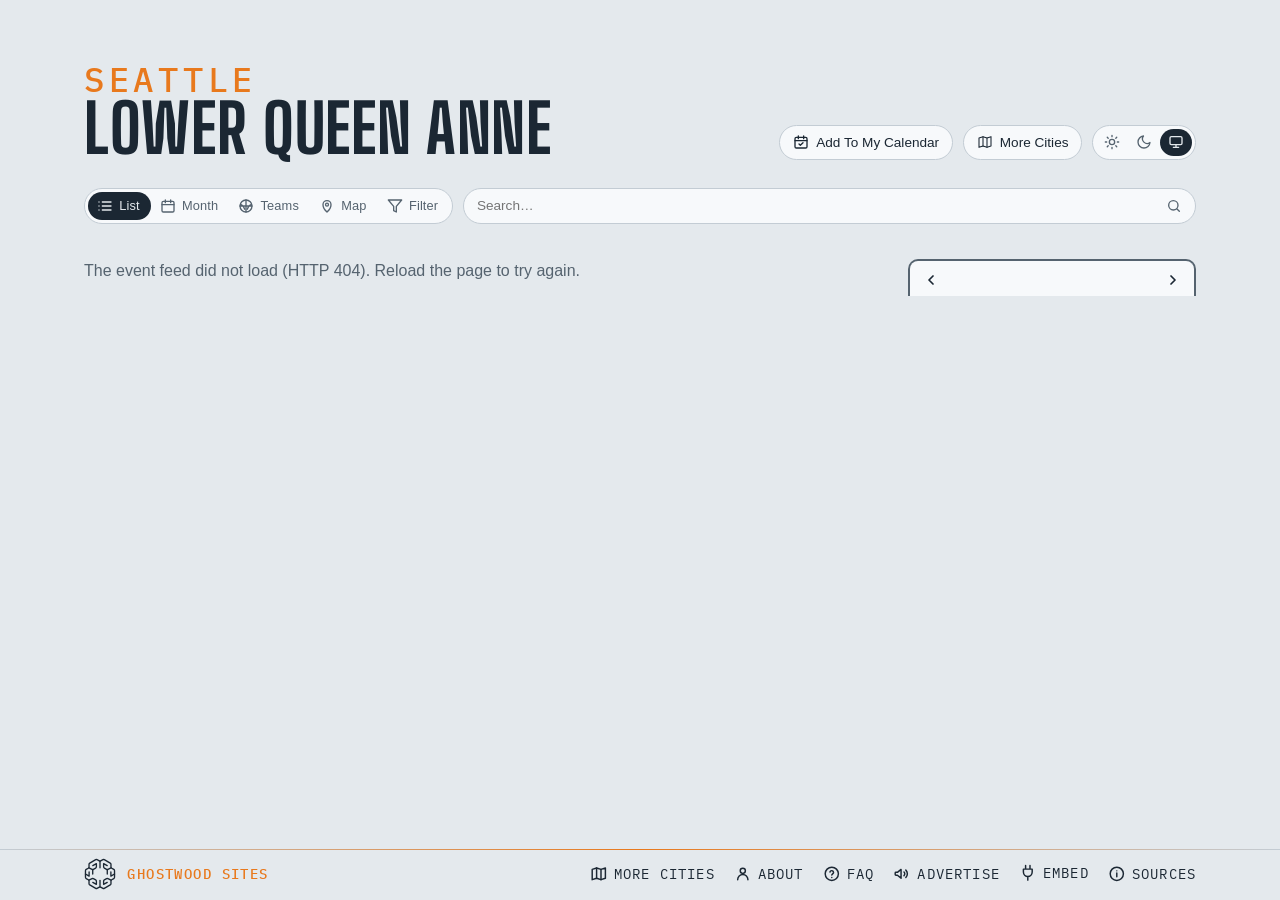
==== commit 0521b34b: "Sources and About Us as their own pages, FAQ the same on every site Sources moves from the footer's " ====
--- a/site/index.html
+++ b/site/index.html
@@ -385,6 +385,11 @@
   <p class="gw-credit"><strong>Ghostwood Sites</strong></p>
   </a>
   <div class="foot-links"> <!-- Advertise, Embed, Sources as one thing at the row's right end, the credit at its left (the "Updated" stamp between them was removed 2026-10-05, Steve) -->
+  <!-- about us, just left of the FAQ (Steve, 2026-10-29: "Create an about us section just to the left of FAQ, make it work the same") -->
+  <a class="foot-link" id="about" href="about.html" title="About here.events">
+    <svg viewBox="0 0 24 24" fill="none" stroke="currentColor" stroke-width="2" stroke-linecap="round" stroke-linejoin="round" aria-hidden="true"><circle cx="12" cy="8" r="3.5"/><path d="M5 20a7 7 0 0 1 14 0"/></svg>
+    <span>About</span>
+  </a>
   <!-- the questions page, behind a question mark (Steve, 2026-10-28: "creating a FAQ page") -->
   <a class="foot-link" id="faq" href="faq.html" title="Questions about this calendar">
     <svg viewBox="0 0 24 24" fill="none" stroke="currentColor" stroke-width="2" stroke-linecap="round" stroke-linejoin="round" aria-hidden="true"><circle cx="12" cy="12" r="9"/><path d="M9.5 9.5a2.5 2.5 0 0 1 4.9.7c0 1.7-2.4 2.1-2.4 3.6M12 17h.01"/></svg>
@@ -395,37 +400,11 @@
     <svg viewBox="0 0 24 24" fill="none" stroke="currentColor" stroke-width="2" stroke-linecap="round" stroke-linejoin="round" aria-hidden="true"><path d="M3 11v2a1 1 0 0 0 1 1h2l5 4V6L6 10H4a1 1 0 0 0-1 1z"/><path d="M15 9.5a3.5 3.5 0 0 1 0 5"/><path d="M17.5 7a7 7 0 0 1 0 10"/></svg>
     <span>Advertise</span>
   </a>
-  <!-- the sources, behind an info mark that opens upward like Embed -->
-  <details class="share info" id="sources">
-    <summary title="Where the listings come from">
-      <svg viewBox="0 0 24 24" fill="none" stroke="currentColor" stroke-width="2" stroke-linecap="round" stroke-linejoin="round" aria-hidden="true"><circle cx="12" cy="12" r="9"/><path d="M12 11v5M12 8h.01"/></svg>
-      <span>Sources</span>
-    </summary>
-    <div class="share-body info-body">
-      <div class="share-cols">
-        <div>
-          <h3>Ticketing feeds</h3>
-          <p>Ticketmaster for Climate Pledge Arena, T-Mobile Park, Lumen Field and the Paramount; TicketWeb for The Crocodile; the Showboxes’ own listing (AXS). DICE for The Vera Project.</p>
-        </div>
-        <div>
-          <h3>Venue calendars</h3>
-          <p>Seattle Center's calendar (McCaw Hall and Cornish Playhouse included), Children's Theatre, MoPOP, Pacific Science Center, KEXP, SIFF, On the Boards, Seattle Rep's performance feed, the Convention Center — and, for local bars, The Traveling Goat's events page.</p>
-        </div>
-        <div>
-          <h3>Game dates</h3>
-          <p>MLB, NHL and ESPN schedules flag the games a league may still move. The Seawolves’ matches come from the club’s own schedule at <a href="https://www.seawolves.rugby/schedule" target="_blank" rel="noopener">seawolves.rugby</a>.</p>
-        </div>
-        <div>
-          <h3>The map</h3>
-          <p>The shoreline, the lakes and the main roads are © <a href="https://www.openstreetmap.org/copyright" target="_blank" rel="noopener">OpenStreetMap</a> contributors (ODbL), drawn here as one file made at build time — no map tiles, nothing fetched from anywhere else. Venues are placed from their street addresses.</p>
-        </div>
-        <div>
-          <h3>The final word</h3>
-          <p>Refreshed once a day. Every listing links to the venue or ticket page — check there before you go.</p>
-        </div>
-      </div>
-    </div>
-  </details>
+  <!-- the sources, their own page like the FAQ (Steve, 2026-10-29: "clicking on sources looks bad here … make it work like FAQ") -->
+  <a class="foot-link" id="sources" href="sources.html" title="Where the listings come from">
+    <svg viewBox="0 0 24 24" fill="none" stroke="currentColor" stroke-width="2" stroke-linecap="round" stroke-linejoin="round" aria-hidden="true"><circle cx="12" cy="12" r="9"/><path d="M12 11v5M12 8h.01"/></svg>
+    <span>Sources</span>
+  </a>
   <details class="share" id="embed">
     <summary>
       <svg class="plug" viewBox="0 0 24 24" fill="none" stroke="currentColor" stroke-width="2" stroke-linecap="round" stroke-linejoin="round" aria-hidden="true"><path d="M9 2v5M15 2v5M6 7h12v4a6 6 0 0 1-12 0V7zM12 17v5"/></svg>
--- a/site/styles.css
+++ b/site/styles.css
@@ -986,7 +986,7 @@
 footer .foot-links { order: 3; display: flex; align-items: center; gap: 1.2rem; }
 footer .foot-link { order: 1; } /* Advertise, Embed, Sources */
 footer #embed { order: 2; }
-footer .share.info { order: 3; position: relative; }
+footer #sources { order: 3; } /* a page link since 2026-10-29, still last on the row */
 /* the Advertise link: dressed as the Sources / Embed labels, after them */
 footer .foot-link { position: relative; top: -.5px; display: inline-flex; align-items: center; gap: .4rem; /* measured half a pixel under its neighbours' labels (Steve, 2026-09-15) */ font-family: var(--mono); font-size: .9rem; text-transform: uppercase; letter-spacing: .08em; color: var(--ink); text-decoration: none; padding: .2rem 0; white-space: nowrap; }
 footer .foot-link:hover { color: var(--ink-soft); }
@@ -1002,10 +1002,6 @@
 .ad-page ul { padding-left: 1.2rem; }
 .ad-page .ad-lead { font-size: 1.1rem; color: var(--ink); }
 .ad-page .ad-back { display: inline-block; margin-top: 2rem; font-family: var(--mono); font-size: .8rem; text-transform: uppercase; letter-spacing: .08em; color: var(--ink); }
-footer .info summary svg { width: 1.1rem; height: 1.1rem; }
-.info-body { width: min(18rem, 90vw); text-align: left; } /* the Embed panel's width; its own details box is only as wide as its label */
-.info-body h3 { font-size: 1.05rem; margin: 0 0 .4rem; }
-.info-body p { color: var(--ink-soft); margin: 0 0 .5rem; }
 footer .share summary { font-size: .9rem; white-space: nowrap; }
 .foot-inner.is-tight .share summary span, .foot-inner.is-tighter .gw-credit {
   position: absolute; width: 1px; height: 1px; overflow: hidden; clip: rect(0 0 0 0); white-space: nowrap;
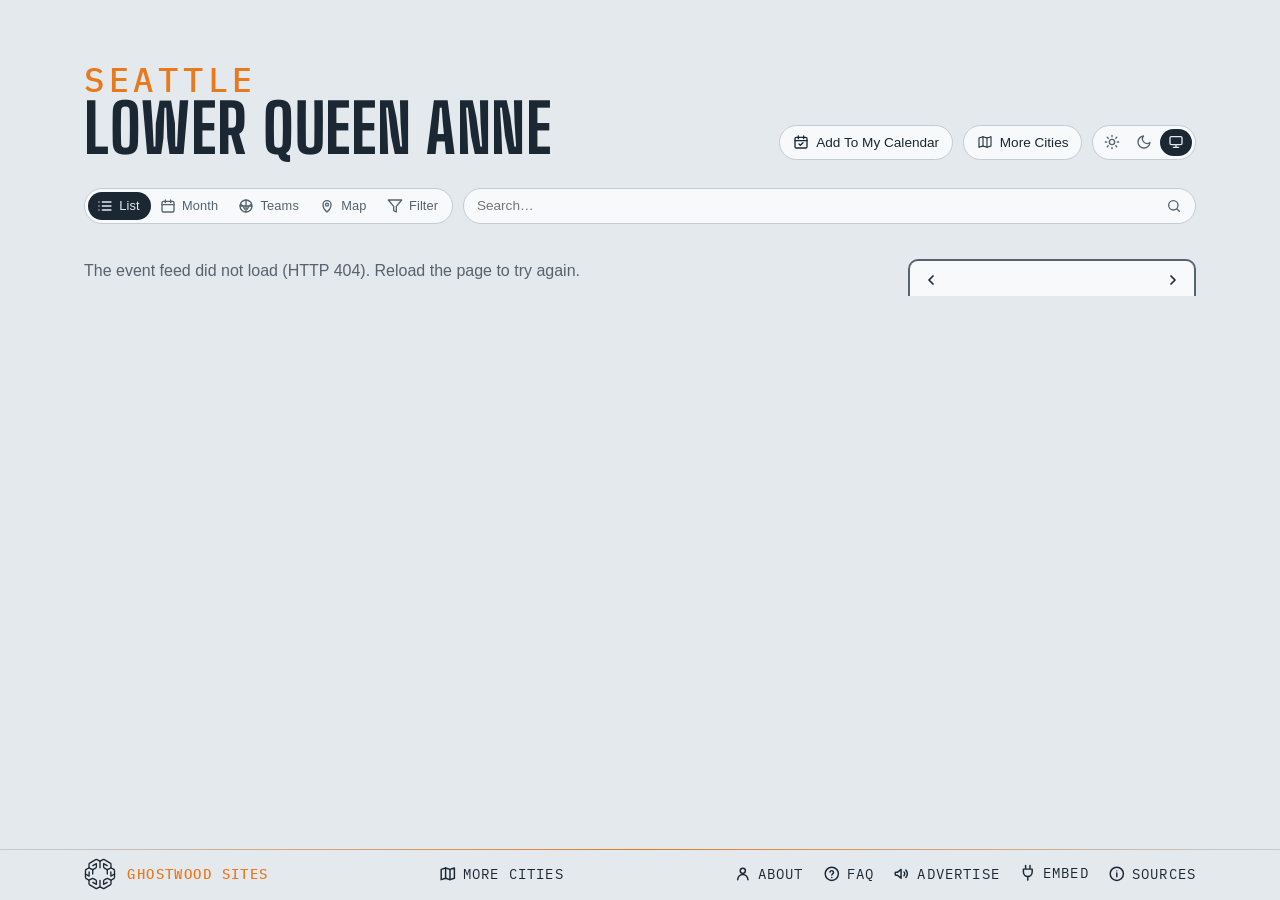
==== commit b23cedbb: "Map view: a heat map, not venue colours A pin's colour says how busy it is, on one warm scale (pale " ====
--- a/site/index.html
+++ b/site/index.html
@@ -336,7 +336,7 @@
       <button type="button" data-z="me" title="Find my location" aria-label="Find my location" aria-pressed="false"><svg viewBox="0 0 24 24" fill="none" stroke="currentColor" stroke-width="2" stroke-linecap="round" stroke-linejoin="round" aria-hidden="true"><circle cx="12" cy="12" r="6"/><circle cx="12" cy="12" r="1.6" fill="currentColor"/><path d="M12 2v4M12 18v4M2 12h4M18 12h4"/></svg></button> <!-- the visitor's own spot: the browser's Geolocation API on their say-so (local-map.js), no service behind it — Steve, 2026-10-25 -->
     </div>
   </div>
-  <p class="lm-caption" id="lmCaption"><span></span></p>
+  <p class="lm-caption" id="lmCaption"><span></span><span class="lm-heat-key" id="lmHeatKey" hidden>Fewer events <i aria-hidden="true"></i> More</span></p>
 </section>
 
 <!-- the Teams view: in place of the agenda while the Teams chip is on. A
--- a/site/styles.css
+++ b/site/styles.css
@@ -975,7 +975,13 @@
 /* two things across, one at each end — the credit and the links (the Updated
    stamp that sat dead centre between them was removed 2026-10-05, Steve) */
 @media (min-width: 641px) {
-  .foot-inner { display: grid; grid-template-columns: auto auto; justify-content: space-between; }
+  .foot-inner { display: grid; grid-template-columns: auto 1fr; }
+  /* the links fill the rest of the row, packed right; More Cities, first among
+     them, takes equal auto margins so it sits centred in the open space between
+     the credit and About (Steve, 2026-10-29: "more cities in the footer should be
+     centerd in this open space") */
+  footer .foot-links { justify-content: flex-end; }
+  footer #moreCities { margin-inline: auto; }
 }
 footer p { color: var(--ink-soft); font-size: .72rem; margin: 0; }
 .gw { display: flex; align-items: center; gap: .7rem; }
@@ -2019,6 +2025,12 @@
 .lm-pop .lm-branch-n { flex: none; font-family: var(--mono); font-size: .72rem; letter-spacing: .04em; color: var(--ink-soft); }
 .lm-pop .lm-branch-body { margin: 0 0 .5rem .5rem; padding-left: 1.05rem; border-left: 2px solid var(--line); } /* the thread line */
 .lm-pop .lm-branch-body .lm-foot { margin-bottom: .1rem; }
+.lm-heat { pointer-events: none; } /* the heat map's glow under the pins (2026-10-30) */
+:root[data-theme="dark"] .lm-heat { mix-blend-mode: screen; }
+@media (prefers-color-scheme: dark) { :root:not([data-theme="light"]) .lm-heat { mix-blend-mode: screen; } }
+.lm-heat-key { display: inline-flex; align-items: center; gap: .45em; }
+.lm-heat-key[hidden] { display: none; }
+.lm-heat-key i { display: inline-block; width: 5.5em; height: .62em; border-radius: .31em; background: linear-gradient(90deg, rgb(253,230,160), rgb(247,178,82), rgb(234,112,52), rgb(196,52,44), rgb(128,22,38)); }
 .lm-caption .lm-note { color: var(--ink); text-transform: none; letter-spacing: 0; font-family: var(--body); font-size: .8rem; }
 .lm-caption { display: flex; justify-content: center; gap: 1rem; flex-wrap: wrap; margin: .55rem auto 0; width: 100%; min-height: 1.6em; font-family: var(--mono); font-size: .68rem; letter-spacing: .08em; text-transform: uppercase; color: var(--ink-soft); }
 /* the pin's card: the month view's day card (.mb-pop), with the room's own site at its foot */
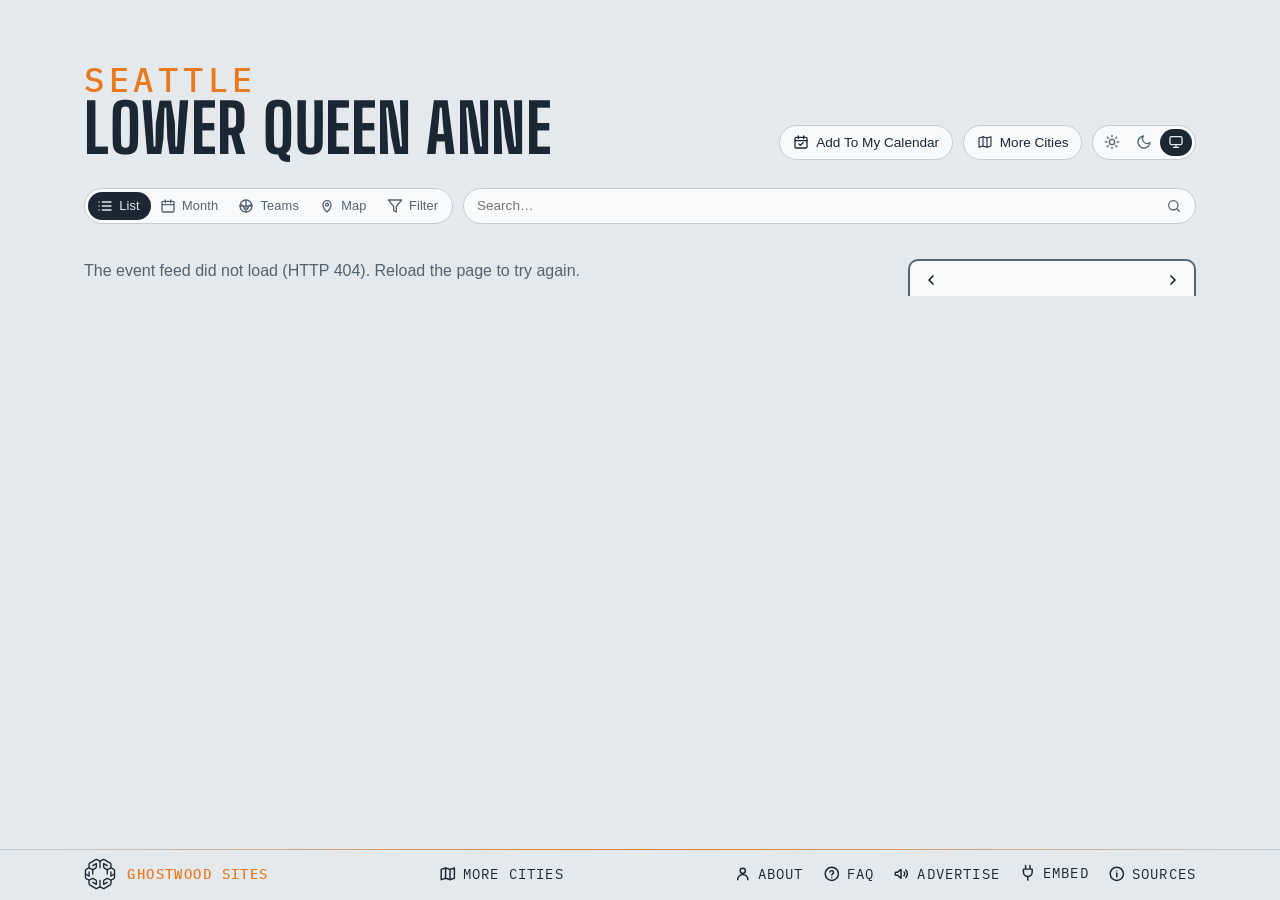
==== commit d5576f76: "Event sheet: drop the Hide <club> button; channels.json paytv for other providers The sheet keeps Se" ====
--- a/site/index.html
+++ b/site/index.html
@@ -336,7 +336,7 @@
       <button type="button" data-z="me" title="Find my location" aria-label="Find my location" aria-pressed="false"><svg viewBox="0 0 24 24" fill="none" stroke="currentColor" stroke-width="2" stroke-linecap="round" stroke-linejoin="round" aria-hidden="true"><circle cx="12" cy="12" r="6"/><circle cx="12" cy="12" r="1.6" fill="currentColor"/><path d="M12 2v4M12 18v4M2 12h4M18 12h4"/></svg></button> <!-- the visitor's own spot: the browser's Geolocation API on their say-so (local-map.js), no service behind it — Steve, 2026-10-25 -->
     </div>
   </div>
-  <p class="lm-caption" id="lmCaption"><span></span><span class="lm-heat-key" id="lmHeatKey" hidden>Fewer events <i aria-hidden="true"></i> More</span></p>
+  <p class="lm-caption" id="lmCaption"><span></span></p>
 </section>
 
 <!-- the Teams view: in place of the agenda while the Teams chip is on. A
@@ -461,9 +461,8 @@
     <div class="sheet-actions">
       <!-- order: the short chips first so they share a line, the long venue link after (Steve, 2026-09-15) -->
       <a id="sheetTickets" class="btn-cal" href="#" target="_blank" rel="noopener">Tickets</a>
-      <!-- the plain way to hide a club's home games (2026-09-20); an Undo toast follows. The venue's own Only / Hide
-           chips went 2026-10-26 (Steve: only Tickets and the venue link); the filter panel still has both -->
-      <button id="sheetHideTeam" class="chip" type="button" title="Hide this club's home games" hidden></button>
+      <!-- the venue's own Only / Hide chips went 2026-10-26 (Steve: only Tickets and the venue link) and the club's
+           Hide chip 2026-11-01 (Season stays); the filter panel still hides either -->
       <button id="sheetTeam" class="chip" type="button" title="This club's whole season in the Teams view" hidden></button>
       <a id="sheetVenueLink" class="chip" href="#" target="_blank" rel="noopener"></a>
       <button id="sheetClose" class="chip" type="button">Close</button>
--- a/site/styles.css
+++ b/site/styles.css
@@ -1984,11 +1984,14 @@
 .lm-water-name { font-family: var(--body); font-style: italic; letter-spacing: .04em; fill: color-mix(in srgb, var(--ink) 55%, #4da3f0); pointer-events: none; }
 .lm-peak { fill: none; stroke: var(--ink-soft); stroke-width: calc(var(--u, 1) * 1.2); stroke-linejoin: round; }
 .lm-peak-name { font-family: var(--mono); letter-spacing: .06em; fill: var(--ink-soft); opacity: .8; paint-order: stroke; stroke: var(--mist); stroke-width: calc(var(--u, 1) * 3); pointer-events: none; }
+:root { --lm-dot: #e8791d; } /* the map's dots: the Ghostwood orange, one shade per theme (Steve, 2026-10-30) */
+:root[data-theme="dark"] { --lm-dot: #f08a33; }
+@media (prefers-color-scheme: dark) { :root:not([data-theme="light"]) { --lm-dot: #f08a33; } }
 .lm-pin { cursor: pointer; outline: none; }
-.lm-pin circle { stroke: var(--mist); stroke-width: calc(var(--u, 1) * 1.6); transition: stroke-width .12s; }
-.lm-pin.is-empty circle { fill: var(--mist); stroke: var(--pin); stroke-dasharray: calc(var(--u, 1) * 2) calc(var(--u, 1) * 2); } /* nothing upcoming under the filters: a hollow ring in the room's colour */
+.lm-pin circle { fill: var(--pin); stroke: var(--mist); stroke-width: calc(var(--u, 1) * 1.6); transition: stroke-width .12s; }
+.lm-pin.is-empty circle { fill: var(--mist); stroke: var(--pin); stroke-dasharray: calc(var(--u, 1) * 2) calc(var(--u, 1) * 2); } /* nothing upcoming under the filters: a hollow ring */
 .lm-pin:hover circle, .lm-pin:focus-visible circle, .lm-pin.is-open circle { stroke: var(--ink); stroke-width: calc(var(--u, 1) * 2.4); }
-.lm-pin .lm-n { font-family: var(--mono); font-weight: 700; fill: var(--mist); text-anchor: middle; pointer-events: none; }
+.lm-pin .lm-n { font-family: var(--mono); font-weight: 700; fill: #141a20; text-anchor: middle; pointer-events: none; }
 .lm-pin.is-empty .lm-n { fill: var(--pin); }
 .lm-pin .lm-name { font-family: var(--body); font-weight: 600; fill: var(--ink); paint-order: stroke; stroke: var(--mist); stroke-width: calc(var(--u, 1) * 3.2); stroke-linejoin: round; pointer-events: none; }
 .lm-pin.is-empty .lm-name { fill: var(--ink-soft); font-weight: 500; }
@@ -2000,19 +2003,24 @@
 .lm-zoom button[data-z="me"] { margin-top: .3rem; } /* the crosshair: the visitor's own spot, a little apart from the zoom */
 .lm-zoom button.is-busy { opacity: .5; cursor: progress; }
 .lm-zoom button[aria-pressed="true"] { color: #2f7fd6; border-color: #2f7fd6; }
-.lm-city { cursor: pointer; }
-.lm-city-dot { fill: #1f8a4c; stroke: #fff; stroke-width: calc(var(--u, 1) * 1.5); }
-.lm-sign-board { fill: #0f7a45; stroke: #fff; stroke-width: calc(var(--u, 1) * 1); } /* one thin white line as the board's edge (Steve, 2026-10-26: 'the white border should actually be the border') */
-.lm-sign-hit { fill: #fff; opacity: 0; }
-.lm-city:hover .lm-sign-hit, .lm-city:focus-visible .lm-sign-hit { opacity: .14; }
-.lm-sign-name, .lm-sign-mi { font-family: var(--body); font-weight: 700; letter-spacing: .01em; fill: #fff; pointer-events: none; }
-.lm-sign-name { letter-spacing: .03em; }
+.lm-zoom button[data-z="cities"] { margin-top: .3rem; } /* Switch City (and Switch Neighbourhood under it): the other sites, a little apart from the zoom — in place of the green signposts (Steve, 2026-10-31) */
+.lm-zoom button[aria-expanded="true"] { color: var(--ink); border-color: var(--ink); }
+.lm-switch .lm-sw-list { list-style: none; margin: .1rem 0 .35rem; padding: 0; }
+.lm-switch .lm-sw-row { display: flex; align-items: baseline; gap: .55rem; padding: .45rem .1rem; border-top: 1px solid var(--line); color: var(--ink); text-decoration: none; font: 500 .9rem/1.25 var(--body); }
+.lm-switch li:first-child .lm-sw-row { border-top: 0; }
+.lm-switch a.lm-sw-row:hover .lm-sw-name, .lm-switch a.lm-sw-row:focus-visible .lm-sw-name { text-decoration: underline; text-underline-offset: .15em; }
+.lm-switch .lm-sw-name { flex: 1; min-width: 0; overflow: hidden; text-overflow: ellipsis; white-space: nowrap; }
+.lm-switch .lm-sw-tag { flex: none; font-family: var(--mono); font-size: .62rem; letter-spacing: .08em; text-transform: uppercase; color: var(--ink-soft); }
+.lm-switch .lm-sw-far { flex: none; font-family: var(--mono); font-size: .72rem; letter-spacing: .04em; color: var(--ink-soft); }
+.lm-switch .is-here .lm-sw-row { font-weight: 700; }
+.lm-switch .is-here .lm-sw-row::after { content: '✓'; flex: none; color: var(--ink-soft); }
+.lm-caption .lm-reset { font: inherit; letter-spacing: inherit; text-transform: inherit; color: var(--ink); background: none; border: 0; border-bottom: 1px solid currentColor; border-radius: 0; padding: 0; cursor: pointer; } /* the filters leave nothing on the map: one tap back to the default (Steve, 2026-10-31) */
+.lm-caption .lm-reset[hidden] { display: none; }
 .lm-me-dot { fill: #2f7fd6; stroke: var(--mist); stroke-width: calc(var(--u, 1) * 2); }
 .lm-me-acc { fill: #2f7fd6; fill-opacity: .14; stroke: #2f7fd6; stroke-opacity: .45; stroke-width: calc(var(--u, 1) * .8); animation: lm-pulse 2.4s ease-out infinite; transform-box: fill-box; transform-origin: center; }
 @keyframes lm-pulse { 0% { fill-opacity: .22; } 100% { fill-opacity: .08; } }
 .lm-pin.is-city circle { opacity: .78; } /* the rest of the city on a neighbourhood map: a shade quieter than the neighbourhood's own rooms */
 .lm-pin.is-city .lm-name { font-weight: 500; fill: var(--ink-soft); }
-.lm-pin .lm-stack { stroke: var(--mist); stroke-width: calc(var(--u, 1) * 1.6); } /* a group of venues (Steve, 2026-10-28): the next venues' discs peek out behind the first */
 .lm-pin.is-group .lm-name { font-weight: 700; }
 /* a group's card: one row a venue, folded like a reddit thread — [+] opens its next events under a thread line, [–] folds them */
 .lm-pop .lm-tree { margin: 0 0 .3rem; }
@@ -2025,12 +2033,6 @@
 .lm-pop .lm-branch-n { flex: none; font-family: var(--mono); font-size: .72rem; letter-spacing: .04em; color: var(--ink-soft); }
 .lm-pop .lm-branch-body { margin: 0 0 .5rem .5rem; padding-left: 1.05rem; border-left: 2px solid var(--line); } /* the thread line */
 .lm-pop .lm-branch-body .lm-foot { margin-bottom: .1rem; }
-.lm-heat { pointer-events: none; } /* the heat map's glow under the pins (2026-10-30) */
-:root[data-theme="dark"] .lm-heat { mix-blend-mode: screen; }
-@media (prefers-color-scheme: dark) { :root:not([data-theme="light"]) .lm-heat { mix-blend-mode: screen; } }
-.lm-heat-key { display: inline-flex; align-items: center; gap: .45em; }
-.lm-heat-key[hidden] { display: none; }
-.lm-heat-key i { display: inline-block; width: 5.5em; height: .62em; border-radius: .31em; background: linear-gradient(90deg, rgb(253,230,160), rgb(247,178,82), rgb(234,112,52), rgb(196,52,44), rgb(128,22,38)); }
 .lm-caption .lm-note { color: var(--ink); text-transform: none; letter-spacing: 0; font-family: var(--body); font-size: .8rem; }
 .lm-caption { display: flex; justify-content: center; gap: 1rem; flex-wrap: wrap; margin: .55rem auto 0; width: 100%; min-height: 1.6em; font-family: var(--mono); font-size: .68rem; letter-spacing: .08em; text-transform: uppercase; color: var(--ink-soft); }
 /* the pin's card: the month view's day card (.mb-pop), with the room's own site at its foot */
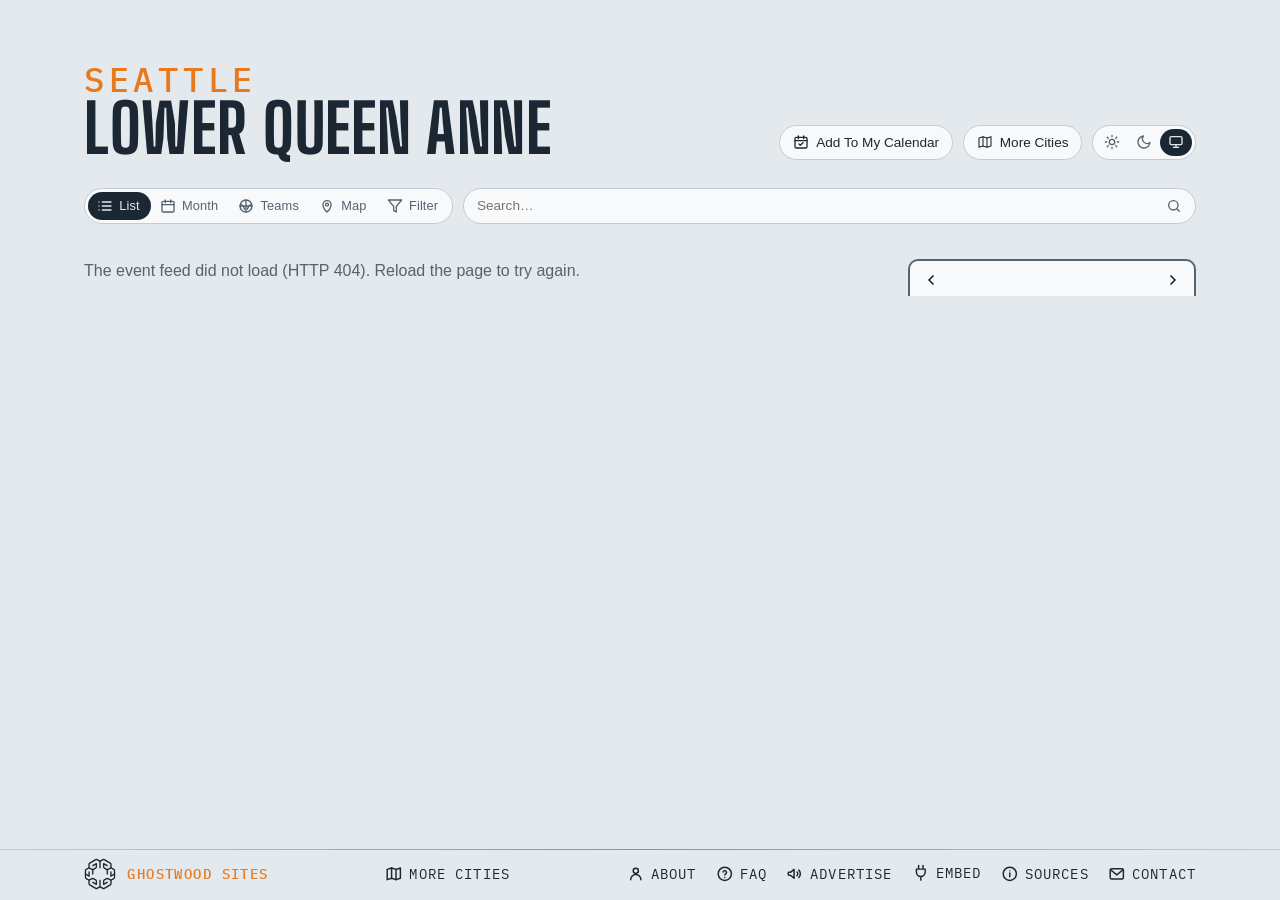
==== commit 5c01399d: "Footer: a Contact item after Sources, mailto hello@here.events Co-Authored-By: Claude Opus 5.5 <nore" ====
--- a/site/index.html
+++ b/site/index.html
@@ -405,6 +405,11 @@
     <svg viewBox="0 0 24 24" fill="none" stroke="currentColor" stroke-width="2" stroke-linecap="round" stroke-linejoin="round" aria-hidden="true"><circle cx="12" cy="12" r="9"/><path d="M12 11v5M12 8h.01"/></svg>
     <span>Sources</span>
   </a>
+  <!-- write to us: a mailto link after Sources (Steve, 2026-11-05: "adda contact item, it will be a mail to link … (i.e. not steve@)") -->
+  <a class="foot-link" id="contact" href="mailto:hello@here.events" title="Write to here.events">
+    <svg viewBox="0 0 24 24" fill="none" stroke="currentColor" stroke-width="2" stroke-linecap="round" stroke-linejoin="round" aria-hidden="true"><rect x="3" y="5" width="18" height="14" rx="2"/><path d="M3.5 6.5l8.5 7 8.5-7"/></svg>
+    <span>Contact</span>
+  </a>
   <details class="share" id="embed">
     <summary>
       <svg class="plug" viewBox="0 0 24 24" fill="none" stroke="currentColor" stroke-width="2" stroke-linecap="round" stroke-linejoin="round" aria-hidden="true"><path d="M9 2v5M15 2v5M6 7h12v4a6 6 0 0 1-12 0V7zM12 17v5"/></svg>
--- a/site/styles.css
+++ b/site/styles.css
@@ -993,6 +993,7 @@
 footer .foot-link { order: 1; } /* Advertise, Embed, Sources */
 footer #embed { order: 2; }
 footer #sources { order: 3; } /* a page link since 2026-10-29, still last on the row */
+footer #contact { order: 4; } /* the mailto, after Sources (2026-11-05) */
 /* the Advertise link: dressed as the Sources / Embed labels, after them */
 footer .foot-link { position: relative; top: -.5px; display: inline-flex; align-items: center; gap: .4rem; /* measured half a pixel under its neighbours' labels (Steve, 2026-09-15) */ font-family: var(--mono); font-size: .9rem; text-transform: uppercase; letter-spacing: .08em; color: var(--ink); text-decoration: none; padding: .2rem 0; white-space: nowrap; }
 footer .foot-link:hover { color: var(--ink-soft); }
@@ -1979,6 +1980,7 @@
 .lm-road { fill: none; stroke: var(--road); stroke-linecap: round; stroke-linejoin: round; stroke-width: calc(var(--u, 1) * .6); opacity: .45; }
 .lm-road-primary, .lm-road-trunk { stroke-width: calc(var(--u, 1) * .9); opacity: .6; }
 .lm-road-motorway { stroke-width: calc(var(--u, 1) * 1.5); opacity: .8; }
+.lm-boundary { fill: none; stroke: var(--lm-dot); stroke-width: calc(var(--u, 1) * 1.3); stroke-dasharray: calc(var(--u, 1) * 6) calc(var(--u, 1) * 3.5); stroke-linecap: round; stroke-linejoin: round; opacity: .7; pointer-events: none; } /* the city's or neighbourhood's own line (build-local-map.mjs `boundary`): dashed, the map dots' orange, over the roads and under the labels and pins */
 .lm-town { font-family: var(--mono); font-weight: 500; letter-spacing: .08em; text-transform: uppercase; fill: var(--ink-soft); paint-order: stroke; stroke: var(--mist); stroke-width: calc(var(--u, 1) * 3); stroke-linejoin: round; pointer-events: none; }
 .lm-town-dot { fill: var(--ink-soft); }
 .lm-water-name { font-family: var(--body); font-style: italic; letter-spacing: .04em; fill: color-mix(in srgb, var(--ink) 55%, #4da3f0); pointer-events: none; }
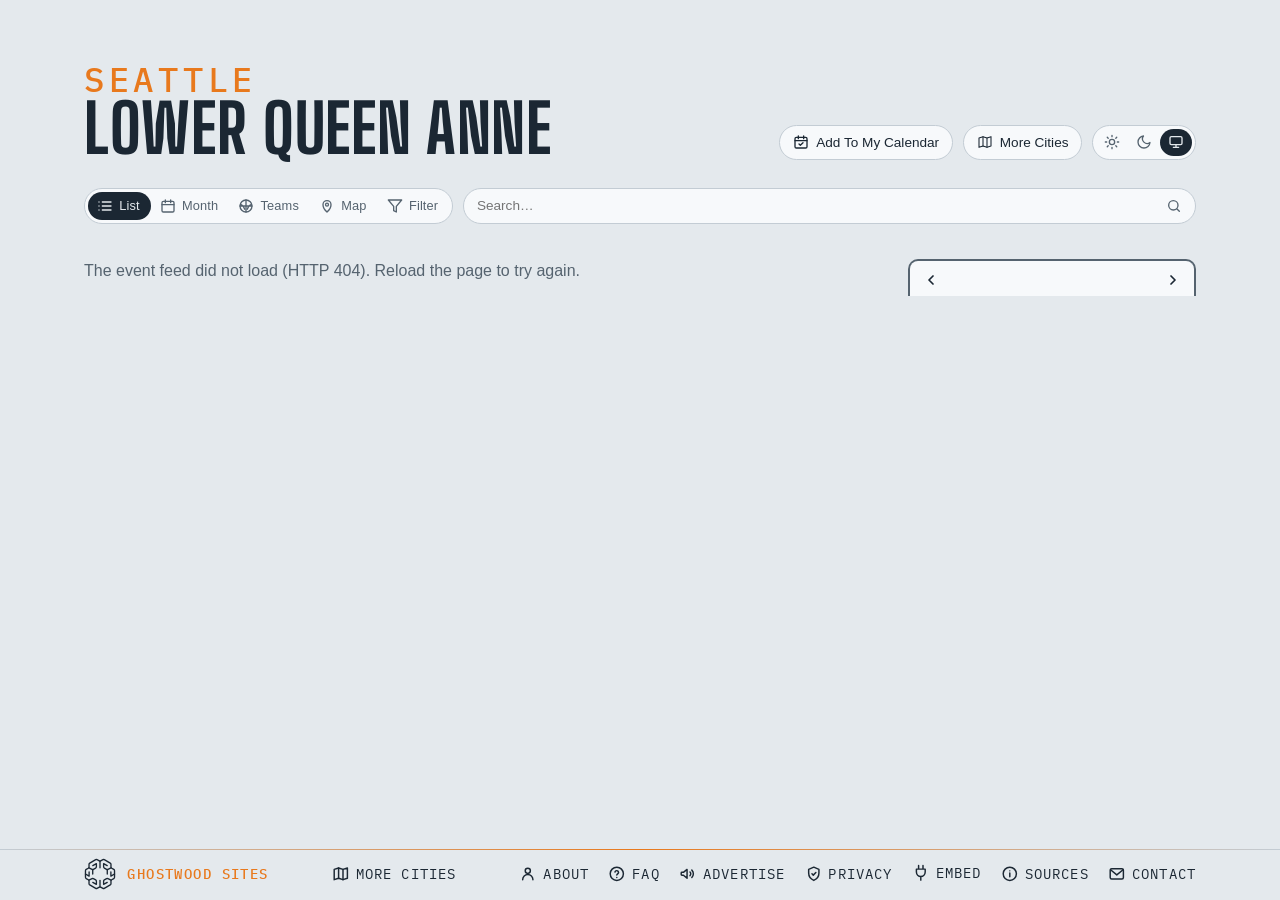
==== commit 929d5cf2: "Footer: a Privacy link to here.events/privacy/; About and FAQ name AdSense instead of "no ads that f" ====
--- a/site/index.html
+++ b/site/index.html
@@ -27,6 +27,7 @@
   gtag('js', new Date());
   gtag('config', 'G-BTQFXS68HN');
 </script>
+<script async src="https://pagead2.googlesyndication.com/pagead/js/adsbygoogle.js?client=ca-pub-4058649258846072" crossorigin="anonymous"></script>
 <title>Lower Queen Anne Events — around Seattle Center</title>
 <meta name="description" content="What's on around Seattle Center — Climate Pledge Arena, McCaw Hall, and Seattle Center grounds. Calendar, iCal feed, and embeddable widget.">
 <!-- the site's own address (lqa.seattle.here.events since 2026-10-10) and what a shared link shows: name, line, and the share card (share.png, 1200×630, drawn from the masthead) -->
@@ -410,6 +411,10 @@
     <svg viewBox="0 0 24 24" fill="none" stroke="currentColor" stroke-width="2" stroke-linecap="round" stroke-linejoin="round" aria-hidden="true"><rect x="3" y="5" width="18" height="14" rx="2"/><path d="M3.5 6.5l8.5 7 8.5-7"/></svg>
     <span>Contact</span>
   </a>
+  <a class="foot-link" id="privacy" href="https://here.events/privacy/" title="Cookies, analytics and ads">
+    <svg viewBox="0 0 24 24" fill="none" stroke="currentColor" stroke-width="2" stroke-linecap="round" stroke-linejoin="round" aria-hidden="true"><path d="M12 3l7 3v5c0 4.5-3 8.3-7 10-4-1.7-7-5.5-7-10V6l7-3z"/><path d="M9.5 12l1.8 1.8 3.5-3.6"/></svg>
+    <span>Privacy</span>
+  </a>
   <details class="share" id="embed">
     <summary>
       <svg class="plug" viewBox="0 0 24 24" fill="none" stroke="currentColor" stroke-width="2" stroke-linecap="round" stroke-linejoin="round" aria-hidden="true"><path d="M9 2v5M15 2v5M6 7h12v4a6 6 0 0 1-12 0V7zM12 17v5"/></svg>
@@ -419,9 +424,9 @@
       <div class="share-cols">
         <div>
           <h3>Events widget</h3>
-          <p>Drop these two lines into any page and the next events render in place.
-            Style it with the <code>lqa-ev-</code> CSS classes.</p>
-<pre><code>&lt;div id="lqa-events"&gt;&lt;/div&gt;
+          <p>Drop these two lines into any page and the next events render in place —
+            the events your filters show right now. Style it with the <code>lqa-ev-</code> CSS classes.</p>
+<pre><code id="embedSnippet">&lt;div id="lqa-events"&gt;&lt;/div&gt;
 &lt;script src="https://lqa.seattle.here.events/embed.js" data-max="8" defer&gt;&lt;/script&gt;</code></pre>
         </div>
         <div>
@@ -430,6 +435,7 @@
           <ul class="feed-list">
             <li><code>events.json</code> — <a href="events.json">JSON feed</a></li>
             <li><code>events.ics</code> — <a href="events.ics">iCalendar feed</a></li>
+            <li><code>cal.here.events</code> — <a id="liveFeedLink" href="https://cal.here.events/?site=lqa.seattle.here.events&amp;f=0">iCalendar feed of your filters</a></li>
           </ul>
           <p>Google and Outlook don't have feed formats of their own — they subscribe
             to the iCalendar feed. The <em>Add To My Calendar</em> button up top has
--- a/site/styles.css
+++ b/site/styles.css
@@ -420,6 +420,10 @@
 .fp-preset { font-size: .8rem; padding: .4em .85em; min-height: 2rem; }
 .fp-preset:hover { border-color: var(--ink-soft); }
 .fp-preset.is-on { background: var(--ink); color: var(--sky); border-color: var(--ink); }
+/* the panel's foot: Apply, pinned to the bottom edge while the panel scrolls (2026-11-05) */
+.fp-foot { position: sticky; bottom: -1rem; z-index: 1; display: flex; justify-content: flex-end; margin: 1.1rem -1.1rem -1rem; padding: .7rem 1.1rem; background: var(--mist); border-top: 1px solid var(--line); }
+.fp-foot .fp-apply { font-size: .9rem; font-weight: 600; padding: .45em 1.6em; min-height: 2.25rem; background: var(--ink); color: var(--sky); border-color: var(--ink); }
+.fp-foot .fp-apply:hover { background: color-mix(in srgb, var(--ink) 85%, var(--sky)); }
 .fp-group h3 {
   white-space: nowrap; /* never wraps (Steve, 2026-09-22) */
   font-family: var(--mono); font-size: .68rem; text-transform: uppercase;
@@ -884,6 +888,7 @@
 .pop-filter { display: flex; justify-content: center; gap: .5em; align-items: center; cursor: pointer; font-weight: 600; font-size: .88rem; margin: 0 0 .8rem; }
 .pop-filter input { accent-color: var(--ink); }
 .pop-filter[hidden] { display: none; } /* an author display beats the hidden attribute: say it outright (Teams mode has no filter to include) */
+.pop-filter-note { margin: -.45rem 0 .9rem; font-size: .68rem; } /* the filter row's footnote: the calendar keeps the filters it was added with (2026-11-05) */
 
 /* ---- share / embed: a <details> in the footer that opens UPWARD, its body
    floating over the list ---- */
